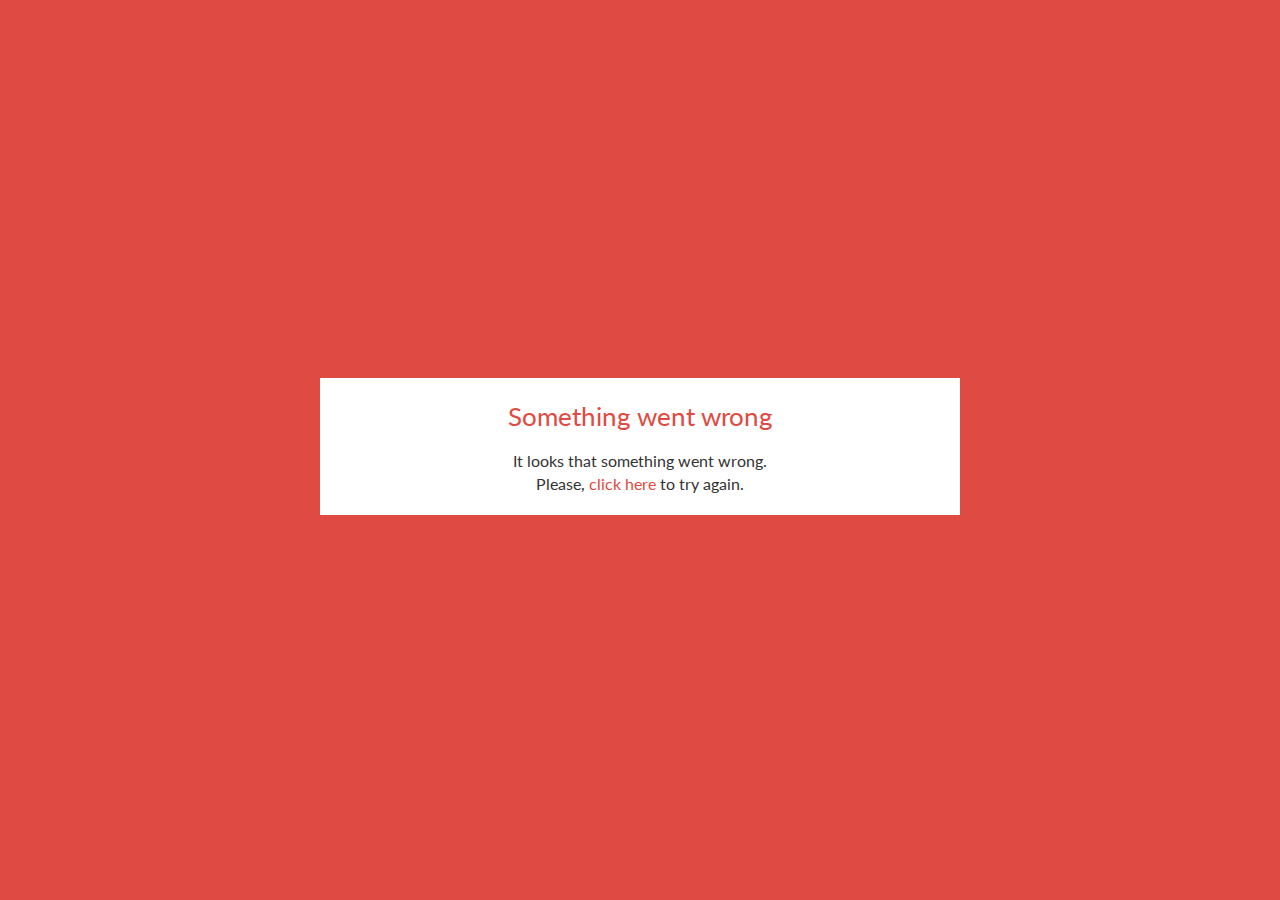
==== index.html @ 703b0e2a "-" ====
<!DOCTYPE html><html><head><meta charset="utf-8"><meta name="viewport" content="width=device-width,initial-scale=1"><title>In Love Locks</title><meta name="robots" content="noindex, nofollow"><meta name="google" content="notranslate"><link rel="stylesheet" href="http://maxcdn.bootstrapcdn.com/bootstrap/3.2.0/css/bootstrap.min.css"><link href="http://fonts.googleapis.com/css?family=Lato:400,700" rel="stylesheet" type="text/css"><link href="http://fonts.googleapis.com/css?family=Great+Vibes" rel="stylesheet" type="text/css"><link href="https://fonts.googleapis.com/css?family=Love+Ya+Like+A+Sister" rel="stylesheet" type="text/css"><link href="http://maxcdn.bootstrapcdn.com/font-awesome/4.5.0/css/font-awesome.min.css" rel="stylesheet"><link rel="stylesheet" href="/css/style.e6988e4bb7ee7b39ea58.css"><link rel="apple-touch-icon" sizes="57x57" href="/apple-touch-icon-57x57.png?v=qAAWmX69op"><link rel="apple-touch-icon" sizes="60x60" href="/apple-touch-icon-60x60.png?v=qAAWmX69op"><link rel="apple-touch-icon" sizes="72x72" href="/apple-touch-icon-72x72.png?v=qAAWmX69op"><link rel="apple-touch-icon" sizes="76x76" href="/apple-touch-icon-76x76.png?v=qAAWmX69op"><link rel="apple-touch-icon" sizes="114x114" href="/apple-touch-icon-114x114.png?v=qAAWmX69op"><link rel="apple-touch-icon" sizes="120x120" href="/apple-touch-icon-120x120.png?v=qAAWmX69op"><link rel="apple-touch-icon" sizes="144x144" href="/apple-touch-icon-144x144.png?v=qAAWmX69op"><link rel="apple-touch-icon" sizes="152x152" href="/apple-touch-icon-152x152.png?v=qAAWmX69op"><link rel="apple-touch-icon" sizes="180x180" href="/apple-touch-icon-180x180.png?v=qAAWmX69op"><link rel="icon" type="image/png" href="/favicon-32x32.png?v=qAAWmX69op" sizes="32x32"><link rel="icon" type="image/png" href="/android-chrome-192x192.png?v=qAAWmX69op" sizes="192x192"><link rel="icon" type="image/png" href="/favicon-96x96.png?v=qAAWmX69op" sizes="96x96"><link rel="icon" type="image/png" href="/favicon-16x16.png?v=qAAWmX69op" sizes="16x16"><link rel="manifest" href="/manifest.json?v=qAAWmX69op"><link rel="mask-icon" href="/safari-pinned-tab.svg?v=qAAWmX69op" color="#f04d44"><link rel="shortcut icon" href="/favicon.ico?v=qAAWmX69op"><meta name="msapplication-TileColor" content="#f04d44"><meta name="msapplication-TileImage" content="/mstile-144x144.png?v=qAAWmX69op"><meta name="theme-color" content="#f04d44"><!--[if lt IE 9]><script src="https://oss.maxcdn.com/libs/html5shiv/3.7.0/html5shiv.js"></script><script src="https://oss.maxcdn.com/libs/respond.js/1.4.2/respond.min.js"></script><script src="https://cdnjs.cloudflare.com/ajax/libs/html5-history-api/4.2.5/history.min.js"></script><![endif]--></head><body id="page-top" data-spy="scroll" data-target=".navbar-custom"><noscript><iframe src="//www.googletagmanager.com/ns.html?id=GTM-5SCTBQ" height="0" width="0" style="display:none;visibility:hidden"></iframe></noscript><script>(function(w,d,s,l,i){w[l]=w[l]||[];w[l].push({'gtm.start':new Date().getTime(),event:'gtm.js'});var f=d.getElementsByTagName(s)[0],j=d.createElement(s),dl=l!='dataLayer'?'&l='+l:'';j.async=true;j.src='//www.googletagmanager.com/gtm.js?id='+i+dl;f.parentNode.insertBefore(j,f);})(window,document,'script','dataLayer','GTM-5SCTBQ');</script><div id="preloader"><div class="spinner"><div class="rect1"></div>&nbsp;<div class="rect2"></div>&nbsp;<div class="rect3"></div>&nbsp;<div class="rect4"></div>&nbsp;<div class="rect5"></div></div></div><div id="modal"><div class="content"><div class="title"></div><div class="description"></div></div></div><div id="wrap"><div class="topbar-nav"><nav class="navbar navbar-default navbar-custom" role="navigation"><div class="container"><div class="navbar-header page-scroll"><button type="button" class="navbar-toggle collapsed" data-toggle="collapse" data-target=".navbar-main-collapse"><i class="fa fa-bars"></i></button> <a class="navbar-brand"><img id="logo" src="/img/logo.e7223279e23fd66fbdc7.png" alt="In Love Locks"></a></div><div class="collapse navbar-collapse navbar-right navbar-main-collapse"><ul class="nav navbar-nav"><li class="page-scroll"><a id="nav-buy" href="#" data-toggle="collapse" data-target=".navbar-collapse">#Buy#</a></li><li class="page-scroll dropdown"><a id="nav-about" class="dropdown-toggle" data-toggle="dropdown" href="#">#About#</a><ul class="dropdown-menu wow swing" role="menu"><li><a id="nav-contact" rel="nofollow">#Contact#</a></li><li><a id="nav-terms" rel="nofollow" target="_blank">#Terms#</a></li><li><a id="nav-privacy" rel="nofollow" target="_blank">#Privacy#</a></li></ul></li><li class="page-scroll dropdown"><a id="nav-touch" class="dropdown-toggle" data-toggle="dropdown" href="#">Get in touch</a><ul id="social-links" class="dropdown-menu wow swing" role="menu"><li class="facebook"><a rel="me" target="_blank">Facebook</a></li><li class="twitter"><a rel="me" target="_blank">Twitter</a></li><li class="googleplus"><a rel="me" target="_blank">Google+‎</a></li></ul></li><li class="page-scroll dropdown language"><a class="dropdown-toggle flag" data-toggle="dropdown" href="#"><i></i></a><ul class="dropdown-menu wow swing" role="menu"><li><a href="#">Español</a></li></ul></li></ul></div><i id="fa-check" class="fa fa-heart"></i></div></nav></div><div id="view"><div id="landscape" class="frame"><img></div><div id="pagination"><a class="prev"><i class="fa fa-arrow-left"></i></a> <a class="next"><i class="fa fa-arrow-right"></i></a></div><div id="fence" class="frame"><div id="sectors"><div id="pl-loader"></div></div></div></div></div><script src="http://ajax.googleapis.com/ajax/libs/jquery/1.11.0/jquery.min.js"></script><script src="http://maxcdn.bootstrapcdn.com/bootstrap/3.2.0/js/bootstrap.min.js"></script><script src="/js/app.8646f26e04257558856b.js"></script><script>window.prerenderReady = false;</script></body></html>
---- css/style.e6988e4bb7ee7b39ea58.css ----
@charset "UTF-8";.mfp-bg,.mfp-wrap{position:fixed;left:0;top:0}.mfp-bg,.mfp-container,.mfp-wrap{height:100%;width:100%}.mfp-container:before,.mfp-figure:after{content:''}.ch-grid:after,.group:after,.timeline>li:after{clear:both}#fence ul,.ch-grid,.dropdown-menu,.footer-tweet ul,.grid,.post-bar li,.simform ol,.timeline{list-style:none}.lg-icon,.nextq::after{font-variant:normal;speak:none}.icon,.lg-icon,.nextq::after{-webkit-font-smoothing:antialiased;-moz-osx-font-smoothing:grayscale}#buy-pay .email-content input,.mfp-arrow,.nextq{-webkit-tap-highlight-color:transparent}.animated{-webkit-animation-duration:1s;animation-duration:1s;-webkit-animation-fill-mode:both;animation-fill-mode:both}.animated.infinite{-webkit-animation-iteration-count:infinite;animation-iteration-count:infinite}.animated.hinge{-webkit-animation-duration:2s;animation-duration:2s}@-webkit-keyframes bounce{0%,100%,20%,50%,80%{-webkit-transform:translateY(0);transform:translateY(0)}40%{-webkit-transform:translateY(-30px);transform:translateY(-30px)}60%{-webkit-transform:translateY(-15px);transform:translateY(-15px)}}@keyframes bounce{0%,100%,20%,50%,80%{-webkit-transform:translateY(0);-ms-transform:translateY(0);transform:translateY(0)}40%{-webkit-transform:translateY(-30px);-ms-transform:translateY(-30px);transform:translateY(-30px)}60%{-webkit-transform:translateY(-15px);-ms-transform:translateY(-15px);transform:translateY(-15px)}}.bounce{-webkit-animation-name:bounce;animation-name:bounce}@-webkit-keyframes flash{0%,100%,50%{opacity:1}25%,75%{opacity:0}}@keyframes flash{0%,100%,50%{opacity:1}25%,75%{opacity:0}}.flash{-webkit-animation-name:flash;animation-name:flash}@-webkit-keyframes pulse{0%,100%{-webkit-transform:scale(1);transform:scale(1)}50%{-webkit-transform:scale(1.1);transform:scale(1.1)}}@keyframes pulse{0%,100%{-webkit-transform:scale(1);-ms-transform:scale(1);transform:scale(1)}50%{-webkit-transform:scale(1.1);-ms-transform:scale(1.1);transform:scale(1.1)}}.pulse{-webkit-animation-name:pulse;animation-name:pulse}@-webkit-keyframes rubberBand{0%,100%{-webkit-transform:scale(1);transform:scale(1)}30%{-webkit-transform:scaleX(1.25) scaleY(.75);transform:scaleX(1.25) scaleY(.75)}40%{-webkit-transform:scaleX(.75) scaleY(1.25);transform:scaleX(.75) scaleY(1.25)}60%{-webkit-transform:scaleX(1.15) scaleY(.85);transform:scaleX(1.15) scaleY(.85)}}@keyframes rubberBand{0%,100%{-webkit-transform:scale(1);-ms-transform:scale(1);transform:scale(1)}30%{-webkit-transform:scaleX(1.25) scaleY(.75);-ms-transform:scaleX(1.25) scaleY(.75);transform:scaleX(1.25) scaleY(.75)}40%{-webkit-transform:scaleX(.75) scaleY(1.25);-ms-transform:scaleX(.75) scaleY(1.25);transform:scaleX(.75) scaleY(1.25)}60%{-webkit-transform:scaleX(1.15) scaleY(.85);-ms-transform:scaleX(1.15) scaleY(.85);transform:scaleX(1.15) scaleY(.85)}}.rubberBand{-webkit-animation-name:rubberBand;animation-name:rubberBand}@-webkit-keyframes shake{0%,100%{-webkit-transform:translateX(0);transform:translateX(0)}10%,30%,50%,70%,90%{-webkit-transform:translateX(-10px);transform:translateX(-10px)}20%,40%,60%,80%{-webkit-transform:translateX(10px);transform:translateX(10px)}}@keyframes shake{0%,100%{-webkit-transform:translateX(0);-ms-transform:translateX(0);transform:translateX(0)}10%,30%,50%,70%,90%{-webkit-transform:translateX(-10px);-ms-transform:translateX(-10px);transform:translateX(-10px)}20%,40%,60%,80%{-webkit-transform:translateX(10px);-ms-transform:translateX(10px);transform:translateX(10px)}}.shake{-webkit-animation-name:shake;animation-name:shake}@-webkit-keyframes swing{20%{-webkit-transform:rotate(15deg);transform:rotate(15deg)}40%{-webkit-transform:rotate(-10deg);transform:rotate(-10deg)}60%{-webkit-transform:rotate(5deg);transform:rotate(5deg)}80%{-webkit-transform:rotate(-5deg);transform:rotate(-5deg)}100%{-webkit-transform:rotate(0);transform:rotate(0)}}@keyframes swing{20%{-webkit-transform:rotate(15deg);-ms-transform:rotate(15deg);transform:rotate(15deg)}40%{-webkit-transform:rotate(-10deg);-ms-transform:rotate(-10deg);transform:rotate(-10deg)}60%{-webkit-transform:rotate(5deg);-ms-transform:rotate(5deg);transform:rotate(5deg)}80%{-webkit-transform:rotate(-5deg);-ms-transform:rotate(-5deg);transform:rotate(-5deg)}100%{-webkit-transform:rotate(0);-ms-transform:rotate(0);transform:rotate(0)}}.swing{-webkit-transform-origin:top center;-ms-transform-origin:top center;transform-origin:top center;-webkit-animation-name:swing;animation-name:swing}@-webkit-keyframes tada{0%{-webkit-transform:scale(1);transform:scale(1)}10%,20%{-webkit-transform:scale(.9) rotate(-3deg);transform:scale(.9) rotate(-3deg)}30%,50%,70%,90%{-webkit-transform:scale(1.1) rotate(3deg);transform:scale(1.1) rotate(3deg)}40%,60%,80%{-webkit-transform:scale(1.1) rotate(-3deg);transform:scale(1.1) rotate(-3deg)}100%{-webkit-transform:scale(1) rotate(0);transform:scale(1) rotate(0)}}@keyframes tada{0%{-webkit-transform:scale(1);-ms-transform:scale(1);transform:scale(1)}10%,20%{-webkit-transform:scale(.9) rotate(-3deg);-ms-transform:scale(.9) rotate(-3deg);transform:scale(.9) rotate(-3deg)}30%,50%,70%,90%{-webkit-transform:scale(1.1) rotate(3deg);-ms-transform:scale(1.1) rotate(3deg);transform:scale(1.1) rotate(3deg)}40%,60%,80%{-webkit-transform:scale(1.1) rotate(-3deg);-ms-transform:scale(1.1) rotate(-3deg);transform:scale(1.1) rotate(-3deg)}100%{-webkit-transform:scale(1) rotate(0);-ms-transform:scale(1) rotate(0);transform:scale(1) rotate(0)}}.tada{-webkit-animation-name:tada;animation-name:tada}@-webkit-keyframes wobble{0%,100%{-webkit-transform:translateX(0);transform:translateX(0)}15%{-webkit-transform:translateX(-25%) rotate(-5deg);transform:translateX(-25%) rotate(-5deg)}30%{-webkit-transform:translateX(20%) rotate(3deg);transform:translateX(20%) rotate(3deg)}45%{-webkit-transform:translateX(-15%) rotate(-3deg);transform:translateX(-15%) rotate(-3deg)}60%{-webkit-transform:translateX(10%) rotate(2deg);transform:translateX(10%) rotate(2deg)}75%{-webkit-transform:translateX(-5%) rotate(-1deg);transform:translateX(-5%) rotate(-1deg)}}@keyframes wobble{0%,100%{-webkit-transform:translateX(0);-ms-transform:translateX(0);transform:translateX(0)}15%{-webkit-transform:translateX(-25%) rotate(-5deg);-ms-transform:translateX(-25%) rotate(-5deg);transform:translateX(-25%) rotate(-5deg)}30%{-webkit-transform:translateX(20%) rotate(3deg);-ms-transform:translateX(20%) rotate(3deg);transform:translateX(20%) rotate(3deg)}45%{-webkit-transform:translateX(-15%) rotate(-3deg);-ms-transform:translateX(-15%) rotate(-3deg);transform:translateX(-15%) rotate(-3deg)}60%{-webkit-transform:translateX(10%) rotate(2deg);-ms-transform:translateX(10%) rotate(2deg);transform:translateX(10%) rotate(2deg)}75%{-webkit-transform:translateX(-5%) rotate(-1deg);-ms-transform:translateX(-5%) rotate(-1deg);transform:translateX(-5%) rotate(-1deg)}}.wobble{-webkit-animation-name:wobble;animation-name:wobble}@-webkit-keyframes bounceIn{0%{opacity:0;-webkit-transform:scale(.3);transform:scale(.3)}50%{opacity:1;-webkit-transform:scale(1.05);transform:scale(1.05)}70%{-webkit-transform:scale(.9);transform:scale(.9)}100%{opacity:1;-webkit-transform:scale(1);transform:scale(1)}}@keyframes bounceIn{0%{opacity:0;-webkit-transform:scale(.3);-ms-transform:scale(.3);transform:scale(.3)}50%{opacity:1;-webkit-transform:scale(1.05);-ms-transform:scale(1.05);transform:scale(1.05)}70%{-webkit-transform:scale(.9);-ms-transform:scale(.9);transform:scale(.9)}100%{opacity:1;-webkit-transform:scale(1);-ms-transform:scale(1);transform:scale(1)}}.bounceIn{-webkit-animation-name:bounceIn;animation-name:bounceIn}@-webkit-keyframes bounceInDown{0%{opacity:0;-webkit-transform:translateY(-2000px);transform:translateY(-2000px)}60%{opacity:1;-webkit-transform:translateY(30px);transform:translateY(30px)}80%{-webkit-transform:translateY(-10px);transform:translateY(-10px)}100%{-webkit-transform:translateY(0);transform:translateY(0)}}@keyframes bounceInDown{0%{opacity:0;-webkit-transform:translateY(-2000px);-ms-transform:translateY(-2000px);transform:translateY(-2000px)}60%{opacity:1;-webkit-transform:translateY(30px);-ms-transform:translateY(30px);transform:translateY(30px)}80%{-webkit-transform:translateY(-10px);-ms-transform:translateY(-10px);transform:translateY(-10px)}100%{-webkit-transform:translateY(0);-ms-transform:translateY(0);transform:translateY(0)}}.bounceInDown{-webkit-animation-name:bounceInDown;animation-name:bounceInDown}@-webkit-keyframes bounceInLeft{0%{opacity:0;-webkit-transform:translateX(-2000px);transform:translateX(-2000px)}60%{opacity:1;-webkit-transform:translateX(30px);transform:translateX(30px)}80%{-webkit-transform:translateX(-10px);transform:translateX(-10px)}100%{-webkit-transform:translateX(0);transform:translateX(0)}}@keyframes bounceInLeft{0%{opacity:0;-webkit-transform:translateX(-2000px);-ms-transform:translateX(-2000px);transform:translateX(-2000px)}60%{opacity:1;-webkit-transform:translateX(30px);-ms-transform:translateX(30px);transform:translateX(30px)}80%{-webkit-transform:translateX(-10px);-ms-transform:translateX(-10px);transform:translateX(-10px)}100%{-webkit-transform:translateX(0);-ms-transform:translateX(0);transform:translateX(0)}}.bounceInLeft{-webkit-animation-name:bounceInLeft;animation-name:bounceInLeft}@-webkit-keyframes bounceInRight{0%{opacity:0;-webkit-transform:translateX(2000px);transform:translateX(2000px)}60%{opacity:1;-webkit-transform:translateX(-30px);transform:translateX(-30px)}80%{-webkit-transform:translateX(10px);transform:translateX(10px)}100%{-webkit-transform:translateX(0);transform:translateX(0)}}@keyframes bounceInRight{0%{opacity:0;-webkit-transform:translateX(2000px);-ms-transform:translateX(2000px);transform:translateX(2000px)}60%{opacity:1;-webkit-transform:translateX(-30px);-ms-transform:translateX(-30px);transform:translateX(-30px)}80%{-webkit-transform:translateX(10px);-ms-transform:translateX(10px);transform:translateX(10px)}100%{-webkit-transform:translateX(0);-ms-transform:translateX(0);transform:translateX(0)}}.bounceInRight{-webkit-animation-name:bounceInRight;animation-name:bounceInRight}@-webkit-keyframes bounceInUp{0%{opacity:0;-webkit-transform:translateY(2000px);transform:translateY(2000px)}60%{opacity:1;-webkit-transform:translateY(-30px);transform:translateY(-30px)}80%{-webkit-transform:translateY(10px);transform:translateY(10px)}100%{-webkit-transform:translateY(0);transform:translateY(0)}}@keyframes bounceInUp{0%{opacity:0;-webkit-transform:translateY(2000px);-ms-transform:translateY(2000px);transform:translateY(2000px)}60%{opacity:1;-webkit-transform:translateY(-30px);-ms-transform:translateY(-30px);transform:translateY(-30px)}80%{-webkit-transform:translateY(10px);-ms-transform:translateY(10px);transform:translateY(10px)}100%{-webkit-transform:translateY(0);-ms-transform:translateY(0);transform:translateY(0)}}.bounceInUp{-webkit-animation-name:bounceInUp;animation-name:bounceInUp}@-webkit-keyframes bounceOut{0%{-webkit-transform:scale(1);transform:scale(1)}25%{-webkit-transform:scale(.95);transform:scale(.95)}50%{opacity:1;-webkit-transform:scale(1.1);transform:scale(1.1)}100%{opacity:0;-webkit-transform:scale(.3);transform:scale(.3)}}@keyframes bounceOut{0%{-webkit-transform:scale(1);-ms-transform:scale(1);transform:scale(1)}25%{-webkit-transform:scale(.95);-ms-transform:scale(.95);transform:scale(.95)}50%{opacity:1;-webkit-transform:scale(1.1);-ms-transform:scale(1.1);transform:scale(1.1)}100%{opacity:0;-webkit-transform:scale(.3);-ms-transform:scale(.3);transform:scale(.3)}}.bounceOut{-webkit-animation-name:bounceOut;animation-name:bounceOut}@-webkit-keyframes bounceOutDown{0%{-webkit-transform:translateY(0);transform:translateY(0)}20%{opacity:1;-webkit-transform:translateY(-20px);transform:translateY(-20px)}100%{opacity:0;-webkit-transform:translateY(2000px);transform:translateY(2000px)}}@keyframes bounceOutDown{0%{-webkit-transform:translateY(0);-ms-transform:translateY(0);transform:translateY(0)}20%{opacity:1;-webkit-transform:translateY(-20px);-ms-transform:translateY(-20px);transform:translateY(-20px)}100%{opacity:0;-webkit-transform:translateY(2000px);-ms-transform:translateY(2000px);transform:translateY(2000px)}}.bounceOutDown{-webkit-animation-name:bounceOutDown;animation-name:bounceOutDown}@-webkit-keyframes bounceOutLeft{0%{-webkit-transform:translateX(0);transform:translateX(0)}20%{opacity:1;-webkit-transform:translateX(20px);transform:translateX(20px)}100%{opacity:0;-webkit-transform:translateX(-2000px);transform:translateX(-2000px)}}@keyframes bounceOutLeft{0%{-webkit-transform:translateX(0);-ms-transform:translateX(0);transform:translateX(0)}20%{opacity:1;-webkit-transform:translateX(20px);-ms-transform:translateX(20px);transform:translateX(20px)}100%{opacity:0;-webkit-transform:translateX(-2000px);-ms-transform:translateX(-2000px);transform:translateX(-2000px)}}.bounceOutLeft{-webkit-animation-name:bounceOutLeft;animation-name:bounceOutLeft}@-webkit-keyframes bounceOutRight{0%{-webkit-transform:translateX(0);transform:translateX(0)}20%{opacity:1;-webkit-transform:translateX(-20px);transform:translateX(-20px)}100%{opacity:0;-webkit-transform:translateX(2000px);transform:translateX(2000px)}}@keyframes bounceOutRight{0%{-webkit-transform:translateX(0);-ms-transform:translateX(0);transform:translateX(0)}20%{opacity:1;-webkit-transform:translateX(-20px);-ms-transform:translateX(-20px);transform:translateX(-20px)}100%{opacity:0;-webkit-transform:translateX(2000px);-ms-transform:translateX(2000px);transform:translateX(2000px)}}.bounceOutRight{-webkit-animation-name:bounceOutRight;animation-name:bounceOutRight}@-webkit-keyframes bounceOutUp{0%{-webkit-transform:translateY(0);transform:translateY(0)}20%{opacity:1;-webkit-transform:translateY(20px);transform:translateY(20px)}100%{opacity:0;-webkit-transform:translateY(-2000px);transform:translateY(-2000px)}}@keyframes bounceOutUp{0%{-webkit-transform:translateY(0);-ms-transform:translateY(0);transform:translateY(0)}20%{opacity:1;-webkit-transform:translateY(20px);-ms-transform:translateY(20px);transform:translateY(20px)}100%{opacity:0;-webkit-transform:translateY(-2000px);-ms-transform:translateY(-2000px);transform:translateY(-2000px)}}.bounceOutUp{-webkit-animation-name:bounceOutUp;animation-name:bounceOutUp}@-webkit-keyframes fadeIn{0%{opacity:0}100%{opacity:1}}@keyframes fadeIn{0%{opacity:0}100%{opacity:1}}.fadeIn{-webkit-animation-name:fadeIn;animation-name:fadeIn}@-webkit-keyframes fadeInDown{0%{opacity:0;-webkit-transform:translateY(-20px);transform:translateY(-20px)}100%{opacity:1;-webkit-transform:translateY(0);transform:translateY(0)}}@keyframes fadeInDown{0%{opacity:0;-webkit-transform:translateY(-20px);-ms-transform:translateY(-20px);transform:translateY(-20px)}100%{opacity:1;-webkit-transform:translateY(0);-ms-transform:translateY(0);transform:translateY(0)}}.fadeInDown{-webkit-animation-name:fadeInDown;animation-name:fadeInDown}@-webkit-keyframes fadeInDownBig{0%{opacity:0;-webkit-transform:translateY(-2000px);transform:translateY(-2000px)}100%{opacity:1;-webkit-transform:translateY(0);transform:translateY(0)}}@keyframes fadeInDownBig{0%{opacity:0;-webkit-transform:translateY(-2000px);-ms-transform:translateY(-2000px);transform:translateY(-2000px)}100%{opacity:1;-webkit-transform:translateY(0);-ms-transform:translateY(0);transform:translateY(0)}}.fadeInDownBig{-webkit-animation-name:fadeInDownBig;animation-name:fadeInDownBig}@-webkit-keyframes fadeInLeft{0%{opacity:0;-webkit-transform:translateX(-20px);transform:translateX(-20px)}100%{opacity:1;-webkit-transform:translateX(0);transform:translateX(0)}}@keyframes fadeInLeft{0%{opacity:0;-webkit-transform:translateX(-20px);-ms-transform:translateX(-20px);transform:translateX(-20px)}100%{opacity:1;-webkit-transform:translateX(0);-ms-transform:translateX(0);transform:translateX(0)}}.fadeInLeft{-webkit-animation-name:fadeInLeft;animation-name:fadeInLeft}@-webkit-keyframes fadeInLeftBig{0%{opacity:0;-webkit-transform:translateX(-2000px);transform:translateX(-2000px)}100%{opacity:1;-webkit-transform:translateX(0);transform:translateX(0)}}@keyframes fadeInLeftBig{0%{opacity:0;-webkit-transform:translateX(-2000px);-ms-transform:translateX(-2000px);transform:translateX(-2000px)}100%{opacity:1;-webkit-transform:translateX(0);-ms-transform:translateX(0);transform:translateX(0)}}.fadeInLeftBig{-webkit-animation-name:fadeInLeftBig;animation-name:fadeInLeftBig}@-webkit-keyframes fadeInRight{0%{opacity:0;-webkit-transform:translateX(20px);transform:translateX(20px)}100%{opacity:1;-webkit-transform:translateX(0);transform:translateX(0)}}@keyframes fadeInRight{0%{opacity:0;-webkit-transform:translateX(20px);-ms-transform:translateX(20px);transform:translateX(20px)}100%{opacity:1;-webkit-transform:translateX(0);-ms-transform:translateX(0);transform:translateX(0)}}.fadeInRight{-webkit-animation-name:fadeInRight;animation-name:fadeInRight}@-webkit-keyframes fadeInRightBig{0%{opacity:0;-webkit-transform:translateX(2000px);transform:translateX(2000px)}100%{opacity:1;-webkit-transform:translateX(0);transform:translateX(0)}}@keyframes fadeInRightBig{0%{opacity:0;-webkit-transform:translateX(2000px);-ms-transform:translateX(2000px);transform:translateX(2000px)}100%{opacity:1;-webkit-transform:translateX(0);-ms-transform:translateX(0);transform:translateX(0)}}.fadeInRightBig{-webkit-animation-name:fadeInRightBig;animation-name:fadeInRightBig}@-webkit-keyframes fadeInUp{0%{opacity:0;-webkit-transform:translateY(20px);transform:translateY(20px)}100%{opacity:1;-webkit-transform:translateY(0);transform:translateY(0)}}@keyframes fadeInUp{0%{opacity:0;-webkit-transform:translateY(20px);-ms-transform:translateY(20px);transform:translateY(20px)}100%{opacity:1;-webkit-transform:translateY(0);-ms-transform:translateY(0);transform:translateY(0)}}.fadeInUp{-webkit-animation-name:fadeInUp;animation-name:fadeInUp}@-webkit-keyframes fadeInUpBig{0%{opacity:0;-webkit-transform:translateY(2000px);transform:translateY(2000px)}100%{opacity:1;-webkit-transform:translateY(0);transform:translateY(0)}}@keyframes fadeInUpBig{0%{opacity:0;-webkit-transform:translateY(2000px);-ms-transform:translateY(2000px);transform:translateY(2000px)}100%{opacity:1;-webkit-transform:translateY(0);-ms-transform:translateY(0);transform:translateY(0)}}.fadeInUpBig{-webkit-animation-name:fadeInUpBig;animation-name:fadeInUpBig}@-webkit-keyframes fadeOut{0%{opacity:1}100%{opacity:0}}@keyframes fadeOut{0%{opacity:1}100%{opacity:0}}.fadeOut{-webkit-animation-name:fadeOut;animation-name:fadeOut}@-webkit-keyframes fadeOutDown{0%{opacity:1;-webkit-transform:translateY(0);transform:translateY(0)}100%{opacity:0;-webkit-transform:translateY(20px);transform:translateY(20px)}}@keyframes fadeOutDown{0%{opacity:1;-webkit-transform:translateY(0);-ms-transform:translateY(0);transform:translateY(0)}100%{opacity:0;-webkit-transform:translateY(20px);-ms-transform:translateY(20px);transform:translateY(20px)}}.fadeOutDown{-webkit-animation-name:fadeOutDown;animation-name:fadeOutDown}@-webkit-keyframes fadeOutDownBig{0%{opacity:1;-webkit-transform:translateY(0);transform:translateY(0)}100%{opacity:0;-webkit-transform:translateY(2000px);transform:translateY(2000px)}}@keyframes fadeOutDownBig{0%{opacity:1;-webkit-transform:translateY(0);-ms-transform:translateY(0);transform:translateY(0)}100%{opacity:0;-webkit-transform:translateY(2000px);-ms-transform:translateY(2000px);transform:translateY(2000px)}}.fadeOutDownBig{-webkit-animation-name:fadeOutDownBig;animation-name:fadeOutDownBig}@-webkit-keyframes fadeOutLeft{0%{opacity:1;-webkit-transform:translateX(0);transform:translateX(0)}100%{opacity:0;-webkit-transform:translateX(-20px);transform:translateX(-20px)}}@keyframes fadeOutLeft{0%{opacity:1;-webkit-transform:translateX(0);-ms-transform:translateX(0);transform:translateX(0)}100%{opacity:0;-webkit-transform:translateX(-20px);-ms-transform:translateX(-20px);transform:translateX(-20px)}}.fadeOutLeft{-webkit-animation-name:fadeOutLeft;animation-name:fadeOutLeft}@-webkit-keyframes fadeOutLeftBig{0%{opacity:1;-webkit-transform:translateX(0);transform:translateX(0)}100%{opacity:0;-webkit-transform:translateX(-2000px);transform:translateX(-2000px)}}@keyframes fadeOutLeftBig{0%{opacity:1;-webkit-transform:translateX(0);-ms-transform:translateX(0);transform:translateX(0)}100%{opacity:0;-webkit-transform:translateX(-2000px);-ms-transform:translateX(-2000px);transform:translateX(-2000px)}}.fadeOutLeftBig{-webkit-animation-name:fadeOutLeftBig;animation-name:fadeOutLeftBig}@-webkit-keyframes fadeOutRight{0%{opacity:1;-webkit-transform:translateX(0);transform:translateX(0)}100%{opacity:0;-webkit-transform:translateX(20px);transform:translateX(20px)}}@keyframes fadeOutRight{0%{opacity:1;-webkit-transform:translateX(0);-ms-transform:translateX(0);transform:translateX(0)}100%{opacity:0;-webkit-transform:translateX(20px);-ms-transform:translateX(20px);transform:translateX(20px)}}.fadeOutRight{-webkit-animation-name:fadeOutRight;animation-name:fadeOutRight}@-webkit-keyframes fadeOutRightBig{0%{opacity:1;-webkit-transform:translateX(0);transform:translateX(0)}100%{opacity:0;-webkit-transform:translateX(2000px);transform:translateX(2000px)}}@keyframes fadeOutRightBig{0%{opacity:1;-webkit-transform:translateX(0);-ms-transform:translateX(0);transform:translateX(0)}100%{opacity:0;-webkit-transform:translateX(2000px);-ms-transform:translateX(2000px);transform:translateX(2000px)}}.fadeOutRightBig{-webkit-animation-name:fadeOutRightBig;animation-name:fadeOutRightBig}@-webkit-keyframes fadeOutUp{0%{opacity:1;-webkit-transform:translateY(0);transform:translateY(0)}100%{opacity:0;-webkit-transform:translateY(-20px);transform:translateY(-20px)}}@keyframes fadeOutUp{0%{opacity:1;-webkit-transform:translateY(0);-ms-transform:translateY(0);transform:translateY(0)}100%{opacity:0;-webkit-transform:translateY(-20px);-ms-transform:translateY(-20px);transform:translateY(-20px)}}.fadeOutUp{-webkit-animation-name:fadeOutUp;animation-name:fadeOutUp}@-webkit-keyframes fadeOutUpBig{0%{opacity:1;-webkit-transform:translateY(0);transform:translateY(0)}100%{opacity:0;-webkit-transform:translateY(-2000px);transform:translateY(-2000px)}}@keyframes fadeOutUpBig{0%{opacity:1;-webkit-transform:translateY(0);-ms-transform:translateY(0);transform:translateY(0)}100%{opacity:0;-webkit-transform:translateY(-2000px);-ms-transform:translateY(-2000px);transform:translateY(-2000px)}}.fadeOutUpBig{-webkit-animation-name:fadeOutUpBig;animation-name:fadeOutUpBig}@-webkit-keyframes flip{0%{-webkit-transform:perspective(400px) translateZ(0) rotateY(-360deg) scale(1);transform:perspective(400px) translateZ(0) rotateY(-360deg) scale(1);-webkit-animation-timing-function:ease-out;animation-timing-function:ease-out}40%{-webkit-transform:perspective(400px) translateZ(150px) rotateY(-190deg) scale(1);transform:perspective(400px) translateZ(150px) rotateY(-190deg) scale(1);-webkit-animation-timing-function:ease-out;animation-timing-function:ease-out}50%{-webkit-transform:perspective(400px) translateZ(150px) rotateY(-170deg) scale(1);transform:perspective(400px) translateZ(150px) rotateY(-170deg) scale(1);-webkit-animation-timing-function:ease-in;animation-timing-function:ease-in}80%{-webkit-transform:perspective(400px) translateZ(0) rotateY(0) scale(.95);transform:perspective(400px) translateZ(0) rotateY(0) scale(.95);-webkit-animation-timing-function:ease-in;animation-timing-function:ease-in}100%{-webkit-transform:perspective(400px) translateZ(0) rotateY(0) scale(1);transform:perspective(400px) translateZ(0) rotateY(0) scale(1);-webkit-animation-timing-function:ease-in;animation-timing-function:ease-in}}@keyframes flip{0%{-webkit-transform:perspective(400px) translateZ(0) rotateY(-360deg) scale(1);-ms-transform:perspective(400px) translateZ(0) rotateY(-360deg) scale(1);transform:perspective(400px) translateZ(0) rotateY(-360deg) scale(1);-webkit-animation-timing-function:ease-out;animation-timing-function:ease-out}40%{-webkit-transform:perspective(400px) translateZ(150px) rotateY(-190deg) scale(1);-ms-transform:perspective(400px) translateZ(150px) rotateY(-190deg) scale(1);transform:perspective(400px) translateZ(150px) rotateY(-190deg) scale(1);-webkit-animation-timing-function:ease-out;animation-timing-function:ease-out}50%{-webkit-transform:perspective(400px) translateZ(150px) rotateY(-170deg) scale(1);-ms-transform:perspective(400px) translateZ(150px) rotateY(-170deg) scale(1);transform:perspective(400px) translateZ(150px) rotateY(-170deg) scale(1);-webkit-animation-timing-function:ease-in;animation-timing-function:ease-in}80%{-webkit-transform:perspective(400px) translateZ(0) rotateY(0) scale(.95);-ms-transform:perspective(400px) translateZ(0) rotateY(0) scale(.95);transform:perspective(400px) translateZ(0) rotateY(0) scale(.95);-webkit-animation-timing-function:ease-in;animation-timing-function:ease-in}100%{-webkit-transform:perspective(400px) translateZ(0) rotateY(0) scale(1);-ms-transform:perspective(400px) translateZ(0) rotateY(0) scale(1);transform:perspective(400px) translateZ(0) rotateY(0) scale(1);-webkit-animation-timing-function:ease-in;animation-timing-function:ease-in}}.animated.flip{-webkit-backface-visibility:visible;-ms-backface-visibility:visible;backface-visibility:visible;-webkit-animation-name:flip;animation-name:flip}@-webkit-keyframes flipInX{0%{-webkit-transform:perspective(400px) rotateX(90deg);transform:perspective(400px) rotateX(90deg);opacity:0}40%{-webkit-transform:perspective(400px) rotateX(-10deg);transform:perspective(400px) rotateX(-10deg)}70%{-webkit-transform:perspective(400px) rotateX(10deg);transform:perspective(400px) rotateX(10deg)}100%{-webkit-transform:perspective(400px) rotateX(0);transform:perspective(400px) rotateX(0);opacity:1}}@keyframes flipInX{0%{-webkit-transform:perspective(400px) rotateX(90deg);-ms-transform:perspective(400px) rotateX(90deg);transform:perspective(400px) rotateX(90deg);opacity:0}40%{-webkit-transform:perspective(400px) rotateX(-10deg);-ms-transform:perspective(400px) rotateX(-10deg);transform:perspective(400px) rotateX(-10deg)}70%{-webkit-transform:perspective(400px) rotateX(10deg);-ms-transform:perspective(400px) rotateX(10deg);transform:perspective(400px) rotateX(10deg)}100%{-webkit-transform:perspective(400px) rotateX(0);-ms-transform:perspective(400px) rotateX(0);transform:perspective(400px) rotateX(0);opacity:1}}.flipInX{-webkit-backface-visibility:visible!important;-ms-backface-visibility:visible!important;backface-visibility:visible!important;-webkit-animation-name:flipInX;animation-name:flipInX}.flipInY,.flipOutX{-webkit-backface-visibility:visible!important;-ms-backface-visibility:visible!important}@-webkit-keyframes flipInY{0%{-webkit-transform:perspective(400px) rotateY(90deg);transform:perspective(400px) rotateY(90deg);opacity:0}40%{-webkit-transform:perspective(400px) rotateY(-10deg);transform:perspective(400px) rotateY(-10deg)}70%{-webkit-transform:perspective(400px) rotateY(10deg);transform:perspective(400px) rotateY(10deg)}100%{-webkit-transform:perspective(400px) rotateY(0);transform:perspective(400px) rotateY(0);opacity:1}}@keyframes flipInY{0%{-webkit-transform:perspective(400px) rotateY(90deg);-ms-transform:perspective(400px) rotateY(90deg);transform:perspective(400px) rotateY(90deg);opacity:0}40%{-webkit-transform:perspective(400px) rotateY(-10deg);-ms-transform:perspective(400px) rotateY(-10deg);transform:perspective(400px) rotateY(-10deg)}70%{-webkit-transform:perspective(400px) rotateY(10deg);-ms-transform:perspective(400px) rotateY(10deg);transform:perspective(400px) rotateY(10deg)}100%{-webkit-transform:perspective(400px) rotateY(0);-ms-transform:perspective(400px) rotateY(0);transform:perspective(400px) rotateY(0);opacity:1}}.flipInY{backface-visibility:visible!important;-webkit-animation-name:flipInY;animation-name:flipInY}@-webkit-keyframes flipOutX{0%{-webkit-transform:perspective(400px) rotateX(0);transform:perspective(400px) rotateX(0);opacity:1}100%{-webkit-transform:perspective(400px) rotateX(90deg);transform:perspective(400px) rotateX(90deg);opacity:0}}@keyframes flipOutX{0%{-webkit-transform:perspective(400px) rotateX(0);-ms-transform:perspective(400px) rotateX(0);transform:perspective(400px) rotateX(0);opacity:1}100%{-webkit-transform:perspective(400px) rotateX(90deg);-ms-transform:perspective(400px) rotateX(90deg);transform:perspective(400px) rotateX(90deg);opacity:0}}.flipOutX{-webkit-animation-name:flipOutX;animation-name:flipOutX;backface-visibility:visible!important}@-webkit-keyframes flipOutY{0%{-webkit-transform:perspective(400px) rotateY(0);transform:perspective(400px) rotateY(0);opacity:1}100%{-webkit-transform:perspective(400px) rotateY(90deg);transform:perspective(400px) rotateY(90deg);opacity:0}}@keyframes flipOutY{0%{-webkit-transform:perspective(400px) rotateY(0);-ms-transform:perspective(400px) rotateY(0);transform:perspective(400px) rotateY(0);opacity:1}100%{-webkit-transform:perspective(400px) rotateY(90deg);-ms-transform:perspective(400px) rotateY(90deg);transform:perspective(400px) rotateY(90deg);opacity:0}}.flipOutY{-webkit-backface-visibility:visible!important;-ms-backface-visibility:visible!important;backface-visibility:visible!important;-webkit-animation-name:flipOutY;animation-name:flipOutY}.ch-info,.mfp-wrap{-webkit-backface-visibility:hidden}@-webkit-keyframes lightSpeedIn{0%{-webkit-transform:translateX(100%) skewX(-30deg);transform:translateX(100%) skewX(-30deg);opacity:0}60%{-webkit-transform:translateX(-20%) skewX(30deg);transform:translateX(-20%) skewX(30deg);opacity:1}80%{-webkit-transform:translateX(0) skewX(-15deg);transform:translateX(0) skewX(-15deg);opacity:1}100%{-webkit-transform:translateX(0) skewX(0);transform:translateX(0) skewX(0);opacity:1}}@keyframes lightSpeedIn{0%{-webkit-transform:translateX(100%) skewX(-30deg);-ms-transform:translateX(100%) skewX(-30deg);transform:translateX(100%) skewX(-30deg);opacity:0}60%{-webkit-transform:translateX(-20%) skewX(30deg);-ms-transform:translateX(-20%) skewX(30deg);transform:translateX(-20%) skewX(30deg);opacity:1}80%{-webkit-transform:translateX(0) skewX(-15deg);-ms-transform:translateX(0) skewX(-15deg);transform:translateX(0) skewX(-15deg);opacity:1}100%{-webkit-transform:translateX(0) skewX(0);-ms-transform:translateX(0) skewX(0);transform:translateX(0) skewX(0);opacity:1}}.lightSpeedIn{-webkit-animation-name:lightSpeedIn;animation-name:lightSpeedIn;-webkit-animation-timing-function:ease-out;animation-timing-function:ease-out}@-webkit-keyframes lightSpeedOut{0%{-webkit-transform:translateX(0) skewX(0);transform:translateX(0) skewX(0);opacity:1}100%{-webkit-transform:translateX(100%) skewX(-30deg);transform:translateX(100%) skewX(-30deg);opacity:0}}@keyframes lightSpeedOut{0%{-webkit-transform:translateX(0) skewX(0);-ms-transform:translateX(0) skewX(0);transform:translateX(0) skewX(0);opacity:1}100%{-webkit-transform:translateX(100%) skewX(-30deg);-ms-transform:translateX(100%) skewX(-30deg);transform:translateX(100%) skewX(-30deg);opacity:0}}.lightSpeedOut{-webkit-animation-name:lightSpeedOut;animation-name:lightSpeedOut;-webkit-animation-timing-function:ease-in;animation-timing-function:ease-in}@-webkit-keyframes rotateIn{0%{-webkit-transform-origin:center center;transform-origin:center center;-webkit-transform:rotate(-200deg);transform:rotate(-200deg);opacity:0}100%{-webkit-transform-origin:center center;transform-origin:center center;-webkit-transform:rotate(0);transform:rotate(0);opacity:1}}@keyframes rotateIn{0%{-webkit-transform-origin:center center;-ms-transform-origin:center center;transform-origin:center center;-webkit-transform:rotate(-200deg);-ms-transform:rotate(-200deg);transform:rotate(-200deg);opacity:0}100%{-webkit-transform-origin:center center;-ms-transform-origin:center center;transform-origin:center center;-webkit-transform:rotate(0);-ms-transform:rotate(0);transform:rotate(0);opacity:1}}.rotateIn{-webkit-animation-name:rotateIn;animation-name:rotateIn}@-webkit-keyframes rotateInDownLeft{0%{-webkit-transform-origin:left bottom;transform-origin:left bottom;-webkit-transform:rotate(-90deg);transform:rotate(-90deg);opacity:0}100%{-webkit-transform-origin:left bottom;transform-origin:left bottom;-webkit-transform:rotate(0);transform:rotate(0);opacity:1}}@keyframes rotateInDownLeft{0%{-webkit-transform-origin:left bottom;-ms-transform-origin:left bottom;transform-origin:left bottom;-webkit-transform:rotate(-90deg);-ms-transform:rotate(-90deg);transform:rotate(-90deg);opacity:0}100%{-webkit-transform-origin:left bottom;-ms-transform-origin:left bottom;transform-origin:left bottom;-webkit-transform:rotate(0);-ms-transform:rotate(0);transform:rotate(0);opacity:1}}.rotateInDownLeft{-webkit-animation-name:rotateInDownLeft;animation-name:rotateInDownLeft}@-webkit-keyframes rotateInDownRight{0%{-webkit-transform-origin:right bottom;transform-origin:right bottom;-webkit-transform:rotate(90deg);transform:rotate(90deg);opacity:0}100%{-webkit-transform-origin:right bottom;transform-origin:right bottom;-webkit-transform:rotate(0);transform:rotate(0);opacity:1}}@keyframes rotateInDownRight{0%{-webkit-transform-origin:right bottom;-ms-transform-origin:right bottom;transform-origin:right bottom;-webkit-transform:rotate(90deg);-ms-transform:rotate(90deg);transform:rotate(90deg);opacity:0}100%{-webkit-transform-origin:right bottom;-ms-transform-origin:right bottom;transform-origin:right bottom;-webkit-transform:rotate(0);-ms-transform:rotate(0);transform:rotate(0);opacity:1}}.rotateInDownRight{-webkit-animation-name:rotateInDownRight;animation-name:rotateInDownRight}@-webkit-keyframes rotateInUpLeft{0%{-webkit-transform-origin:left bottom;transform-origin:left bottom;-webkit-transform:rotate(90deg);transform:rotate(90deg);opacity:0}100%{-webkit-transform-origin:left bottom;transform-origin:left bottom;-webkit-transform:rotate(0);transform:rotate(0);opacity:1}}@keyframes rotateInUpLeft{0%{-webkit-transform-origin:left bottom;-ms-transform-origin:left bottom;transform-origin:left bottom;-webkit-transform:rotate(90deg);-ms-transform:rotate(90deg);transform:rotate(90deg);opacity:0}100%{-webkit-transform-origin:left bottom;-ms-transform-origin:left bottom;transform-origin:left bottom;-webkit-transform:rotate(0);-ms-transform:rotate(0);transform:rotate(0);opacity:1}}.rotateInUpLeft{-webkit-animation-name:rotateInUpLeft;animation-name:rotateInUpLeft}@-webkit-keyframes rotateInUpRight{0%{-webkit-transform-origin:right bottom;transform-origin:right bottom;-webkit-transform:rotate(-90deg);transform:rotate(-90deg);opacity:0}100%{-webkit-transform-origin:right bottom;transform-origin:right bottom;-webkit-transform:rotate(0);transform:rotate(0);opacity:1}}@keyframes rotateInUpRight{0%{-webkit-transform-origin:right bottom;-ms-transform-origin:right bottom;transform-origin:right bottom;-webkit-transform:rotate(-90deg);-ms-transform:rotate(-90deg);transform:rotate(-90deg);opacity:0}100%{-webkit-transform-origin:right bottom;-ms-transform-origin:right bottom;transform-origin:right bottom;-webkit-transform:rotate(0);-ms-transform:rotate(0);transform:rotate(0);opacity:1}}.rotateInUpRight{-webkit-animation-name:rotateInUpRight;animation-name:rotateInUpRight}@-webkit-keyframes rotateOut{0%{-webkit-transform-origin:center center;transform-origin:center center;-webkit-transform:rotate(0);transform:rotate(0);opacity:1}100%{-webkit-transform-origin:center center;transform-origin:center center;-webkit-transform:rotate(200deg);transform:rotate(200deg);opacity:0}}@keyframes rotateOut{0%{-webkit-transform-origin:center center;-ms-transform-origin:center center;transform-origin:center center;-webkit-transform:rotate(0);-ms-transform:rotate(0);transform:rotate(0);opacity:1}100%{-webkit-transform-origin:center center;-ms-transform-origin:center center;transform-origin:center center;-webkit-transform:rotate(200deg);-ms-transform:rotate(200deg);transform:rotate(200deg);opacity:0}}.rotateOut{-webkit-animation-name:rotateOut;animation-name:rotateOut}@-webkit-keyframes rotateOutDownLeft{0%{-webkit-transform-origin:left bottom;transform-origin:left bottom;-webkit-transform:rotate(0);transform:rotate(0);opacity:1}100%{-webkit-transform-origin:left bottom;transform-origin:left bottom;-webkit-transform:rotate(90deg);transform:rotate(90deg);opacity:0}}@keyframes rotateOutDownLeft{0%{-webkit-transform-origin:left bottom;-ms-transform-origin:left bottom;transform-origin:left bottom;-webkit-transform:rotate(0);-ms-transform:rotate(0);transform:rotate(0);opacity:1}100%{-webkit-transform-origin:left bottom;-ms-transform-origin:left bottom;transform-origin:left bottom;-webkit-transform:rotate(90deg);-ms-transform:rotate(90deg);transform:rotate(90deg);opacity:0}}.rotateOutDownLeft{-webkit-animation-name:rotateOutDownLeft;animation-name:rotateOutDownLeft}@-webkit-keyframes rotateOutDownRight{0%{-webkit-transform-origin:right bottom;transform-origin:right bottom;-webkit-transform:rotate(0);transform:rotate(0);opacity:1}100%{-webkit-transform-origin:right bottom;transform-origin:right bottom;-webkit-transform:rotate(-90deg);transform:rotate(-90deg);opacity:0}}@keyframes rotateOutDownRight{0%{-webkit-transform-origin:right bottom;-ms-transform-origin:right bottom;transform-origin:right bottom;-webkit-transform:rotate(0);-ms-transform:rotate(0);transform:rotate(0);opacity:1}100%{-webkit-transform-origin:right bottom;-ms-transform-origin:right bottom;transform-origin:right bottom;-webkit-transform:rotate(-90deg);-ms-transform:rotate(-90deg);transform:rotate(-90deg);opacity:0}}.rotateOutDownRight{-webkit-animation-name:rotateOutDownRight;animation-name:rotateOutDownRight}@-webkit-keyframes rotateOutUpLeft{0%{-webkit-transform-origin:left bottom;transform-origin:left bottom;-webkit-transform:rotate(0);transform:rotate(0);opacity:1}100%{-webkit-transform-origin:left bottom;transform-origin:left bottom;-webkit-transform:rotate(-90deg);transform:rotate(-90deg);opacity:0}}@keyframes rotateOutUpLeft{0%{-webkit-transform-origin:left bottom;-ms-transform-origin:left bottom;transform-origin:left bottom;-webkit-transform:rotate(0);-ms-transform:rotate(0);transform:rotate(0);opacity:1}100%{-webkit-transform-origin:left bottom;-ms-transform-origin:left bottom;transform-origin:left bottom;-webkit-transform:rotate(-90deg);-ms-transform:rotate(-90deg);transform:rotate(-90deg);opacity:0}}.rotateOutUpLeft{-webkit-animation-name:rotateOutUpLeft;animation-name:rotateOutUpLeft}@-webkit-keyframes rotateOutUpRight{0%{-webkit-transform-origin:right bottom;transform-origin:right bottom;-webkit-transform:rotate(0);transform:rotate(0);opacity:1}100%{-webkit-transform-origin:right bottom;transform-origin:right bottom;-webkit-transform:rotate(90deg);transform:rotate(90deg);opacity:0}}@keyframes rotateOutUpRight{0%{-webkit-transform-origin:right bottom;-ms-transform-origin:right bottom;transform-origin:right bottom;-webkit-transform:rotate(0);-ms-transform:rotate(0);transform:rotate(0);opacity:1}100%{-webkit-transform-origin:right bottom;-ms-transform-origin:right bottom;transform-origin:right bottom;-webkit-transform:rotate(90deg);-ms-transform:rotate(90deg);transform:rotate(90deg);opacity:0}}.rotateOutUpRight{-webkit-animation-name:rotateOutUpRight;animation-name:rotateOutUpRight}@-webkit-keyframes slideInDown{0%{opacity:0;-webkit-transform:translateY(-2000px);transform:translateY(-2000px)}100%{-webkit-transform:translateY(0);transform:translateY(0)}}@keyframes slideInDown{0%{opacity:0;-webkit-transform:translateY(-2000px);-ms-transform:translateY(-2000px);transform:translateY(-2000px)}100%{-webkit-transform:translateY(0);-ms-transform:translateY(0);transform:translateY(0)}}.slideInDown{-webkit-animation-name:slideInDown;animation-name:slideInDown}@-webkit-keyframes slideInLeft{0%{opacity:0;-webkit-transform:translateX(-2000px);transform:translateX(-2000px)}100%{-webkit-transform:translateX(0);transform:translateX(0)}}@keyframes slideInLeft{0%{opacity:0;-webkit-transform:translateX(-2000px);-ms-transform:translateX(-2000px);transform:translateX(-2000px)}100%{-webkit-transform:translateX(0);-ms-transform:translateX(0);transform:translateX(0)}}.slideInLeft{-webkit-animation-name:slideInLeft;animation-name:slideInLeft}@-webkit-keyframes slideInRight{0%{opacity:0;-webkit-transform:translateX(2000px);transform:translateX(2000px)}100%{-webkit-transform:translateX(0);transform:translateX(0)}}@keyframes slideInRight{0%{opacity:0;-webkit-transform:translateX(2000px);-ms-transform:translateX(2000px);transform:translateX(2000px)}100%{-webkit-transform:translateX(0);-ms-transform:translateX(0);transform:translateX(0)}}.slideInRight{-webkit-animation-name:slideInRight;animation-name:slideInRight}@-webkit-keyframes slideOutLeft{0%{-webkit-transform:translateX(0);transform:translateX(0)}100%{opacity:0;-webkit-transform:translateX(-2000px);transform:translateX(-2000px)}}@keyframes slideOutLeft{0%{-webkit-transform:translateX(0);-ms-transform:translateX(0);transform:translateX(0)}100%{opacity:0;-webkit-transform:translateX(-2000px);-ms-transform:translateX(-2000px);transform:translateX(-2000px)}}.slideOutLeft{-webkit-animation-name:slideOutLeft;animation-name:slideOutLeft}@-webkit-keyframes slideOutRight{0%{-webkit-transform:translateX(0);transform:translateX(0)}100%{opacity:0;-webkit-transform:translateX(2000px);transform:translateX(2000px)}}@keyframes slideOutRight{0%{-webkit-transform:translateX(0);-ms-transform:translateX(0);transform:translateX(0)}100%{opacity:0;-webkit-transform:translateX(2000px);-ms-transform:translateX(2000px);transform:translateX(2000px)}}.slideOutRight{-webkit-animation-name:slideOutRight;animation-name:slideOutRight}@-webkit-keyframes slideOutUp{0%{-webkit-transform:translateY(0);transform:translateY(0)}100%{opacity:0;-webkit-transform:translateY(-2000px);transform:translateY(-2000px)}}@keyframes slideOutUp{0%{-webkit-transform:translateY(0);-ms-transform:translateY(0);transform:translateY(0)}100%{opacity:0;-webkit-transform:translateY(-2000px);-ms-transform:translateY(-2000px);transform:translateY(-2000px)}}.slideOutUp{-webkit-animation-name:slideOutUp;animation-name:slideOutUp}@-webkit-keyframes slideInUp{0%{opacity:0;-webkit-transform:translateY(2000px);transform:translateY(2000px)}100%{opacity:1;-webkit-transform:translateY(0);transform:translateY(0)}}@keyframes slideInUp{0%{opacity:0;-webkit-transform:translateY(2000px);-ms-transform:translateY(2000px);transform:translateY(2000px)}100%{opacity:1;-webkit-transform:translateY(0);-ms-transform:translateY(0);transform:translateY(0)}}.slideInUp{-webkit-animation-name:slideInUp;animation-name:slideInUp}@-webkit-keyframes slideOutDown{0%{-webkit-transform:translateY(0);transform:translateY(0)}100%{opacity:0;-webkit-transform:translateY(2000px);transform:translateY(2000px)}}@keyframes slideOutDown{0%{-webkit-transform:translateY(0);-ms-transform:translateY(0);transform:translateY(0)}100%{opacity:0;-webkit-transform:translateY(2000px);-ms-transform:translateY(2000px);transform:translateY(2000px)}}.slideOutDown{-webkit-animation-name:slideOutDown;animation-name:slideOutDown}@-webkit-keyframes hinge{0%{-webkit-transform:rotate(0);transform:rotate(0);-webkit-transform-origin:top left;transform-origin:top left;-webkit-animation-timing-function:ease-in-out;animation-timing-function:ease-in-out}20%,60%{-webkit-transform:rotate(80deg);transform:rotate(80deg);-webkit-transform-origin:top left;transform-origin:top left;-webkit-animation-timing-function:ease-in-out;animation-timing-function:ease-in-out}40%{-webkit-transform:rotate(60deg);transform:rotate(60deg);-webkit-transform-origin:top left;transform-origin:top left;-webkit-animation-timing-function:ease-in-out;animation-timing-function:ease-in-out}80%{-webkit-transform:rotate(60deg) translateY(0);transform:rotate(60deg) translateY(0);-webkit-transform-origin:top left;transform-origin:top left;-webkit-animation-timing-function:ease-in-out;animation-timing-function:ease-in-out;opacity:1}100%{-webkit-transform:translateY(700px);transform:translateY(700px);opacity:0}}@keyframes hinge{0%{-webkit-transform:rotate(0);-ms-transform:rotate(0);transform:rotate(0);-webkit-transform-origin:top left;-ms-transform-origin:top left;transform-origin:top left;-webkit-animation-timing-function:ease-in-out;animation-timing-function:ease-in-out}20%,60%{-webkit-transform:rotate(80deg);-ms-transform:rotate(80deg);transform:rotate(80deg);-webkit-transform-origin:top left;-ms-transform-origin:top left;transform-origin:top left;-webkit-animation-timing-function:ease-in-out;animation-timing-function:ease-in-out}40%{-webkit-transform:rotate(60deg);-ms-transform:rotate(60deg);transform:rotate(60deg);-webkit-transform-origin:top left;-ms-transform-origin:top left;transform-origin:top left;-webkit-animation-timing-function:ease-in-out;animation-timing-function:ease-in-out}80%{-webkit-transform:rotate(60deg) translateY(0);-ms-transform:rotate(60deg) translateY(0);transform:rotate(60deg) translateY(0);-webkit-transform-origin:top left;-ms-transform-origin:top left;transform-origin:top left;-webkit-animation-timing-function:ease-in-out;animation-timing-function:ease-in-out;opacity:1}100%{-webkit-transform:translateY(700px);-ms-transform:translateY(700px);transform:translateY(700px);opacity:0}}.hinge{-webkit-animation-name:hinge;animation-name:hinge}@-webkit-keyframes rollIn{0%{opacity:0;-webkit-transform:translateX(-100%) rotate(-120deg);transform:translateX(-100%) rotate(-120deg)}100%{opacity:1;-webkit-transform:translateX(0) rotate(0);transform:translateX(0) rotate(0)}}@keyframes rollIn{0%{opacity:0;-webkit-transform:translateX(-100%) rotate(-120deg);-ms-transform:translateX(-100%) rotate(-120deg);transform:translateX(-100%) rotate(-120deg)}100%{opacity:1;-webkit-transform:translateX(0) rotate(0);-ms-transform:translateX(0) rotate(0);transform:translateX(0) rotate(0)}}.rollIn{-webkit-animation-name:rollIn;animation-name:rollIn}@-webkit-keyframes rollOut{0%{opacity:1;-webkit-transform:translateX(0) rotate(0);transform:translateX(0) rotate(0)}100%{opacity:0;-webkit-transform:translateX(100%) rotate(120deg);transform:translateX(100%) rotate(120deg)}}@keyframes rollOut{0%{opacity:1;-webkit-transform:translateX(0) rotate(0);-ms-transform:translateX(0) rotate(0);transform:translateX(0) rotate(0)}100%{opacity:0;-webkit-transform:translateX(100%) rotate(120deg);-ms-transform:translateX(100%) rotate(120deg);transform:translateX(100%) rotate(120deg)}}.rollOut{-webkit-animation-name:rollOut;animation-name:rollOut}@-webkit-keyframes zoomIn{0%{opacity:0;-webkit-transform:scale(.3);transform:scale(.3)}50%{opacity:1}}@keyframes zoomIn{0%{opacity:0;-webkit-transform:scale(.3);-ms-transform:scale(.3);transform:scale(.3)}50%{opacity:1}}.zoomIn{-webkit-animation-name:zoomIn;animation-name:zoomIn}@-webkit-keyframes zoomInDown{0%{opacity:0;-webkit-transform:scale(.1) translateY(-2000px);transform:scale(.1) translateY(-2000px);-webkit-animation-timing-function:ease-in-out;animation-timing-function:ease-in-out}60%{opacity:1;-webkit-transform:scale(.475) translateY(60px);transform:scale(.475) translateY(60px);-webkit-animation-timing-function:ease-out;animation-timing-function:ease-out}}@keyframes zoomInDown{0%{opacity:0;-webkit-transform:scale(.1) translateY(-2000px);-ms-transform:scale(.1) translateY(-2000px);transform:scale(.1) translateY(-2000px);-webkit-animation-timing-function:ease-in-out;animation-timing-function:ease-in-out}60%{opacity:1;-webkit-transform:scale(.475) translateY(60px);-ms-transform:scale(.475) translateY(60px);transform:scale(.475) translateY(60px);-webkit-animation-timing-function:ease-out;animation-timing-function:ease-out}}.zoomInDown{-webkit-animation-name:zoomInDown;animation-name:zoomInDown}@-webkit-keyframes zoomInLeft{0%{opacity:0;-webkit-transform:scale(.1) translateX(-2000px);transform:scale(.1) translateX(-2000px);-webkit-animation-timing-function:ease-in-out;animation-timing-function:ease-in-out}60%{opacity:1;-webkit-transform:scale(.475) translateX(48px);transform:scale(.475) translateX(48px);-webkit-animation-timing-function:ease-out;animation-timing-function:ease-out}}@keyframes zoomInLeft{0%{opacity:0;-webkit-transform:scale(.1) translateX(-2000px);-ms-transform:scale(.1) translateX(-2000px);transform:scale(.1) translateX(-2000px);-webkit-animation-timing-function:ease-in-out;animation-timing-function:ease-in-out}60%{opacity:1;-webkit-transform:scale(.475) translateX(48px);-ms-transform:scale(.475) translateX(48px);transform:scale(.475) translateX(48px);-webkit-animation-timing-function:ease-out;animation-timing-function:ease-out}}.zoomInLeft{-webkit-animation-name:zoomInLeft;animation-name:zoomInLeft}@-webkit-keyframes zoomInRight{0%{opacity:0;-webkit-transform:scale(.1) translateX(2000px);transform:scale(.1) translateX(2000px);-webkit-animation-timing-function:ease-in-out;animation-timing-function:ease-in-out}60%{opacity:1;-webkit-transform:scale(.475) translateX(-48px);transform:scale(.475) translateX(-48px);-webkit-animation-timing-function:ease-out;animation-timing-function:ease-out}}@keyframes zoomInRight{0%{opacity:0;-webkit-transform:scale(.1) translateX(2000px);-ms-transform:scale(.1) translateX(2000px);transform:scale(.1) translateX(2000px);-webkit-animation-timing-function:ease-in-out;animation-timing-function:ease-in-out}60%{opacity:1;-webkit-transform:scale(.475) translateX(-48px);-ms-transform:scale(.475) translateX(-48px);transform:scale(.475) translateX(-48px);-webkit-animation-timing-function:ease-out;animation-timing-function:ease-out}}.zoomInRight{-webkit-animation-name:zoomInRight;animation-name:zoomInRight}@-webkit-keyframes zoomInUp{0%{opacity:0;-webkit-transform:scale(.1) translateY(2000px);transform:scale(.1) translateY(2000px);-webkit-animation-timing-function:ease-in-out;animation-timing-function:ease-in-out}60%{opacity:1;-webkit-transform:scale(.475) translateY(-60px);transform:scale(.475) translateY(-60px);-webkit-animation-timing-function:ease-out;animation-timing-function:ease-out}}@keyframes zoomInUp{0%{opacity:0;-webkit-transform:scale(.1) translateY(2000px);-ms-transform:scale(.1) translateY(2000px);transform:scale(.1) translateY(2000px);-webkit-animation-timing-function:ease-in-out;animation-timing-function:ease-in-out}60%{opacity:1;-webkit-transform:scale(.475) translateY(-60px);-ms-transform:scale(.475) translateY(-60px);transform:scale(.475) translateY(-60px);-webkit-animation-timing-function:ease-out;animation-timing-function:ease-out}}.zoomInUp{-webkit-animation-name:zoomInUp;animation-name:zoomInUp}@-webkit-keyframes zoomOut{0%{opacity:1;-webkit-transform:scale(1);transform:scale(1)}50%{opacity:0;-webkit-transform:scale(.3);transform:scale(.3)}100%{opacity:0}}@keyframes zoomOut{0%{opacity:1;-webkit-transform:scale(1);-ms-transform:scale(1);transform:scale(1)}50%{opacity:0;-webkit-transform:scale(.3);-ms-transform:scale(.3);transform:scale(.3)}100%{opacity:0}}.zoomOut{-webkit-animation-name:zoomOut;animation-name:zoomOut}@-webkit-keyframes zoomOutDown{40%{opacity:1;-webkit-transform:scale(.475) translateY(-60px);transform:scale(.475) translateY(-60px);-webkit-animation-timing-function:linear;animation-timing-function:linear}100%{opacity:0;-webkit-transform:scale(.1) translateY(2000px);transform:scale(.1) translateY(2000px);-webkit-transform-origin:center bottom;transform-origin:center bottom}}@keyframes zoomOutDown{40%{opacity:1;-webkit-transform:scale(.475) translateY(-60px);-ms-transform:scale(.475) translateY(-60px);transform:scale(.475) translateY(-60px);-webkit-animation-timing-function:linear;animation-timing-function:linear}100%{opacity:0;-webkit-transform:scale(.1) translateY(2000px);-ms-transform:scale(.1) translateY(2000px);transform:scale(.1) translateY(2000px);-webkit-transform-origin:center bottom;-ms-transform-origin:center bottom;transform-origin:center bottom}}.zoomOutDown{-webkit-animation-name:zoomOutDown;animation-name:zoomOutDown}@-webkit-keyframes zoomOutLeft{40%{opacity:1;-webkit-transform:scale(.475) translateX(42px);transform:scale(.475) translateX(42px);-webkit-animation-timing-function:linear;animation-timing-function:linear}100%{opacity:0;-webkit-transform:scale(.1) translateX(-2000px);transform:scale(.1) translateX(-2000px);-webkit-transform-origin:left center;transform-origin:left center}}@keyframes zoomOutLeft{40%{opacity:1;-webkit-transform:scale(.475) translateX(42px);-ms-transform:scale(.475) translateX(42px);transform:scale(.475) translateX(42px);-webkit-animation-timing-function:linear;animation-timing-function:linear}100%{opacity:0;-webkit-transform:scale(.1) translateX(-2000px);-ms-transform:scale(.1) translateX(-2000px);transform:scale(.1) translateX(-2000px);-webkit-transform-origin:left center;-ms-transform-origin:left center;transform-origin:left center}}.zoomOutLeft{-webkit-animation-name:zoomOutLeft;animation-name:zoomOutLeft}@-webkit-keyframes zoomOutRight{40%{opacity:1;-webkit-transform:scale(.475) translateX(-42px);transform:scale(.475) translateX(-42px);-webkit-animation-timing-function:linear;animation-timing-function:linear}100%{opacity:0;-webkit-transform:scale(.1) translateX(2000px);transform:scale(.1) translateX(2000px);-webkit-transform-origin:right center;transform-origin:right center}}@keyframes zoomOutRight{40%{opacity:1;-webkit-transform:scale(.475) translateX(-42px);-ms-transform:scale(.475) translateX(-42px);transform:scale(.475) translateX(-42px);-webkit-animation-timing-function:linear;animation-timing-function:linear}100%{opacity:0;-webkit-transform:scale(.1) translateX(2000px);-ms-transform:scale(.1) translateX(2000px);transform:scale(.1) translateX(2000px);-webkit-transform-origin:right center;-ms-transform-origin:right center;transform-origin:right center}}.zoomOutRight{-webkit-animation-name:zoomOutRight;animation-name:zoomOutRight}@-webkit-keyframes zoomOutUp{40%{opacity:1;-webkit-transform:scale(.475) translateY(60px);transform:scale(.475) translateY(60px);-webkit-animation-timing-function:linear;animation-timing-function:linear}100%{opacity:0;-webkit-transform:scale(.1) translateY(-2000px);transform:scale(.1) translateY(-2000px);-webkit-transform-origin:center top;transform-origin:center top}}@keyframes zoomOutUp{40%{opacity:1;-webkit-transform:scale(.475) translateY(60px);-ms-transform:scale(.475) translateY(60px);transform:scale(.475) translateY(60px);-webkit-animation-timing-function:linear;animation-timing-function:linear}100%{opacity:0;-webkit-transform:scale(.1) translateY(-2000px);-ms-transform:scale(.1) translateY(-2000px);transform:scale(.1) translateY(-2000px);-webkit-transform-origin:center top;-ms-transform-origin:center top;transform-origin:center top}}.zoomOutUp{-webkit-animation-name:zoomOutUp;animation-name:zoomOutUp}.mfp-bg{z-index:1042;overflow:hidden;background:#0b0b0b;opacity:.8;filter:alpha(opacity=80)}.mfp-wrap{z-index:1043;outline:0!important}.mfp-container{text-align:center;position:absolute;left:0;top:0;padding:0 8px;-webkit-box-sizing:border-box;-moz-box-sizing:border-box;box-sizing:border-box}.lg-outer *,img.mfp-img{-webkit-box-sizing:border-box;-moz-box-sizing:border-box}.mfp-container:before{display:inline-block;height:100%;vertical-align:middle}.mfp-align-top .mfp-container:before{display:none}.mfp-content{position:relative;display:inline-block;vertical-align:middle;margin:0 auto;text-align:left;z-index:1045}.mfp-close,.mfp-preloader{text-align:center;position:absolute}.mfp-ajax-holder .mfp-content,.mfp-inline-holder .mfp-content{width:100%;cursor:auto}.mfp-ajax-cur{cursor:progress}.mfp-zoom-out-cur,.mfp-zoom-out-cur .mfp-image-holder .mfp-close{cursor:-moz-zoom-out;cursor:-webkit-zoom-out;cursor:zoom-out}.mfp-zoom{cursor:pointer;cursor:-webkit-zoom-in;cursor:-moz-zoom-in;cursor:zoom-in}.mfp-auto-cursor .mfp-content{cursor:auto}.mfp-arrow,.mfp-close,.mfp-counter,.mfp-preloader{-webkit-user-select:none;-moz-user-select:none;user-select:none}.mfp-loading.mfp-figure{display:none}.mfp-hide{display:none!important}.mfp-preloader{color:#CCC;top:50%;width:auto;margin-top:-.8em;left:8px;right:8px;z-index:1044}.mfp-preloader a{color:#CCC}.mfp-close,.mfp-preloader a:hover{color:#FFF}.mfp-s-error .mfp-content,.mfp-s-ready .mfp-preloader{display:none}button.mfp-arrow,button.mfp-close{overflow:visible;cursor:pointer;background:0 0;border:0;-webkit-appearance:none;display:block;outline:0;padding:0;z-index:1046;-webkit-box-shadow:none;box-shadow:none}button::-moz-focus-inner{padding:0;border:0}.mfp-close{width:44px;height:44px;line-height:44px;right:0;top:0;text-decoration:none;filter:alpha(opacity=65);padding:0 0 18px 10px;font-style:normal;font-size:28px;font-family:Arial,Baskerville,monospace}.mfp-close:focus,.mfp-close:hover{opacity:1;filter:alpha(opacity=100)}.mfp-close:active{top:1px}.mfp-close-btn-in .mfp-close{color:#333}.mfp-iframe-holder .mfp-close,.mfp-image-holder .mfp-close{color:#FFF;right:-6px;text-align:right;padding-right:6px;width:100%}.mfp-counter{position:absolute;top:0;right:0;color:#CCC;font-size:12px;line-height:18px;white-space:nowrap}.mfp-figure,img.mfp-img{line-height:0}.mfp-arrow{position:absolute;opacity:.65;filter:alpha(opacity=65);margin:-55px 0 0;top:50%;padding:0;width:90px;height:110px}.mfp-arrow:active{margin-top:-54px}.mfp-arrow:focus,.mfp-arrow:hover{opacity:1;filter:alpha(opacity=100)}.mfp-arrow .mfp-a,.mfp-arrow .mfp-b,.mfp-arrow:after,.mfp-arrow:before{content:'';display:block;width:0;height:0;position:absolute;left:0;top:0;margin-top:35px;margin-left:35px;border:inset transparent}.mfp-arrow .mfp-a,.mfp-arrow:after{border-top-width:13px;border-bottom-width:13px;top:8px}.mfp-arrow .mfp-b,.mfp-arrow:before{border-top-width:21px;border-bottom-width:21px;opacity:.7}.mfp-arrow-left{left:0}.mfp-arrow-left .mfp-a,.mfp-arrow-left:after{border-right:17px solid #FFF;margin-left:31px}.mfp-arrow-left .mfp-b,.mfp-arrow-left:before{margin-left:25px;border-right:27px solid #3F3F3F}.mfp-arrow-right{right:0}.mfp-arrow-right .mfp-a,.mfp-arrow-right:after{border-left:17px solid #FFF;margin-left:39px}.mfp-arrow-right .mfp-b,.mfp-arrow-right:before{border-left:27px solid #3F3F3F}.mfp-iframe-holder{padding-top:40px;padding-bottom:40px}.mfp-iframe-holder .mfp-content{line-height:0;width:100%;max-width:900px}.lg-outer .lg,.mfp-image-holder .mfp-content,img.mfp-img{max-width:100%}.mfp-iframe-holder .mfp-close{top:-40px}.mfp-iframe-scaler{width:100%;height:0;overflow:hidden;padding-top:56.25%}.mfp-iframe-scaler iframe{position:absolute;display:block;top:0;left:0;width:100%;height:100%;box-shadow:0 0 8px rgba(0,0,0,.6);background:#000}.mfp-figure:after,img.mfp-img{width:auto;height:auto;display:block}img.mfp-img{box-sizing:border-box;padding:40px 0;margin:0 auto}.mfp-figure:after{position:absolute;left:0;top:40px;bottom:40px;right:0;z-index:-1}.mfp-figure small{color:#BDBDBD;display:block;font-size:12px;line-height:14px}.mfp-figure figure{margin:0}.mfp-bottom-bar{margin-top:-36px;position:absolute;top:100%;left:0;width:100%;cursor:auto}.mfp-title{text-align:left;line-height:18px;color:#F3F3F3;word-wrap:break-word;padding-right:36px}.mfp-gallery .mfp-image-holder .mfp-figure{cursor:pointer}@media screen and (max-width:800px) and (orientation:landscape),screen and (max-height:300px){.mfp-img-mobile .mfp-image-holder{padding-left:0;padding-right:0}.mfp-img-mobile img.mfp-img{padding:0}.mfp-img-mobile .mfp-figure:after{top:0;bottom:0}.mfp-img-mobile .mfp-figure small{display:inline;margin-left:5px}.mfp-img-mobile .mfp-bottom-bar{background:rgba(0,0,0,.6);bottom:0;margin:0;top:auto;padding:3px 5px;position:fixed;-webkit-box-sizing:border-box;-moz-box-sizing:border-box;box-sizing:border-box}.mfp-img-mobile .mfp-bottom-bar:empty{padding:0}.mfp-img-mobile .mfp-counter{right:5px;top:3px}.mfp-img-mobile .mfp-close{top:0;right:0;width:35px;height:35px;line-height:35px;background:rgba(0,0,0,.6);position:fixed;text-align:center;padding:0}}.lg-actions .lg-next,.lg-actions .lg-prev,.lg-sub-html,.lg-toolbar{background-color:rgba(0,0,0,.45);z-index:1080}@media all and (max-width:900px){.mfp-arrow{-webkit-transform:scale(.75);transform:scale(.75)}.mfp-arrow-left{-webkit-transform-origin:0;transform-origin:0}.mfp-arrow-right{-webkit-transform-origin:100%;transform-origin:100%}.mfp-container{padding-left:6px;padding-right:6px}}.mfp-ie7 .mfp-img{padding:0}.mfp-ie7 .mfp-bottom-bar{width:600px;left:50%;margin-left:-300px;margin-top:5px;padding-bottom:5px}.mfp-ie7 .mfp-container{padding:0}.mfp-ie7 .mfp-content{padding-top:44px}.mfp-ie7 .mfp-close{top:0;right:0;padding-top:0}@font-face{font-family:lg;src:url(../fonts/lg.625de2c29c147193dafa.eot?n1z373);src:url(../fonts/lg.625de2c29c147193dafa.eot?#iefixn1z373) format("embedded-opentype"),url(../fonts/lg.9b04a73562a3c5292bcc.woff?n1z373) format("woff"),url(../fonts/lg.4e2e7c5176692e8b6a02.ttf?n1z373) format("truetype"),url(../fonts/lg.96a0a0319d4d5541d97d.svg?n1z373#lg) format("svg");font-weight:400;font-style:normal}.lg-icon{font-family:lg;font-style:normal;font-weight:400;text-transform:none;line-height:1}.lg-sub-html h4,.toast-title{font-weight:700}.lg-actions .lg-next,.lg-actions .lg-prev{border-radius:2px;color:#999;cursor:pointer;display:block;font-size:22px;margin-top:-10px;padding:8px 10px 9px;position:absolute;top:50%}.lg-actions .lg-next.disabled,.lg-actions .lg-prev.disabled{pointer-events:none;opacity:.5}.lg-actions .lg-next:hover,.lg-actions .lg-prev:hover{color:#FFF}.lg-actions .lg-next{right:20px}.lg-actions .lg-next:before{content:"\e095"}.lg-actions .lg-prev{left:20px}.lg-actions .lg-prev:after{content:"\e094"}@-webkit-keyframes lg-right-end{0%,100%{left:0}50%{left:-30px}}@-moz-keyframes lg-right-end{0%,100%{left:0}50%{left:-30px}}@-ms-keyframes lg-right-end{0%,100%{left:0}50%{left:-30px}}@keyframes lg-right-end{0%,100%{left:0}50%{left:-30px}}@-webkit-keyframes lg-left-end{0%,100%{left:0}50%{left:30px}}@-moz-keyframes lg-left-end{0%,100%{left:0}50%{left:30px}}@-ms-keyframes lg-left-end{0%,100%{left:0}50%{left:30px}}@keyframes lg-left-end{0%,100%{left:0}50%{left:30px}}.lg-outer.lg-right-end .lg-object{-webkit-animation:lg-right-end .3s;-o-animation:lg-right-end .3s;animation:lg-right-end .3s;position:relative}.lg-outer.lg-left-end .lg-object{-webkit-animation:lg-left-end .3s;-o-animation:lg-left-end .3s;animation:lg-left-end .3s;position:relative}.lg-toolbar{left:0;position:absolute;top:0;width:100%}.lg-toolbar .lg-icon{color:#999;cursor:pointer;float:right;font-size:24px;height:47px;line-height:27px;padding:10px 0;text-align:center;width:50px;text-decoration:none!important;outline:0}.playvid a:hover,.toast-message a:hover,a,a:active,a:hover,a:visited{text-decoration:none}.lg-toolbar .lg-icon:hover{color:#FFF}.lg-toolbar .lg-close:after{content:"\e070"}.lg-toolbar .lg-download:after{content:"\e0f2"}.lg-sub-html{bottom:0;color:#EEE;font-size:16px;left:0;padding:10px 40px;position:fixed;right:0;text-align:center}.lg-sub-html h4{margin:0;font-size:13px}.lg-sub-html p{font-size:12px;margin:5px 0 0}#lg-counter{color:#999;display:inline-block;font-size:16px;padding-left:20px;padding-top:12px;vertical-align:middle}.lg-next,.lg-prev,.lg-toolbar{opacity:1;-webkit-transition:-webkit-transform .35s cubic-bezier(0,0,.25,1) 0s,opacity .35s cubic-bezier(0,0,.25,1) 0s;-moz-transition:-moz-transform .35s cubic-bezier(0,0,.25,1) 0s,opacity .35s cubic-bezier(0,0,.25,1) 0s;-o-transition:-o-transform .35s cubic-bezier(0,0,.25,1) 0s,opacity .35s cubic-bezier(0,0,.25,1) 0s;transition:transform .35s cubic-bezier(0,0,.25,1) 0s,opacity .35s cubic-bezier(0,0,.25,1) 0s}.lg-hide-items .lg-prev{opacity:0;-webkit-transform:translate3d(-10px,0,0);transform:translate3d(-10px,0,0)}.lg-hide-items .lg-next{opacity:0;-webkit-transform:translate3d(10px,0,0);transform:translate3d(10px,0,0)}.lg-hide-items .lg-toolbar{opacity:0;-webkit-transform:translate3d(0,-10px,0);transform:translate3d(0,-10px,0)}body:not(.lg-from-hash) .lg-outer.lg-start-zoom .lg-object{-webkit-transform:scale3d(.5,.5,.5);transform:scale3d(.5,.5,.5);opacity:0;-webkit-transition:-webkit-transform 250ms ease 0s,opacity 250ms!important;-moz-transition:-moz-transform 250ms ease 0s,opacity 250ms!important;-o-transition:-o-transform 250ms ease 0s,opacity 250ms!important;transition:transform 250ms ease 0s,opacity 250ms!important;-webkit-transform-origin:50% 50%;-moz-transform-origin:50% 50%;-ms-transform-origin:50% 50%;transform-origin:50% 50%}body:not(.lg-from-hash) .lg-outer.lg-start-zoom .lg-item.lg-complete .lg-object{-webkit-transform:scale3d(1,1,1);transform:scale3d(1,1,1);opacity:1}.lg-outer .lg-thumb-outer{background-color:#0D0A0A;bottom:0;position:absolute;width:100%;z-index:1080;max-height:350px;-webkit-transform:translate3d(0,100%,0);transform:translate3d(0,100%,0);-webkit-transition:-webkit-transform .25s cubic-bezier(0,0,.25,1) 0s;-moz-transition:-moz-transform .25s cubic-bezier(0,0,.25,1) 0s;-o-transition:-o-transform .25s cubic-bezier(0,0,.25,1) 0s;transition:transform .25s cubic-bezier(0,0,.25,1) 0s}.lg-outer .lg-thumb-outer.lg-grab .lg-thumb-item{cursor:-webkit-grab;cursor:-moz-grab;cursor:-o-grab;cursor:-ms-grab;cursor:grab}.lg-outer .lg-thumb-outer.lg-grabbing .lg-thumb-item{cursor:move;cursor:-webkit-grabbing;cursor:-moz-grabbing;cursor:-o-grabbing;cursor:-ms-grabbing;cursor:grabbing}.lg-outer .lg-thumb-outer.lg-dragging .lg-thumb{-webkit-transition-duration:0s!important;transition-duration:0s!important}.lg-outer.lg-thumb-open .lg-thumb-outer{-webkit-transform:translate3d(0,0,0);transform:translate3d(0,0,0)}.lg-outer .lg-thumb{padding:10px 0;height:100%;margin-bottom:-5px}.lg-outer .lg-thumb-item{cursor:pointer;float:left;overflow:hidden;height:100%;border:2px solid #FFF;border-radius:4px;margin-bottom:5px}@media (min-width:1025px){.lg-outer .lg-thumb-item{-webkit-transition:border-color .25s ease;-o-transition:border-color .25s ease;transition:border-color .25s ease}}.lg-outer .lg-thumb-item.active,.lg-outer .lg-thumb-item:hover{border-color:#a90707}.lg-outer .lg-thumb-item img{width:100%;height:100%}.lg-outer.lg-has-thumb .lg-item{padding-bottom:120px}.lg-outer.lg-can-toggle .lg-item{padding-bottom:0}.lg-outer.lg-pull-caption-up .lg-sub-html{-webkit-transition:bottom .25s ease;-o-transition:bottom .25s ease;transition:bottom .25s ease}.lg-outer.lg-pull-caption-up.lg-thumb-open .lg-sub-html{bottom:100px}.lg-outer .lg-toogle-thumb{background-color:#0D0A0A;border-radius:2px 2px 0 0;color:#999;cursor:pointer;font-size:24px;height:39px;line-height:27px;padding:5px 0;position:absolute;right:20px;text-align:center;top:-39px;width:50px}.lg-outer .lg-toogle-thumb:after{content:"\e1ff"}.lg-outer .lg-toogle-thumb:hover{color:#FFF}.lg-outer .lg-video-cont{display:inline-block;vertical-align:middle;max-width:1140px;max-height:100%;width:100%;padding:0 5px}.lg-outer .lg-video{width:100%;height:0;padding-bottom:56.25%;overflow:hidden;position:relative}.lg-outer .lg-video .lg-object{display:inline-block;position:absolute;top:0;left:0;width:100%!important;height:100%!important}.lg-outer .lg-video .lg-video-play{width:84px;height:59px;position:absolute;left:50%;top:50%;margin-left:-42px;margin-top:-30px;z-index:1080;cursor:pointer}.lg-outer .lg-has-vimeo .lg-video-play{background:url(../img/vimeo-play.png) no-repeat}.lg-outer .lg-has-vimeo:hover .lg-video-play{background:url(../img/vimeo-play.png) 0 -58px no-repeat}.lg-outer .lg-has-html5 .lg-video-play{background:url(../img/video-play.png) no-repeat;height:64px;margin-left:-32px;margin-top:-32px;width:64px;opacity:.8}.lg-outer .lg-has-html5:hover .lg-video-play{opacity:1}.lg-outer .lg-has-youtube .lg-video-play{background:url(../img/youtube-play.png) no-repeat}.lg-outer .lg-has-youtube:hover .lg-video-play{background:url(../img/youtube-play.png) 0 -60px no-repeat}.lg-outer .lg-video-object{width:100%!important;height:100%!important;position:absolute;top:0;left:0}.lg-outer .lg-has-video .lg-video-object{visibility:hidden}.lg-outer .lg-has-video.lg-video-palying .lg-object,.lg-outer .lg-has-video.lg-video-palying .lg-video-play{display:none}.lg-outer .lg-has-video.lg-video-palying .lg-video-object{visibility:visible}.lg-progress-bar{background-color:#333;height:5px;left:0;position:absolute;top:0;width:100%;z-index:1080;opacity:0;-webkit-transition:opacity 80ms ease 0s;-moz-transition:opacity 80ms ease 0s;-o-transition:opacity 80ms ease 0s;transition:opacity 80ms ease 0s}.lg-progress-bar .lg-progress{background-color:#a90707;height:5px;width:0}.lg-progress-bar.lg-start .lg-progress{width:100%}.lg-show-autoplay .lg-progress-bar{opacity:1}.lg-autoplay-button:after{content:"\e01d"}.lg-show-autoplay .lg-autoplay-button:after{content:"\e01a"}.lg-outer.lg-css3.lg-zoom-dragging .lg-item.lg-complete.lg-zoomable .lg-image,.lg-outer.lg-css3.lg-zoom-dragging .lg-item.lg-complete.lg-zoomable .lg-img-wrap{-webkit-transition-duration:0s;transition-duration:0s}.lg-outer .lg-item.lg-complete.lg-zoomable .lg-img-wrap{-webkit-transition:-webkit-transform .3s ease 0s;-moz-transition:-moz-transform .3s ease 0s;-o-transition:-o-transform .3s ease 0s;transition:transform .3s ease 0s;-webkit-transform:translate3d(0,0,0);transform:translate3d(0,0,0)}.lg-outer .lg-item.lg-complete.lg-zoomable .lg-image{-webkit-transform:scale3d(1,1,1);transform:scale3d(1,1,1);-webkit-transition:-webkit-transform .3s ease 0s,opacity .15s!important;-moz-transition:-moz-transform .3s ease 0s,opacity .15s!important;-o-transition:-o-transform .3s ease 0s,opacity .15s!important;transition:transform .3s ease 0s,opacity .15s!important;-webkit-transform-origin:0 0;-moz-transform-origin:0 0;-ms-transform-origin:0 0;transform-origin:0 0}#lg-zoom-in:after{content:"\e311"}#lg-zoom-out{opacity:.5;pointer-events:none}#lg-zoom-out:after{content:"\e312"}.lg-zoomed #lg-zoom-out{opacity:1;pointer-events:auto}.lg-outer .lg-pager-outer{bottom:60px;left:0;position:absolute;right:0;text-align:center;z-index:1080;height:10px}.lg-outer .lg-pager-outer.lg-pager-hover .lg-pager-cont{overflow:visible}.lg-outer .lg-pager-cont{cursor:pointer;display:inline-block;overflow:hidden;position:relative;vertical-align:top;margin:0 5px}.lg-outer .lg-pager-cont:hover .lg-pager-thumb-cont{opacity:1;-webkit-transform:translate3d(0,0,0);transform:translate3d(0,0,0)}.lg-outer .lg-pager-cont.lg-pager-active .lg-pager{box-shadow:0 0 0 2px #fff inset}.lg-outer .lg-pager-thumb-cont{background-color:#fff;color:#FFF;bottom:100%;height:83px;left:0;margin-bottom:20px;margin-left:-60px;opacity:0;padding:5px;position:absolute;width:120px;border-radius:3px;-webkit-transition:opacity .15s ease 0s,-webkit-transform .15s ease 0s;-moz-transition:opacity .15s ease 0s,-moz-transform .15s ease 0s;-o-transition:opacity .15s ease 0s,-o-transform .15s ease 0s;transition:opacity .15s ease 0s,transform .15s ease 0s;-webkit-transform:translate3d(0,5px,0);transform:translate3d(0,5px,0)}.lg-outer .lg-pager-thumb-cont img{width:100%;height:100%}.lg-outer .lg-pager{background-color:rgba(255,255,255,.5);border-radius:50%;box-shadow:0 0 0 8px rgba(255,255,255,.7) inset;display:block;height:12px;-webkit-transition:box-shadow .3s ease 0s;-o-transition:box-shadow .3s ease 0s;transition:box-shadow .3s ease 0s;width:12px}.lg-outer .lg-pager:focus,.lg-outer .lg-pager:hover{box-shadow:0 0 0 8px #fff inset}.lg-outer .lg-caret{border-left:10px solid transparent;border-right:10px solid transparent;border-top:10px dashed;bottom:-10px;display:inline-block;height:0;left:50%;margin-left:-5px;position:absolute;vertical-align:middle;width:0}.lg-outer,.lg-outer .lg,.lg-outer .lg-inner{width:100%;height:100%}.lg-fullscreen:after{content:"\e20c"}.lg-fullscreen-on .lg-fullscreen:after{content:"\e20d"}.group:after,.group:before{display:table;content:"";line-height:0}.lg-outer{position:fixed;top:0;left:0;opacity:0;-webkit-transition:opacity .15s ease 0s;-o-transition:opacity .15s ease 0s;transition:opacity .15s ease 0s}.lg-outer *{box-sizing:border-box}.lg-outer.lg-visible{opacity:1}.lg-outer.lg-css3 .lg-item.lg-current,.lg-outer.lg-css3 .lg-item.lg-next-slide,.lg-outer.lg-css3 .lg-item.lg-prev-slide{-webkit-transition-duration:inherit!important;transition-duration:inherit!important;-webkit-transition-timing-function:inherit!important;transition-timing-function:inherit!important}.lg-outer.lg-css3.lg-dragging .lg-item.lg-current,.lg-outer.lg-css3.lg-dragging .lg-item.lg-next-slide,.lg-outer.lg-css3.lg-dragging .lg-item.lg-prev-slide{-webkit-transition-duration:0s!important;transition-duration:0s!important;opacity:1}.lg-outer.lg-grab img.lg-object{cursor:-webkit-grab;cursor:-moz-grab;cursor:-o-grab;cursor:-ms-grab;cursor:grab}.lg-outer.lg-grabbing img.lg-object{cursor:move;cursor:-webkit-grabbing;cursor:-moz-grabbing;cursor:-o-grabbing;cursor:-ms-grabbing;cursor:grabbing}.lg-outer .lg{position:relative;overflow:hidden;margin-left:auto;margin-right:auto;max-height:100%}.lg-outer .lg-inner{position:absolute;left:0;top:0;white-space:nowrap}.lg-outer .lg-item{background:url(../img/loading.bbdac9cda255c54bfd80.gif) center center no-repeat;display:none!important}.lg-outer.lg-css .lg-current,.lg-outer.lg-css3 .lg-current,.lg-outer.lg-css3 .lg-next-slide,.lg-outer.lg-css3 .lg-prev-slide{display:inline-block!important}.lg-outer .lg-img-wrap,.lg-outer .lg-item{display:inline-block;text-align:center;position:absolute;width:100%;height:100%}.lg-outer .lg-img-wrap:before,.lg-outer .lg-item:before{content:"";display:inline-block;height:50%;width:1px;margin-right:-1px}.lg-outer .lg-img-wrap{top:0;bottom:0;left:0;right:0;padding:0 5px}.lg-outer .lg-item.lg-complete{background-image:none}.lg-outer .lg-item.lg-current{z-index:1060}.lg-outer .lg-image{display:inline-block;vertical-align:middle;max-width:100%;max-height:100%;width:auto!important;height:auto!important}.lg-outer.lg-show-after-load .lg-item .lg-object,.lg-outer.lg-show-after-load .lg-item .lg-video-play{opacity:0;-webkit-transition:opacity .15s ease 0s;-o-transition:opacity .15s ease 0s;transition:opacity .15s ease 0s}.lg-outer.lg-show-after-load .lg-item.lg-complete .lg-object,.lg-outer.lg-show-after-load .lg-item.lg-complete .lg-video-play{opacity:1}.lg-outer .lg-empty-html{display:none}.lg-backdrop{position:fixed;top:0;left:0;right:0;bottom:0;z-index:1040;background-color:#000;opacity:0;-webkit-transition:opacity .15s ease 0s;-o-transition:opacity .15s ease 0s;transition:opacity .15s ease 0s}.lg-backdrop.in{opacity:1}.lg-css3.lg-no-trans .lg-current,.lg-css3.lg-no-trans .lg-next-slide,.lg-css3.lg-no-trans .lg-prev-slide{-webkit-transition:none 0s ease 0s!important;-moz-transition:none 0s ease 0s!important;-o-transition:none 0s ease 0s!important;transition:none 0s ease 0s!important}.lg-css3.lg-use-css3 .lg-item{will-change:transform,opacity}.lg-css3.lg-use-left .lg-item{will-change:left,opacity}.lg-css3.lg-fade .lg-item{opacity:0}.lg-css3.lg-fade .lg-item.lg-current{opacity:1}.lg-css3.lg-fade .lg-item.lg-current,.lg-css3.lg-fade .lg-item.lg-next-slide,.lg-css3.lg-fade .lg-item.lg-prev-slide{-webkit-transition:opacity .1s ease 0s;-moz-transition:opacity .1s ease 0s;-o-transition:opacity .1s ease 0s;transition:opacity .1s ease 0s}.lg-css3.lg-slide.lg-use-css3 .lg-item{opacity:0}.lg-css3.lg-slide.lg-use-css3 .lg-item.lg-prev-slide{-webkit-transform:translate3d(-100%,0,0);transform:translate3d(-100%,0,0)}.lg-css3.lg-slide.lg-use-css3 .lg-item.lg-next-slide{-webkit-transform:translate3d(100%,0,0);transform:translate3d(100%,0,0)}.lg-css3.lg-slide.lg-use-css3 .lg-item.lg-current{-webkit-transform:translate3d(0,0,0);transform:translate3d(0,0,0);opacity:1}.lg-css3.lg-slide.lg-use-css3 .lg-item.lg-current,.lg-css3.lg-slide.lg-use-css3 .lg-item.lg-next-slide,.lg-css3.lg-slide.lg-use-css3 .lg-item.lg-prev-slide{-webkit-transition:-webkit-transform 1s cubic-bezier(0,0,.25,1) 0s,opacity .1s ease 0s;-moz-transition:-moz-transform 1s cubic-bezier(0,0,.25,1) 0s,opacity .1s ease 0s;-o-transition:-o-transform 1s cubic-bezier(0,0,.25,1) 0s,opacity .1s ease 0s;transition:transform 1s cubic-bezier(0,0,.25,1) 0s,opacity .1s ease 0s}.lg-css3.lg-slide.lg-use-left .lg-item{opacity:0;position:absolute;left:0}.lg-css3.lg-slide.lg-use-left .lg-item.lg-prev-slide{left:-100%}.lg-css3.lg-slide.lg-use-left .lg-item.lg-next-slide{left:100%}.lg-css3.lg-slide.lg-use-left .lg-item.lg-current{left:0;opacity:1}.lg-css3.lg-slide.lg-use-left .lg-item.lg-current,.lg-css3.lg-slide.lg-use-left .lg-item.lg-next-slide,.lg-css3.lg-slide.lg-use-left .lg-item.lg-prev-slide{-webkit-transition:left 1s cubic-bezier(0,0,.25,1) 0s,opacity .1s ease 0s;-moz-transition:left 1s cubic-bezier(0,0,.25,1) 0s,opacity .1s ease 0s;-o-transition:left 1s cubic-bezier(0,0,.25,1) 0s,opacity .1s ease 0s;transition:left 1s cubic-bezier(0,0,.25,1) 0s,opacity .1s ease 0s}.navbar-default .navbar-nav>li>a,.timeline>li>.timeline-badge{-webkit-transition:.4s;-moz-transition:.4s;-ms-transition:.4s}.toast-message{-ms-word-wrap:break-word;word-wrap:break-word}.toast-message a,.toast-message label{color:#fff}.toast-message a:hover{color:#ccc}.toast-close-button{position:relative;right:-.3em;top:-.3em;float:right;font-size:20px;font-weight:700;color:#fff;-webkit-text-shadow:0 1px 0 #fff;text-shadow:0 1px 0 #fff;opacity:.8;-ms-filter:progid:DXImageTransform.Microsoft.Alpha(Opacity=80);filter:alpha(opacity=80)}.toast-top-center,.toast-top-full-width{top:0;right:0;width:100%}.toast-close-button:focus,.toast-close-button:hover{color:#000;text-decoration:none;cursor:pointer;opacity:.4;-ms-filter:progid:DXImageTransform.Microsoft.Alpha(Opacity=40);filter:alpha(opacity=40)}button.toast-close-button{padding:0;cursor:pointer;background:0 0;border:0;-webkit-appearance:none}.toast-bottom-center{bottom:0;right:0;width:100%}.toast-bottom-full-width{bottom:0;right:0;width:100%}.toast-top-left{top:12px;left:12px}.toast-top-right{top:12px;right:12px}.toast-bottom-right{right:12px;bottom:12px}.toast-bottom-left{bottom:12px;left:12px}#toast-container{position:fixed;z-index:999999;pointer-events:none}#toast-container *{-moz-box-sizing:border-box;-webkit-box-sizing:border-box;box-sizing:border-box}#toast-container>div{position:relative;pointer-events:auto;overflow:hidden;margin:0 0 6px;padding:15px 15px 15px 50px;width:300px;-moz-border-radius:3px;-webkit-border-radius:3px;border-radius:3px;background-position:15px center;background-repeat:no-repeat;-moz-box-shadow:0 0 12px #999;-webkit-box-shadow:0 0 12px #999;box-shadow:0 0 12px #999;color:#fff;opacity:.8;-ms-filter:progid:DXImageTransform.Microsoft.Alpha(Opacity=80);filter:alpha(opacity=80)}a,h2 span{color:#df4a43}#toast-container>:hover{-moz-box-shadow:0 0 12px #000;-webkit-box-shadow:0 0 12px #000;box-shadow:0 0 12px #000;opacity:1;-ms-filter:progid:DXImageTransform.Microsoft.Alpha(Opacity=100);filter:alpha(opacity=100);cursor:pointer}#toast-container>.toast-info{background-image:url([data-uri])!important}#toast-container>.toast-error{background-image:url([data-uri])!important}#toast-container>.toast-success{background-image:url([data-uri])!important}#toast-container>.toast-warning{background-image:url([data-uri])!important}#toast-container.toast-bottom-center>div,#toast-container.toast-top-center>div{width:300px;margin-left:auto;margin-right:auto}#toast-container.toast-bottom-full-width>div,#toast-container.toast-top-full-width>div{width:96%;margin-left:auto;margin-right:auto}.toast{background-color:#030303}.toast-success{background-color:#51a351}.toast-error{background-color:#bd362f}.toast-info{background-color:#2f96b4}.toast-warning{background-color:#f89406}.toast-progress{position:absolute;left:0;bottom:0;height:4px;background-color:#000;opacity:.4;-ms-filter:progid:DXImageTransform.Microsoft.Alpha(Opacity=40);filter:alpha(opacity=40)}@media all and (max-width:240px){#toast-container>div{padding:8px 8px 8px 50px;width:11em}#toast-container .toast-close-button{right:-.2em;top:-.2em}}@media all and (min-width:241px) and (max-width:480px){#toast-container>div{padding:8px 8px 8px 50px;width:18em}#toast-container .toast-close-button{right:-.2em;top:-.2em}}@media all and (min-width:481px) and (max-width:768px){#toast-container>div{padding:15px 15px 15px 50px;width:25em}}body,html{height:100%;font-family:Lato,sans-serif}section{padding-top:30px}.separator{margin-top:100px;height:56px;background:url(../images/sep.png) center center no-repeat}.overlay,.overlay2{position:absolute;width:100%;height:100%}::selection{background:#df4a43;color:#FFF}::-moz-selection{background:#df4a43;color:#FFF}h1,h2,h3,h4{color:#FFF}h2 span{font-weight:bolder}p{color:#687177}.padtop100{padding-top:100px}.padtop75{padding-top:75px}.padtop50{padding-top:50px}.padding{padding:50px 0}.overlay{background:url(../images/overlay.png)}.overlay2{background:url(../images/overlay2.png);z-index:1}.white{background:#FFF}.grey{background:#f5f4f4}.color{background:#df4a43}.dark{background:#283a44}.pattern{background:url(../images/pattern.png) center center #df4a43}.container-fluid{padding:0;overflow:hidden}.tooltip.bottom>.tooltip-inner,.tooltip.top>.tooltip-inner{background-color:#283a44}.tooltip.top>.tooltip-arrow{border-top-color:#283a44}.tooltip.bottom>.tooltip-arrow{border-bottom-color:#283a44}.zeropadding{padding:0!important}.form-control:focus,.uneditable-input:focus,input[type=text]:focus,input[type=password]:focus,input[type=datetime]:focus,input[type=datetime-local]:focus,input[type=date]:focus,input[type=month]:focus,input[type=time]:focus,input[type=week]:focus,input[type=number]:focus,input[type=email]:focus,input[type=url]:focus,input[type=search]:focus,input[type=tel]:focus,input[type=color]:focus,textarea:focus{border-color:rgba(239,106,138,.8);-webkit-border-color:rgba(239,106,138,.8);box-shadow:none;outline:0}a:focus,a:hover{color:#ed615a}#preloader{position:fixed;top:0;left:0;right:0;bottom:0;background-color:#df4a43;z-index:2000}.spinner{position:absolute;left:50%;top:50%;width:50px;height:30px;text-align:center;font-size:10px;margin-left:-25px}.spinner>div{background-color:#fff;height:100%;width:6px;display:inline-block;-webkit-animation:stretchdelay 1.2s infinite ease-in-out;animation:stretchdelay 1.2s infinite ease-in-out}.spinner .rect2{-webkit-animation-delay:-1.1s;animation-delay:-1.1s}.spinner .rect3{-webkit-animation-delay:-1s;animation-delay:-1s}.spinner .rect4{-webkit-animation-delay:-.9s;animation-delay:-.9s}.spinner .rect5{-webkit-animation-delay:-.8s;animation-delay:-.8s}@-webkit-keyframes stretchdelay{0%,100%,40%{-webkit-transform:scaleY(.4)}20%{-webkit-transform:scaleY(1)}}@keyframes stretchdelay{0%,100%,40%{transform:scaleY(.4);-webkit-transform:scaleY(.4)}20%{transform:scaleY(1);-webkit-transform:scaleY(1)}}.topbar-nav{width:100%;background:#fff;position:absolute;z-index:1000}.navbar-brand{margin-top:-3px}.navbar-default{background-color:#FFF;border:none;margin-bottom:0}.navbar-default .navbar-nav>li>a{text-transform:uppercase;color:#606163;font-size:14px;-o-transition:.4s;transition:.4s}.navbar-default .nav>li.active a,.navbar-default .nav>li.active>a:focus,.navbar-default .nav>li.active>a:hover,.navbar-default .nav>li>a:hover{color:#df4a43}.navbar-toggle{position:relative;float:right;padding:9px 10px;margin-top:10px;margin-right:15px;margin-bottom:12px;background-color:transparent;background-image:none;border:none;border-radius:4px;color:#283a44;font-size:25px}#geo,.carousel-img,.carousel-inner,.messages,.ui-widget-header{position:absolute}.ch-info,.ch-item{border-radius:50%}.navbar-default .navbar-toggle:focus,.navbar-default .navbar-toggle:hover{background:0 0;color:#df4a43}#geo{height:100%;width:100%;opacity:.5;z-index:1}#time div{padding:20px;font-size:30px;display:inline-block}#time span{display:block;text-align:center;font-size:20px}.messages{height:100%;width:100%;z-index:3;text-align:center;top:20%;color:#FFF}.messages h1{font-size:8em;font-family:'Great Vibes',cursive}.heart{color:#ed615a;font-size:100px}.heading i,.heading span{color:#df4a43}.carousel-fade .carousel-inner .item{opacity:0;transition-property:opacity}.carousel-fade .carousel-inner .active{opacity:1}.carousel-fade .carousel-inner .active.left,.carousel-fade .carousel-inner .active.right{left:0;opacity:0;z-index:1}.carousel-fade .carousel-inner .next.left,.carousel-fade .carousel-inner .prev.right{opacity:1}.carousel-fade .carousel-control{z-index:2}.active,.carousel,.item{height:calc(100% + 80px);height:-moz-calc(100% + 80px);height:-webkit-calc(100% + 80px);height:-o-calc(100% + 80px)}.carousel-inner{height:100%;background:#000}.carousel-img,.fill{height:100%;background-size:cover;width:100%}.carousel-img{background-color:#000;background-position:center center}.fill{background-position:center}.carousel-caption{left:20%;right:20%;text-align:-webkit-center;top:50%}.heading p,.underline,.underline2{text-align:center}.carousel-caption h1{font-size:30px;font-weight:700;text-transform:uppercase}.carousel-caption h2{font-size:16px;text-transform:uppercase}.carousel-caption img{margin:0 auto}.ui-widget-header{width:100%;height:5px;background-color:#df4a43;z-index:100}.carousel-indicators{bottom:100px}.bigtitle{font-size:36px}.heading{margin:15px}.heading h2{font-size:48px}.heading i{font-size:12px}.heading p{padding:40px 0 50px;margin:0 auto;width:70%;font-size:16px}.underline2:after,.underline:after{content:"";height:3px;width:100px;left:0;right:0;bottom:0}.heading h3{font-family:Lato,sans-serif;color:#283a44}.underline,.underline2,.wedding h2{font-family:'Great Vibes',cursive}.underline{color:#283a44;border-bottom:1px solid #efefef;padding-bottom:35px;position:relative}.underline:after{position:absolute;background:#df4a43;margin:0 auto}.underline2{color:#FFF;padding-bottom:15px;margin-top:40px;position:relative;font-size:48px}.underline2:after{position:absolute;background:#FFF;margin:0 auto}#aboutthem{padding-top:0!important}.and{position:absolute;left:50%;right:50%;margin-top:100px;font-size:70px;margin-left:-22px;color:#df4a43;z-index:2;font-family:Lato,sans-serif}.ch-info h3,.ch-info p{margin:0 30px;color:#fff}.man{text-align:right}.woman{text-align:left}.man .ch-item{background-image:url(../images/man.jpg);background-size:300px 300px}.woman .ch-item{background-image:url(../images/woman.jpg);background-size:300px 300px}.ch-grid{padding:20px;display:block;width:100%}.ch-grid:after,.ch-item:before{content:'';display:table}.ch-grid li,.common,.favlist-name,.post-bar li,.timeline>li>.timeline-panel:after{display:inline-block}.ch-grid li{width:300px;height:300px}.ch-item{width:100%;height:100%;position:relative;cursor:default;box-shadow:inset 0 0 0 16px rgba(255,255,255,.6),0 1px 2px rgba(0,0,0,.1);-webkit-transition:all .4s ease-in-out;-moz-transition:all .4s ease-in-out;-o-transition:all .4s ease-in-out;-ms-transition:all .4s ease-in-out;transition:all .4s ease-in-out}.ch-info{position:absolute;background:rgba(239,106,138,.8);width:inherit;height:inherit;opacity:0;text-align:center;-webkit-transition:all .4s ease-in-out;-moz-transition:all .4s ease-in-out;-o-transition:all .4s ease-in-out;-ms-transition:all .4s ease-in-out;transition:all .4s ease-in-out;-webkit-transform:scale(0);-moz-transform:scale(0);-o-transform:scale(0);-ms-transform:scale(0);transform:scale(0)}.ch-info h3{text-transform:uppercase;letter-spacing:2px;font-size:22px;padding:45px 0 0;height:140px;text-shadow:0 0 1px #fff,0 1px 2px rgba(0,0,0,.3)}.ch-info p{padding:10px 5px;font-style:italic;font-size:12px;border-top:1px solid rgba(255,255,255,.5);opacity:0;-webkit-transition:all 1s ease-in-out .4s;-moz-transition:all 1s ease-in-out .4s;-o-transition:all 1s ease-in-out .4s;-ms-transition:all 1s ease-in-out .4s;transition:all 1s ease-in-out .4s}.ch-item:hover{box-shadow:inset 0 0 0 1px rgba(255,255,255,.1),0 1px 2px rgba(0,0,0,.1)}.ch-item:hover .ch-info{-webkit-transform:scale(1);-moz-transform:scale(1);-o-transform:scale(1);-ms-transform:scale(1);transform:scale(1);opacity:1}.ch-item:hover .ch-info p{opacity:1}.timeline{padding:20px 0;position:relative}.timeline:before{top:0;bottom:0;position:absolute;content:" ";width:3px;background-color:#eee;left:50%;margin-left:-1.5px}.timeline>li{margin-bottom:30px;position:relative}.timeline>li:after,.timeline>li:before{content:" ";display:table}.timeline>li>.timeline-panel{width:45%;float:left;border:1px solid #d4d4d4;border-radius:2px;padding:20px;position:relative;-webkit-box-shadow:0 1px 6px rgba(0,0,0,.175);box-shadow:0 1px 6px rgba(0,0,0,.175)}.blog,.blog-post-media{-moz-box-shadow:0 8px 15px rgba(0,0,0,.1);-webkit-box-shadow:0 8px 15px rgba(0,0,0,.1)}.timeline>li>.timeline-panel:before{position:absolute;top:36px;right:-15px;display:inline-block;border-top:15px solid transparent;border-left:15px solid #ccc;border-right:0 solid #ccc;border-bottom:15px solid transparent;content:" "}.timeline>li>.timeline-panel:after{position:absolute;top:37px;right:-14px;border-top:14px solid transparent;border-left:14px solid #fff;border-right:0 solid #fff;border-bottom:14px solid transparent;content:" "}.timeline>li>.timeline-badge{color:#fff;width:70px;height:70px;line-height:70px;font-size:1.4em;text-align:center;position:absolute;top:16px;left:50%;margin-left:-35px;background-color:#df4a43;z-index:2;-o-transition:.4s;transition:.4s;border:2px solid #df4a43;cursor:pointer;border-radius:50%}.timeline>li>.timeline-badge:hover{background:#FFF;color:#df4a43}.timeline>li>.timeline-badge i{line-height:75px;font-size:28px}.timeline>li.timeline-inverted>.timeline-panel{float:right}.timeline>li.timeline-inverted>.timeline-panel:before{border-left-width:0;border-right-width:15px;left:-15px;right:auto}.timeline>li.timeline-inverted>.timeline-panel:after{border-left-width:0;border-right-width:14px;left:-14px;right:auto}.timeline-title{margin-top:0;color:#df4a43}.timeline-body>p,.timeline-body>ul{margin-bottom:0}.timeline-body>p+p{margin-top:5px}.negative25{margin-top:-25px}.negative50{margin-top:-50px}.negative75{margin-top:-75px}.negative100{margin-top:-100px}.family-member{margin:10px}.family-member img{border-radius:180px}.family-member h4{padding:10px;color:#ed615a;margin:0;text-align:center}.family-member h5{color:#283a44;margin:0;text-align:center}.man-family h3,.man-family p,.woman-family h3,.woman-family p{margin-bottom:30px;text-align:center}.man-family h3,.woman-family h3{color:#df4a43;margin-top:100px}.fun-facts{margin-bottom:20px;color:#949da2}.fun-facts .ico{float:left;width:21.40350877192982%}.fun-facts .text{float:left;margin-left:6.666666666666667%;width:71.92982456140351%}.fun-facts span{width:120px;height:120px;border:2px solid #df4a43;border-radius:120px;background:#FFF;line-height:120px;text-align:center;color:#df4a43;font-size:50px;-webkit-transition:.4s;-moz-transition:.4s;-o-transition:.4s;-ms-transition:.4s;transition:.4s}.fun-facts span:hover{background:#df4a43;color:#FFF;cursor:pointer}.fun-facts h4{padding:15px 0;text-transform:none;color:#687177;line-height:0;font-size:16px;font-weight:700}.counting h5,.favlist-name,.tweet_text{text-transform:uppercase}.counting{text-align:center}.counts{font-size:30px;color:#df4a43}.counting h5{color:#687177}#moments{padding-top:0}.playvid a{color:#FFF;font-size:90px;padding:5px;line-height:350px}.playvid a:hover{color:#df4a43}.bigmoments .owl-carousel .owl-wrapper,.owl-carousel .owl-item{padding:0}.event{margin:30px;width:320px;background:#df4a43;color:#FFF;text-align:center;padding:20px}.alternative{background:#ed615a!important}.event i{font-size:42px;padding:10px 0}.event p{color:#FFF;padding:10px 0}.favlist{text-align:center}.favlist img{max-width:320px}.favlist-title{width:100%;text-align:center}.favlist-name{width:150px;background:#df4a43;color:#FFF;padding:10px;font-size:22px}.timeline-left{float:left;text-align:right;margin-left:70px;margin-top:18px;width:40%}.timeline-right{float:right;text-align:left;margin-right:70px;margin-top:18px;width:40%}.social-icons li,.social-icons li a{float:left!important;padding:0!important}.timeline-badge{color:#fff;width:50px;height:50px;line-height:45px;font-size:1.4em;text-align:center;position:absolute;top:16px;left:50%;margin-left:-25px;background-color:#df4a43;z-index:2;border-radius:50%}.blog h4,.commonfav .owl-theme .owl-controls .owl-page span{background:#FFF}.commonfav h3{margin-top:50px}.common{width:300px;margin:30px 0 20px}.common-icon{font-size:42px!important;color:#ed615a}.common h4{color:#FFF;text-align:center;line-height:0}#blogs{margin:20px}.blog{width:31%;margin:1%;box-shadow:0 8px 15px rgba(0,0,0,.1)}.date,.year{position:absolute;margin-left:10px;width:50px;text-align:center;color:#FFF;font-weight:700;top:0}.date{background:#df4a43;height:50px;padding:7px}.year{margin-top:50px;background:#283a44;padding:2px}.blog h4{margin:0;color:#df4a43;padding:20px}.blog p,.blog>.stats{margin:0;color:#687177;background:#FFF}.blog p{padding:0 20px}.blog>.stats{padding:20px;font-size:12px}.blog a{color:#df4a43}.blog a:hover{color:#ed615a}.post{padding-left:0}.post-text{padding:20px 0}.post-side{padding-left:0}.post-bar ul{margin-left:-40px}.post-bar li{color:#999;font-size:12px}.tags{line-height:30px}.tags>.btn-normal a{font-size:12px;margin:5px 5px 5px 0;padding:7px;line-height:15px}#blog-load,#load{padding:30px 0}.blog-close-content,.close-content{display:none;height:50px;line-height:50px;position:relative;font-size:36px;color:#df4a43;text-align:right;margin-right:20px;margin-bottom:-145px;margin-top:100px;cursor:pointer;z-index:50}.footer-tweet ul,.footer2,.form-horizontal{text-align:center}#ajax-content,#blog-ajax-content{margin:15px}.blog-extra-content .carousel,.extra-content .carousel{padding:0;margin-bottom:10px}.blog-extra-content,.extra-content{padding:70px 15px 120px}.blog-extra-content h4,.extra-content h4{color:#df4a43}.contact{padding-bottom:50px}.form-control{height:50px;box-shadow:none;border-color:#dfdfdf;border-radius:0;margin-bottom:15px}.footer{padding-top:50px;background:#FFF}.footer1{margin-top:50px}.footer1,.footer1 p{color:#FFF}.footer-tweet{margin:40px 0}.footer-tweet .owl-theme .owl-controls .owl-page span{background-color:#FFF}.footer-tweet ul{padding:0 20px;font-size:20px;width:70%;margin:0 auto}.tweet_text,.tweet_text a{font-size:16px;color:#FFF}.tweet_time a{color:#FFF;font-size:14px}.footer2{padding:18px 15px 0;color:#949da2;border-bottom:4px #df4a43 solid}.footer2 p{padding-top:10px}.footer2 img{padding:10px}.footer2 .social-icons ul{display:inline-block}.footer2>div>.social-icons{height:30px}.footer .socia-icons{margin:0 0 0 -40px!important;height:60px}.family-parallax,.favourites-parallax,.video-parallax{height:350px;text-align:center}.favourites-parallax{background:url(../images/parallax-favourites-bg.jpg) 50% no-repeat fixed;background-size:cover}.family-parallax{background:url(../images/parallax-family-bg.jpg) 50% no-repeat fixed;background-size:cover}.common-parallax{height:450px;text-align:center;background:url(../images/parallax-common-bg.jpg) 50% no-repeat fixed;background-size:cover}.contact-parallax{height:350px;text-align:center;background:url(../images/parallax-contact-bg.jpg) 50% no-repeat fixed;background-size:cover}video#bgvideo{position:fixed;left:0;bottom:0;min-width:100%;min-height:400px;z-index:-1000;background:url(../images/vidbg.jpg) center no-repeat;background-size:cover;overflow:hidden}.grid figure,.grid li{position:relative;margin:0}.social-icons{padding:0!important;list-style-type:none!important;text-align:center}.social-icons li{margin-right:2px!important;margin-bottom:2px!important;display:inline!important;width:auto!important}.social-icons li a{-moz-transition:all .3s ease 0s;display:block!important;margin:0!important;width:40px!important;height:40px!important;text-indent:-9999px!important;background-color:transparent}.social-icons li a:hover{background-position:0 -40px!important}.social-icons li.aim a{background:url(../images/icons/aim.png) no-repeat}.social-icons li.aim a:hover{background-color:#e95a00}.social-icons li.apple a{background:url(../images/icons/apple.png) no-repeat}.social-icons li.apple a:hover{background-color:#606060}.social-icons li.behance a{background:url(../images/icons/behance.png) no-repeat}.social-icons li.behance a:hover{background-color:#18a3fe}.social-icons li.blogger a{background:url(../images/icons/blogger.png) no-repeat}.social-icons li.blogger a:hover{background-color:#fb913f}.social-icons li.cargo a{background:url(../images/icons/cargo.png) no-repeat}. .social-icons li.delicious a{background:url(../images/icons/delicious.png) no-repeat}.social-icons li.facebook a{background:url(../images/icons/facebook.png) no-repeat}.social-icons li.facebook a:hover{background-color:#3b5998}.social-icons li.flickr a{background:url(../images/icons/flickr.png) no-repeat}.social-icons li.flickr a:hover{background-color:#f1628b}.social-icons li.google a{background:url(../images/icons/google.png) no-repeat}.social-icons li.google a:hover{background-color:#dd4b39}.social-icons li.googleplus a{background:url(../images/icons/googleplus.png) no-repeat}.social-icons li.googleplus a:hover{background-color:#d94a39}.social-icons li.html5 a{background:url(../images/icons/html5.png) no-repeat}.social-icons li.html5 a:hover{background-color:#f3642c}.social-icons li.linkedin a{background:url(../images/icons/linkedin.png) no-repeat}.social-icons li.linkedin a:hover{background-color:#71b2d0}.social-icons li.orkut a{background:url(../images/icons/orkut.png) no-repeat}.social-icons li.orkut a:hover{background-color:#ed2590}.social-icons li.paypal a{background:url(../images/icons/paypal.png) no-repeat}.social-icons li.paypal a:hover{background-color:#32689a}.social-icons li.picasa a{background:url(../images/icons/picasa.png) no-repeat}.social-icons li.picasa a:hover{background-color:#444}.social-icons li.pinterest a{background:url(../images/icons/pinterest.png) no-repeat}.social-icons li.pinterest a:hover{background-color:#cb2027}.social-icons li.rss a{background:url(../images/icons/rss.png) no-repeat}.social-icons li.rss a:hover{background-color:#fe9900}.social-icons li.skype a{background:url(../images/icons/skype.png) no-repeat}.social-icons li.skype a:hover{background-color:#18b7f1}.social-icons li.tumblr a{background:url(../images/icons/tumblr.png) no-repeat}.social-icons li.tumblr a:hover{background-color:#3a5976}.social-icons li.twitter a{background:url(../images/icons/twitter.png) no-repeat}.social-icons li.twitter a:hover{background-color:#48c4d2}.social-icons li.vimeo a{background:url(../images/icons/vimeo.png) no-repeat}.social-icons li.vimeo a:hover{background-color:#62a0ad}.social-icons li.wordpress a{background:url(../images/icons/wordpress.png) no-repeat}.social-icons li.wordpress a:hover{background-color:#464646}.social-icons li.yelp a{background:url(../images/icons/yelp.png) no-repeat}.social-icons li.yelp a:hover{background-color:#c41200}.social-icons li.youtube a{background:url(../images/icons/youtube.png) no-repeat}.social-icons li.youtube a:hover{background-color:#f45750}.grid{padding:0;max-width:1300px;margin:0 auto;text-align:center}.grid li{padding:0;text-align:left}.grid figure img{max-width:100%;display:block;position:relative;cursor:pointer}.grid figcaption{position:absolute;top:0;left:0;padding:10px;background:#df4a43;color:#FFF}.grid figcaption h4{margin:0;padding:5px 0;color:#fff}.btn-normal a,.btn-special a{padding:10px 20px;text-transform:uppercase;font-weight:400;text-shadow:0 0 1px rgba(255,255,255,.3);font-size:1.35em;display:inline-block;text-decoration:none;outline:0}.cs-style-3 figure{overflow:hidden}.cs-style-3 figure img{-webkit-transition:-webkit-transform .8s ease-out;-moz-transition:-moz-transform .8s ease-out;transition:transform .8s ease-out}.cs-style-3 figure.cs-hover img,.no-touch .cs-style-3 figure:hover img{-webkit-transform:scale(1.2) rotate(5deg);-moz-transform:scale(1.2) rotate(5deg);-ms-transform:scale(1.2) rotate(5deg);transform:scale(1.2) rotate(5deg)}.cs-style-3 figcaption{height:40%;width:100%;top:auto;bottom:0;opacity:0;-webkit-transform:translateY(100%);-moz-transform:translateY(100%);-ms-transform:translateY(100%);transform:translateY(100%);-webkit-transition:-webkit-transform .4s,opacity .1s .3s;-moz-transition:-moz-transform .4s,opacity .1s .3s;transition:transform .4s,opacity .1s .3s}.cs-style-3 figure a,.cs-style-3 figure a:hover{top:0;position:absolute;right:0;line-height:100%;color:#fff;width:100%;height:100%;text-align:center}.cs-style-3 figure.cs-hover figcaption,.no-touch .cs-style-3 figure:hover figcaption{opacity:1;-webkit-transform:translateY(0);-moz-transform:translateY(0);-ms-transform:translateY(0);transform:translateY(0);-webkit-transition:-webkit-transform .4s,opacity .1s;-moz-transition:-moz-transform .4s,opacity .1s;transition:transform .4s,opacity .1s}.cs-style-3 figure a{opacity:0;-webkit-transition:all .5s ease-in-out;-moz-transition:all .5s ease-in-out;-o-transition:all .5s ease-in-out;transition:all .5s ease-in-out}.cs-style-3 figure a:hover{opacity:1;-webkit-transition:all .5s ease-in-out;-moz-transition:all .5s ease-in-out;-o-transition:all .5s ease-in-out;transition:all .5s ease-in-out}.cs-style-3 figure a span{position:absolute;top:30%;right:0;width:100%;height:100%;text-align:center;line-height:100%;color:#fff}.pulsing{animation-name:pulsing;-webkit-animation-name:pulsing;animation-duration:1s;-webkit-animation-duration:1s;animation-iteration-count:infinite;-webkit-animation-iteration-count:infinite}@-webkit-keyframes pulsing{0%,100%{-webkit-transform:scale(1);transform:scale(1)}50%{-webkit-transform:scale(1.1);transform:scale(1.1)}}@keyframes pulsing{0%,100%{-webkit-transform:scale(1);-ms-transform:scale(1);transform:scale(1)}50%{-webkit-transform:scale(1.1);-ms-transform:scale(1.1);transform:scale(1.1)}}.btn-special a{position:relative;margin:15px 25px;color:#fff;letter-spacing:1px}.btn-special a::after,.btn-special a::before{position:absolute;top:0;left:0;width:100%;height:100%;border:3px solid #df4a43;content:'';-webkit-transition:-webkit-transform .3s,opacity .3s;-moz-transition:-moz-transform .3s,opacity .3s;transition:transform .3s,opacity .3s}.btn-special a::after{border-color:#fff;opacity:0;-webkit-transform:translateY(-7px) translateX(6px);-moz-transform:translateY(-7px) translateX(6px);transform:translateY(-7px) translateX(6px)}.btn-special a:focus::before,.btn-special a:hover::before{opacity:0;-webkit-transform:translateY(5px) translateX(-5px);-moz-transform:translateY(5px) translateX(-5px);transform:translateY(5px) translateX(-5px)}.btn-special a:focus::after,.btn-special a:hover::after{opacity:1;-webkit-transform:translateY(0) translateX(0);-moz-transform:translateY(0) translateX(0);transform:translateY(0) translateX(0)}.btn-normal a{position:relative;margin:15px 0;color:#df4a43;letter-spacing:1px}.btn-normal a::after,.btn-normal a::before{position:absolute;top:0;left:0;width:100%;height:100%;border:3px solid #df4a43;content:'';-webkit-transition:-webkit-transform .3s,opacity .3s;-moz-transition:-moz-transform .3s,opacity .3s;transition:transform .3s,opacity .3s}.btn-normal a::after{border-color:#687177;opacity:0;-webkit-transform:translateY(-7px) translateX(6px);-moz-transform:translateY(-7px) translateX(6px);transform:translateY(-7px) translateX(6px)}.btn-normal a:focus::before,.btn-normal a:hover::before{opacity:0;-webkit-transform:translateY(5px) translateX(-5px);-moz-transform:translateY(5px) translateX(-5px);transform:translateY(5px) translateX(-5px)}.btn-normal a:focus::after,.btn-normal a:hover::after{opacity:1;-webkit-transform:translateY(0) translateX(0);-moz-transform:translateY(0) translateX(0);transform:translateY(0) translateX(0)}.btn-normal a:hover{color:#687177}.icon{display:inline-block;font-size:inherit;text-rendering:auto}@media screen and (max-width:768px){.navbar-nav>li>a{padding-top:10px;padding-bottom:10px;height:60px;line-height:40px}.dropdown-menu>li>a{height:30px}}@media screen and (min-width:768px){ul.nav li.dropdown:hover>ul.dropdown-menu{display:block}.open>.dropdown-menu{display:none}.navbar-nav>li>a{padding-top:15px;padding-bottom:15px;height:75px;line-height:45px}}@media screen and (min-width:768px) and (max-width:1023px){.man,.woman{text-align:center}.navbar-collapse{padding-right:0}.navbar-nav{margin:16px 0 12px 12px}.nav>li>a{padding:10px 7px}.navbar-brand{padding:15px 0}.navbar>.container .navbar-brand,.navbar>.container-fluid .navbar-brand{margin-left:0}.woman{margin-top:30px}.and{margin-top:-50px}.timeline>li>.timeline-panel{width:42%}.man-family h3,.woman-family h3{margin-top:50px}.event{width:100%;margin:20px 0}.timeline-left,.timeline-right{width:240px}.common-parallax h2{padding-top:30px}}@media screen and (min-width:0px) and (max-width:599px){#time div,.messages h4{padding:10px}.carousel-inner::after,.carousel-inner::before,.ch-info p{display:none}.man,.woman{text-align:center}.messages{top:5%}.messages h1{font-size:4em}.heart{font-size:40px}#time div,.grid figcaption h3{font-size:20px}.ch-grid li{width:230px;height:230px}.man .ch-item,.woman .ch-item{background-size:230px 230px}.timeline>li>.timeline-panel:after,.timeline>li>.timeline-panel:before{position:absolute;display:inline-block;content:" ";right:50%}.woman{margin-top:30px}.and{margin-top:-50px}.timeline>li>.timeline-panel{width:100%;background:#FFF;margin:100px 0 20px}.negative100,.negative25,.negative50,.negative75{margin-top:0}.timeline>li>.timeline-panel:before{top:-15px;margin-right:-15px;border-top:0 solid #ccc;border-left:15px solid transparent;border-right:15px solid transparent;border-bottom:15px solid #ccc}.timeline>li.timeline-inverted>.timeline-panel:before{border-left-width:15px;border-right-width:15px;left:initial;right:50%}.timeline>li>.timeline-panel:after{top:-14px;margin-right:-14px;border-top:0 solid #fff;border-left:14px solid transparent;border-right:14px solid transparent;border-bottom:14px solid #fff}.timeline>li.timeline-inverted>.timeline-panel:after{border-left-width:14px;border-right-width:14px;left:initial;right:50%}.event{width:100%;margin:20px 0}.common-parallax h2{padding-top:30px;font-size:45px}.favlist-name{width:140px}.timeline-left,.timeline-right{float:none;text-align:center;width:100%}.favlist img{max-width:280px}.timeline-left{margin-left:0;margin-top:100px}.timeline-right{margin-right:0;margin-top:0}.favlist .timeline:before{display:none}}.blog-categories li,.blog-post h2,.post-comments h3,.recent-posts li,.sidebar h3{border-bottom:1px solid #efefef;text-transform:uppercase}@media screen and (min-width:600px) and (max-width:767px){.man,.woman{text-align:center}.woman{margin-top:30px}.and{margin-top:-50px}.timeline>li>.timeline-panel{width:42%}.man-family h3,.woman-family h3{margin-top:50px}.event{width:100%;margin:20px 0}.timeline-left,.timeline-right{width:240px;margin-left:0;margin-right:0}.common-parallax h2{padding-top:30px}}@media screen and (min-width:0px) and (max-width:1024px){.counts{display:inherit}.heading p{width:90%}#cd-vertical-nav{display:none}}@media screen and (max-width:480px){.blog{width:100%}}@media screen and (min-width:481px) and (max-width:768px){.blog{width:48%}}.blog-post h2:after,.post-comments h3:after,.sidebar h3:after{content:"";height:3px;width:100px;background:#df4a43;left:0;bottom:0}.sidebar{padding-left:50px}.post-comments h3,.sidebar h3{color:#283a44;padding-bottom:20px;position:relative;margin-bottom:15px}.post-comments h3:after,.sidebar h3:after{position:absolute;margin:0 auto}.blog-post{margin-bottom:80px}.blog-post h2{color:#283a44;padding-bottom:13px;position:relative;margin-bottom:15px}.blog-post h2:after{position:absolute;margin:0 auto}.blog-search{margin-bottom:40px}.blog-search form{margin-top:44px}.blog-categories ul,.recent-posts ul{margin-left:-40px}.blog-categories li,.recent-posts li{list-style:none;padding:15px 0}.blog-categories li:last-child,.recent-posts li:last-child{border-bottom:none}.blog-categories li a,.recent-posts li a{color:#687177}.blog-categories li a:hover,.recent-posts li a:hover{color:#283a44}.blog-tags li{background:#df4a43;color:#fff;padding:4px 8px;margin:3px;-moz-transition:all .3s ease;-webkit-transition:all .3s ease;-o-transition:all .3s ease;transition:all .3s ease}.blog-tags li:hover{background:#ed615a}.blog-tags li a{color:#fff}.blog-post ul{margin-left:-40px}.blog-post li{display:inline-block;color:#687177;font-weight:700;font-size:12px}.blog-post li:last-child:after,.post-comments li:after{display:none}.blog-post li:after{content:'|';margin:0 8px;font-weight:700}.blog-post-media{box-shadow:0 8px 15px rgba(0,0,0,.1)}.blog-post-media .btn-normal a{font-size:inherit;margin-left:20px;margin-bottom:20px}.media-overlay{position:absolute;width:60px;height:60px;background:#df4a43;text-align:center;line-height:60px;font-size:25px;color:#FFF;margin:10px;z-index:1}.blog-post p{line-height:30px;padding:20px 20px 0}.embed-container{position:relative;padding-bottom:56.25%;overflow:hidden;max-width:100%;height:auto}.embed-container embed,.embed-container iframe,.embed-container object{position:absolute;top:0;left:0;width:100%;height:100%}.pagination ul>li>a,.pagination ul>li>span{float:left;padding:8px 12px;font-weight:700;font-size:14px;text-decoration:none;background-color:transparent;border:2px solid #df4a43;margin-right:5px;-moz-transition:all .3s ease;-webkit-transition:all .3s ease;-o-transition:all .3s ease;transition:all .3s ease}.avatar img,.post-author img{border-radius:180px;float:left}.pagination ul>.active>a,.pagination ul>.active>span,.pagination ul>li>a:focus,.pagination ul>li>a:hover{background-color:#df4a43;color:#fff}.post-author{background:url(../images/pattern.png) center center #fff}.post-author img{width:100px;margin:20px}.post-author .author-details{margin:20px;padding-top:5px}.post-author .author-details h4{color:#df4a43}.post-comments{margin:80px 0}.post-comments li{width:100%;padding:20px 0;border-bottom:1px dotted #ccc}.avatar img{width:80px;margin:20px 20px 0}.post-comments-info{margin:40px}.post-comments-info span{color:#949da2;font-weight:400;line-height:12px}.post-comments-info h5{color:#283a44;margin-bottom:0;font-weight:700}.post-comments-action,.post-comments-comment{margin-left:25px;font-size:14px;font-weight:400}.comments-child,.comments-child li:before{padding-left:100px}.post-comments h4{color:#283a44;font-weight:700;text-transform:uppercase;margin:25px 0}.post-comments .col-md-12,.post-comments .col-md-4{padding:0}.post-comments-padding{padding:0 5px!important}.post-comments .btn-normal{text-align:left}.bestfriends,.dropdown-menu,.error-page,.venue,.wedding{text-align:center}.error-page span{font-size:250px;line-height:0;color:#687177}.error-page h2{color:#687177;font-size:80px}.error-page h4{color:#687177;line-height:25px}.navbar-nav{margin:0}.navbar-default .navbar-nav>.open>a,.navbar-default .navbar-nav>.open>a:focus,.navbar-default .navbar-nav>.open>a:hover{color:#df4a43;background-color:transparent}.dropdown-menu{position:absolute;top:100%;left:50%;z-index:1000;display:none;float:left;min-width:160px;padding:0;margin:2px 0 0 -80px;font-size:14px;background-color:#df4a43;-webkit-background-clip:padding-box;background-clip:padding-box;border:none;border-radius:0;-webkit-box-shadow:none;box-shadow:none;visibility:visible!important}.dropdown-menu:before{content:"";width:0;height:0;border-style:solid;border-width:0 5px 5px;border-color:transparent transparent #ef6a89;position:absolute;z-index:10;top:-5px;left:50%;margin-left:-5px}.wedding div,.wedding h2,.wedding h4{z-index:2;position:relative}.navbar-collapse.in{overflow:hidden}.navbar-right .dropdown-menu{right:50%;left:50%}.dropdown-menu>li>a{display:block;padding:10px 20px;clear:both;text-transform:uppercase;line-height:1.42857143;color:#fff!important;white-space:nowrap;background-color:#df4a43!important}.bestfriends,.bestfriends .social-icons{display:inline-block}.dropdown-menu>li>a:focus,.dropdown-menu>li>a:hover{color:#fff;text-decoration:none;background-color:#ed615a!important}.selected a{color:#df4a43!important}.wedding{background:url(../images/wedding-1.jpg) top center no-repeat;background-size:cover;padding:170px 0 0;height:100%}.wedding h2{font-size:6em}.wedding .time{color:#FFF}.bestfriends{width:250px;margin:1%;-moz-box-shadow:0 8px 15px rgba(0,0,0,.1);-webkit-box-shadow:0 8px 15px rgba(0,0,0,.1);box-shadow:0 8px 15px rgba(0,0,0,.1)}.bestfriends h4{background:#FFF;margin:0;color:#df4a43;padding:20px 20px 0}.bestfriends h5{color:#687177}.day-details h4,.venue h4{color:#df4a43;text-transform:uppercase}.venue{-moz-box-shadow:0 8px 10px rgba(0,0,0,.1);-webkit-box-shadow:0 8px 10px rgba(0,0,0,.1);box-shadow:0 8px 10px rgba(0,0,0,.1);padding-bottom:30px;margin-bottom:20px}.day-details{-moz-box-shadow:0 0 10px rgba(0,0,0,.1);-webkit-box-shadow:0 0 10px rgba(0,0,0,.1);box-shadow:0 0 10px rgba(0,0,0,.1);padding:17px 20px;margin-bottom:21px}.day-details:hover{background:#df4a43}.day-details:hover a,.day-details:hover h4,.day-details:hover p{color:#fff}#map{height:450px;margin:70px 15px 40px}#map h3{color:#df4a43}#owl-gifts .owl-pagination{margin-top:50px}#rsvp{margin-bottom:100px}.simform{position:relative;margin:0 auto;max-width:860px;width:100%;text-align:left;font-size:2.5em;font-family:Lato,sans-serif;color:#687177}#fence ul li,#sectors td,.final-message,.nextq,.questions li>span,.share li a,.simform .number span{text-align:center}.simform .submit{display:none}.simform ol{margin:0;padding:0;position:relative;-webkit-transition:height .4s;transition:height .4s}.simform ol:before{content:'';background-color:rgba(0,0,0,.08);position:absolute;left:0;bottom:0;width:100%;height:2.35em}.nextq,.questions input{background:0 0;display:block;border:none}.questions li{z-index:100;position:relative;visibility:hidden;height:0;-webkit-transition:visibility 0s .4s,height 0s .4s;transition:visibility 0s .4s,height 0s .4s}.no-js .questions li,.questions li.current{visibility:visible;height:auto;-webkit-transition:none;transition:none}.questions li>span{display:block;overflow:hidden;font-size:.8em}.questions li>span label{display:block;-webkit-transition:-webkit-transform .4s;transition:transform .4s;-webkit-transform:translateY(-100%);transform:translateY(-100%)}.no-js .questions li>span label,.questions li.current>span label{-webkit-transition:none;transition:none;-webkit-transform:translateY(0);transform:translateY(0)}.show-next .questions li.current>span label{-webkit-animation:moveUpFromDown .4s both;animation:moveUpFromDown .4s both}@-webkit-keyframes moveUpFromDown{from{-webkit-transform:translateY(100%)}to{-webkit-transform:translateY(0)}}@keyframes moveUpFromDown{from{-webkit-transform:translateY(100%);transform:translateY(100%)}to{-webkit-transform:translateY(0);transform:translateY(0)}}.questions input{margin:.3em 0 0;padding:.5em 1em .5em .7em;width:calc(100% - 2em);font-size:1em;line-height:1;opacity:0;-webkit-transition:opacity .3s;transition:opacity .3s}.no-js .questions input,.questions .current input{opacity:1}.questions input:focus,.simform button:focus{outline:0}.nextq{position:absolute;right:0;bottom:.2em;padding:0;width:2em;height:2em;opacity:0;z-index:100;cursor:pointer;-webkit-transition:-webkit-transform .3s,opacity .3s;transition:transform .3s,opacity .3s;-webkit-transform:translateX(-20%);transform:translateX(-20%);pointer-events:none}.nextq:hover{color:rgba(0,0,0,.5)}.nextq::after{position:absolute;top:0;left:0;width:100%;height:100%;content:"\f061";text-transform:none;font-weight:400;font-style:normal;font-family:FontAwesome;line-height:2}.nextq.show{opacity:1;-webkit-transform:translateX(0);transform:translateX(0);pointer-events:auto}.simform .progress{width:0;height:.15em;background:rgba(239,106,138,1);-webkit-transition:width .4s ease-in-out;transition:width .4s ease-in-out}.simform .progress::before{position:absolute;top:auto;width:100%;height:inherit;background:rgba(0,0,0,.05);content:''}.simform .number{position:absolute;right:0;overflow:hidden;margin:.4em 0;width:3em;font-weight:700;font-size:.4em}.simform .number:after{position:absolute;left:50%;content:'/';opacity:.4;-webkit-transform:translateX(-50%);transform:translateX(-50%)}.simform .number span{float:right;width:40%}.simform .number .number-current{float:left}.simform .number-next{position:absolute;left:0}.simform.show-next .number-current{-webkit-transition:-webkit-transform .4s;transition:transform .4s;-webkit-transform:translateY(-100%);transform:translateY(-100%)}.simform.show-next .number-next{-webkit-animation:moveUpFromDown .4s both;animation:moveUpFromDown .4s both}.simform .error-message,.simform .final-message{position:absolute;visibility:hidden;opacity:0;-webkit-transition:opacity .4s;transition:opacity .4s}.simform .error-message{padding:.4em 3.5em 0 0;width:100%;color:rgba(0,0,0,.7);font-style:italic;font-size:.4em}.final-message{top:50%;left:0;padding:.5em;width:100%;-webkit-transform:translateY(-50%);transform:translateY(-50%)}.error-message.show,.final-message.show{visibility:visible;opacity:1}.final-message.show{-webkit-transition-delay:.5s;transition-delay:.5s}.simform-inner.hide{visibility:hidden;opacity:0;-webkit-transition:opacity .3s,visibility 0s .3s;transition:opacity .3s,visibility 0s .3s}.no-js .simform{font-size:1.75em}.no-js .questions li{padding:0 0 2em}.no-js .simform .submit{display:block;float:right;padding:10px 20px;border:none;background:rgba(0,0,0,.3);color:rgba(0,0,0,.4)}#fa-check,.no-js .simform .controls{display:none}input[type=text]::-ms-clear{display:none}@media screen and (max-width:44.75em){.simform{font-size:1.8em}}@media screen and (max-width:33.5625em){.simform{font-size:1.2em}}#logo{width:232px;height:50px}.meter{height:20px;position:relative;background:rgba(13,10,10,.7);-moz-border-radius:25px;-webkit-border-radius:25px;border-radius:25px;padding:10px;box-sizing:content-box}.meter>span{display:block;height:100%;-moz-border-radius-topright:8px;-moz-border-radius-bottomright:8px;-moz-border-radius-topleft:20px;-moz-border-radius-bottomleft:20px;background-color:#df4a43;-webkit-box-shadow:inset 0 2px 9px rgba(255,255,255,.3),inset 0 -2px 6px rgba(0,0,0,.4);-moz-box-shadow:inset 0 2px 9px rgba(255,255,255,.3),inset 0 -2px 6px rgba(0,0,0,.4);box-shadow:inset 0 2px 9px rgba(255,255,255,.3),inset 0 -2px 6px rgba(0,0,0,.4);position:relative;overflow:hidden;-webkit-border-radius:20px 8px 8px 20px;border-radius:20px 8px 8px 20px}#fence,#landscape,#view{position:absolute}.animate>span>span,.meter>span:after{content:"";position:absolute;top:0;left:0;bottom:0;right:0;background-image:-webkit-gradient(linear,0 0,100% 100%,color-stop(.25,rgba(255,255,255,.2)),color-stop(.25,transparent),color-stop(.5,transparent),color-stop(.5,rgba(255,255,255,.2)),color-stop(.75,rgba(255,255,255,.2)),color-stop(.75,transparent),to(transparent));background-image:-moz-linear-gradient(-45deg,rgba(255,255,255,.2) 25%,transparent 25%,transparent 50%,rgba(255,255,255,.2) 50%,rgba(255,255,255,.2) 75%,transparent 75%,transparent);z-index:1;-webkit-background-size:50px 50px;-moz-background-size:50px 50px;background-size:50px 50px;-webkit-animation:move 1s linear infinite;-moz-animation:move 1s linear infinite;-moz-border-radius-topright:8px;-moz-border-radius-bottomright:8px;-moz-border-radius-topleft:20px;-moz-border-radius-bottomleft:20px;overflow:hidden;-webkit-border-radius:20px 8px 8px 20px;border-radius:20px 8px 8px 20px}#fence ul li,#sectors table,#wrap{position:relative}#buy-price,#pop-top-bar{z-index:3000;width:100%}#buy-preview,.lg-outer{z-index:2500}.animate>span:after{display:none}@-webkit-keyframes move{0%{background-position:0 0}100%{background-position:50px 50px}}@-moz-keyframes move{0%{background-position:0 0}100%{background-position:50px 50px}}#view{width:100%;height:100%}#fence{bottom:0;left:0;width:100%;height:297px;overflow:hidden}#fence ul{margin:0;padding:0;height:100%;font-size:50px}#fence ul li{float:left;width:40px;height:100%;padding:0;background:#333;color:#ddd;cursor:pointer}#fence ul li.active{color:#fff;background:#a03232}#sectors{display:block;height:297px;background-repeat:repeat;background-position:300px 0;box-sizing:border-box;border-top:5px #222 solid;border-left:5px #222 solid;border-right:5px #222 solid;padding-top:12px}#sectors table{float:left;display:block;width:280px;height:280px;box-sizing:border-box}#sectors td{width:40px;height:40px;padding:2px;vertical-align:top;box-sizing:border-box}#sectors a{width:36px;height:36px;display:block}#sectors a.medium{width:76px;height:76px}#sectors a.big{width:116px;height:116px}#landscape,#wrap{width:100%;height:100%}#landscape{bottom:0;left:0;overflow:hidden}#landscape img{min-width:100%;height:100%}#wrap{min-height:372px}.topbar-nav,.topbar-nav .navbar{background-color:transparent}.topbar-nav{box-shadow:none}.navbar-collapse{background-color:rgba(255,255,255,.9);padding-bottom:10px}.navbar-brand{padding:15px 0 15px 15px}@media screen and (min-width:768px) and (max-width:1023px){.nav>li>a{padding-top:15px;padding-bottom:15px}}@media screen and (min-width:768px){#pagination{width:100%;position:absolute;bottom:310px;left:0;right:0;z-index:900}#pagination .next,#pagination .prev{background-color:rgba(0,0,0,.45);border-radius:2px;color:#999;cursor:pointer;display:block;font-size:22px;padding:8px 10px 9px}#pagination .next:hover,#pagination .prev:hover{color:#fff}#pagination .prev{float:left;margin-left:10px}#pagination .next{float:right;margin-right:10px}.navbar-collapse{background-color:transparent}.navbar-default .navbar-nav>li>a{color:#fff;opacity:.8;filter:alpha(opacity=80);-ms-filter:"progid:DXImageTransform.Microsoft.Alpha(Opacity=80)"}.navbar-default .navbar-nav>li>a:focus,.navbar-default .navbar-nav>li>a:hover{color:#fff}.navbar-default .nav>li.active a,.navbar-default .nav>li.active>a:focus,.navbar-default .nav>li.active>a:hover,.navbar-default .nav>li>a:hover{color:#fff;background:0 0;text-decoration:underline}.navbar-default .navbar-nav>.open>a,.navbar-default .navbar-nav>.open>a:focus,.navbar-default .navbar-nav>.open>a:hover{color:#fff;background-color:transparent}#buy-done .content,#buy-pay .content,#buy-processing .meter,#buy-share .content,#modal .content,#page .content{width:50%}#buy-preview:before{content:"";display:inline-block;height:50%;width:1px;margin-right:-1px}#buy-preview img{height:500px}#buy-preview .content{width:500px}}#buy-checkout button.disabled,#buy-price,#pop-bottom-bar,#pop-top-bar,#pop-top-bar .back.disabled,#pop-top-bar .next.disabled{cursor:default}@media screen and (max-width:767px){#pagination a,.navbar-default .navbar-toggle{padding:19px 25px 21px;margin:0;border-radius:0}.navbar-default .navbar-toggle,.navbar-default .navbar-toggle:focus,.navbar-default .navbar-toggle:hover{background-color:rgba(255,255,255,.9)}#pagination a,.navbar-default .navbar-toggle.collapsed,.navbar-default .navbar-toggle.collapsed:focus,.navbar-default .navbar-toggle.collapsed:hover{background-color:transparent}#pagination a i,.navbar-default .navbar-toggle.collapsed i{color:#fff;opacity:.8;filter:alpha(opacity=80);-ms-filter:"progid:DXImageTransform.Microsoft.Alpha(Opacity=80)"}#pagination a:hover i,.navbar-default .navbar-toggle i,.navbar-default .navbar-toggle:hover i{opacity:1;color:#df4a43;filter:alpha(opacity=100);-ms-filter:"progid:DXImageTransform.Microsoft.Alpha(Opacity=100)"}#pagination a:focus i,.navbar-default .navbar-toggle.collapsed:focus i{color:#fff}#pagination{position:absolute;top:0;right:71px;z-index:1000}#pagination a{float:left;background-image:none;border:none;font-size:25px;padding-left:8px;padding-right:8px}#buy-done .content,#buy-pay .content,#buy-processing .meter,#buy-share .content,#modal .content,#page .content{width:90%}#buy-preview img{width:100%}#buy-preview .content{width:100%;max-width:500px;margin-top:-55px}#buy-preview.final:before{content:"";display:inline-block;height:50%;width:1px;margin-right:-1px}#buy-preview.final .content{margin-top:0}#toast-container.toast-top-center>div{width:245px}}.share .title,.share li a{float:left;color:#fff;line-height:40px}@media screen and (max-width:393px){#pagination{right:51px}.navbar-default .navbar-toggle{padding:19px 15px 21px}.navbar-brand{padding:15px 0}}.mfp-figure:after{box-shadow:none;background:0 0}.mfp-fade.mfp-bg{opacity:0;-webkit-transition:all .15s ease-out;-moz-transition:all .15s ease-out;transition:all .15s ease-out}.mfp-fade.mfp-bg.mfp-ready{opacity:.6}.mfp-fade.mfp-bg.mfp-removing{opacity:0}#pop-top-bar .back.disabled:hover,.mfp-close{opacity:.8}#pop-bottom-bar{position:fixed;bottom:0;left:0;width:100%;height:60px;background-color:rgba(13,10,10,.7);z-index:2000}#pop-bottom-bar .content{width:350px;margin:auto}#pop-bottom-bar .share{float:left;padding:0;margin-top:10px}.share .title{font-size:16px;margin-right:10px}.share li,.share ul{float:left;margin:0;padding:0;list-style-type:none}.share li a{display:block;width:40px;height:40px;background-color:transparent;font-size:25px;margin-right:5px}#buy-price,#pl-loader,#pop-top-bar #buy-aux,.lg-backdrop,.lg-toolbar,.sector-loader{display:none}.share li.facebook a{background-color:#3e5b98}.share li.whatsapp a{background-color:#34af23}.share li.email a{background-color:#578ad6}#pop-bottom-bar .like{float:right;margin-top:20px}#buy-share .share li a{width:70px;height:70px;font-size:46px;line-height:70px}#buy-price{position:fixed;top:65px;left:0;height:50px}#buy-price .wrap{max-width:700px;margin:auto;position:relative}#buy-price .payment{position:absolute;top:0;right:0;padding:0 25px;color:#000;text-shadow:none;font-size:23px;text-transform:uppercase;background-color:rgba(223,74,67,.9)}#buy-price .price{float:left;line-height:50px}#buy-price .decimals{font-size:14px;line-height:1}#buy-price .promo{float:left;margin-left:20px;font-size:14px;line-height:50px}#buy-price .promo a{margin-left:5px;color:#000;font-size:23px}#pop-top-bar #buy-content,#pop-top-bar button{font-size:22px;line-height:65px;text-transform:uppercase;color:#fff}#buy-price .promo a:hover{color:#fff}#pop-top-bar{position:fixed;top:0;left:0;height:65px;background-color:rgba(13,10,10,.7)}#pop-top-bar .wrap{max-width:700px;margin:auto;position:relative}#pop-top-bar.buy-step-6{background-color:rgba(13,10,10,.9)}#pop-top-bar #buy-content{height:65px;padding-left:68px;padding-right:133px}#pop-top-bar button{position:absolute;top:0;background-color:transparent;padding:0 25px;text-shadow:none;border-style:none;outline:0},#pop-top-bar button:hover{color:#fff}#pop-top-bar input{color:#000;width:100%;font-size:25px;height:59px;background-color:rgba(255,255,255,.9);border-style:none;margin-top:3px;padding-left:15px;padding-right:15px;line-height:25px}#pop-top-bar .back,#pop-top-bar .close{left:0;opacity:.8}#buy-checkout button,#pop-top-bar .next{right:0;color:#df4a43}#buy-checkout button.disabled,#pop-top-bar .next.disabled{color:#fff;cursor:default}@media screen and (min-width:768px){#pop-top-bar .back:hover,#pop-top-bar .close:hover{opacity:1}#pop-top-bar .next:hover{color:#fff}}.sector-loader{position:absolute;width:64px;height:50px;top:100px}#pl-loader{position:absolute;width:32px;height:25px;z-index:100;margin:7px 4px 8px;background-image:url([data-uri])}.lg-outer .lg-thumb-outer,.lg-outer .lg-toogle-thumb{background-color:rgba(13,10,10,.7)}#fullscreen-back,#page,#top-bar-back{z-index:2000;width:100%;position:fixed;top:0;overflow:hidden;left:0}#fullscreen-back,#page{height:100%;background-color:#0b0b0b;opacity:.6}#top-bar-back{height:76px}#buy-done,#buy-pay,#buy-share{display:none;position:fixed;top:0;left:0;width:100%;height:100%;overflow:hidden;z-index:2500;text-align:center}#buy-done:before,#buy-pay:before,#buy-share:before{content:"";display:inline-block;width:1px;margin-right:-1px;height:50%}#buy-done .content,#buy-pay .content,#buy-share .content{vertical-align:middle;display:inline-block;background-color:#fff;padding:20px}#buy-pay .tos-content{font-size:16px;color:#6e787f;padding:25px 15px 0;text-align:left;line-height:16px}#buy-pay .tos-content .text{margin-top:8px}#buy-pay .tos-content input{width:25px;height:25px;margin-right:5px;float:left}#buy-pay .email-content{border-bottom:solid 1px #dee2e5;padding:0 0 9px;overflow:hidden}#buy-pay .email-content input{width:100%;height:30px;float:left;font-size:16px;font-family:Arial;color:#000;font-weight:200;margin:15px 0 0;padding:0 14px;outline:0;border:none}#buy-processing:before,#modal:before,#page:before{content:"";margin-right:-1px}#buy-pay .email-content input::-webkit-input-placeholder{color:#6f7980}#buy-pay .email-content input:-moz-placeholder{color:#6f7980;opacity:1}#buy-pay .email-content input::-moz-placeholder{color:#6f7980;opacity:1}#buy-pay .email-content input:-ms-input-placeholder{color:#6f7980}#buy-pay .email-content input:placeholder-shown{color:#6f7980}#buy-preview{display:none;position:fixed;top:0;left:0;width:100%;height:100%;overflow:hidden;text-align:center}#buy-preview .content{vertical-align:middle;display:inline-block;position:relative;font-family:Helvetica,Arial;font-size:61px;color:#fff}#buy-preview .center,#buy-preview .my-date,#buy-preview .my-name1,#buy-preview .my-name2{position:absolute;text-shadow:0 1px 0 rgba(255,255,255,.2);word-wrap:break-word;line-height:.85;white-space:pre-wrap;font-family:'Love Ya Like A Sister',Arial}#buy-preview .my-name1{text-align:left}#buy-preview .my-name2{text-align:right}#buy-preview .center{left:0}#buy-preview .center .my-date{position:static;text-align:center;white-space:nowrap}#buy-processing,#modal,#page{position:fixed;top:0;left:0;overflow:hidden;z-index:2500;text-align:center}#buy-step-binder{display:none}#fence .buy-place{background-color:rgba(255,255,255,.6);-webkit-transition:background-color .2s ease-in-out;-moz-transition:background-color .2s ease-in-out;-o-transition:background-color .2s ease-in-out;-ms-transition:background-color .2s ease-in-out;transition:background-color .2s ease-in-out}#fence .buy-place.selected{background-color:rgba(223,74,67,.6)}#buyingPadlock{position:absolute;display:none;z-index:100}#buy-processing{display:none;width:100%;height:100%}#buy-processing:before{display:inline-block;width:1px;height:50%}#buy-processing .loading{vertical-align:middle;display:inline-block;width:64px;height:50px}#buy-processing .content{margin-top:-100px}#buy-processing .meter{display:inline-block}#modal,#page{width:100%;height:100%}#modal:before,#page:before{display:inline-block;width:1px;height:50%}#modal .content,#page .content{vertical-align:middle;display:inline-block;background-color:#fff;padding:20px}#modal .title,#page h1{font-size:26px;color:#df4a43;margin-bottom:15px}#modal .description,#page h2{font-size:16px}#page{background-color:rgba(0,0,0,.3);opacity:1}#page h1{margin-top:0}#page h2{text-align:justify;color:#333;line-height:1.4}#page button{float:right;font-size:20px;margin-top:30px;padding:4px 18px}#page .logo{width:300px;height:65px;background-image:url(../img/logo_dark.a89b54cba993b846122f.png);margin:auto}#buy-done .title,#buy-share .title{font-size:21px;color:#000;margin-bottom:15px;text-align:left}#buy-done .title{color:#458a45}#buy-done button{font-size:20px}.topbar-nav .language .flag{padding-top:17px;opacity:.6;filter:alpha(opacity=60);-ms-filter:"progid:DXImageTransform.Microsoft.Alpha(Opacity=60)"}.topbar-nav .language .flag i{width:16px;height:11px;margin:15px 0;padding:0;background-image:url([data-uri]);display:block}.topbar-nav .language .flag.es i{background-position:0 11px}.sector-loader{background-image:url([data-uri])}#toast-container .btn{background-color:#f5f5f5;color:#333}#toast-container.toast-top-center>div{opacity:1;filter:alpha(opacity=100);-ms-filter:"progid:DXImageTransform.Microsoft.Alpha(Opacity=100)"}
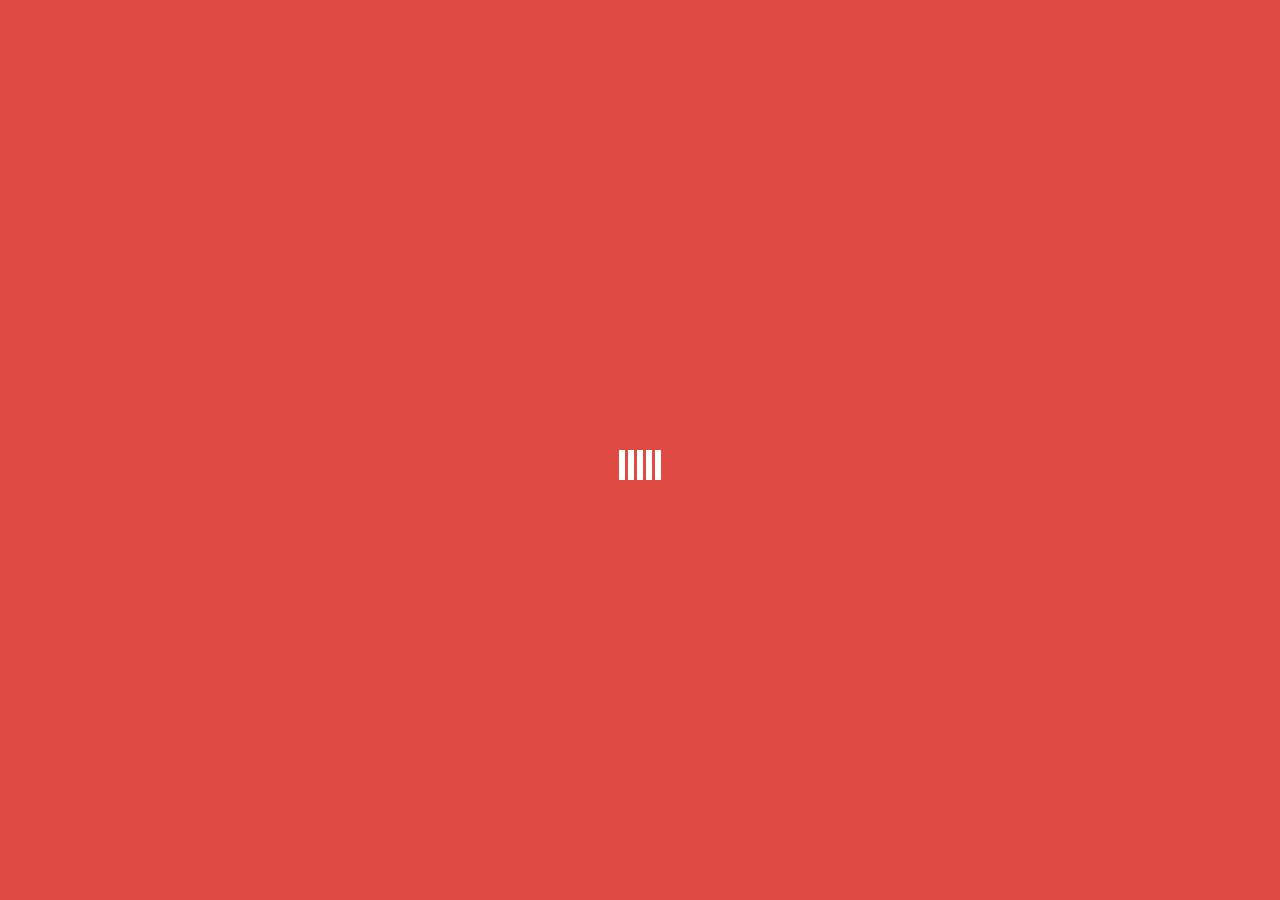
==== commit 4614c215: "-" ====
--- a/index.html
+++ b/index.html
@@ -1 +1 @@
-<!DOCTYPE html><html><head><meta charset="utf-8"><meta name="viewport" content="width=device-width,initial-scale=1"><title>In Love Locks</title><meta name="robots" content="noindex, nofollow"><meta name="google" content="notranslate"><link rel="stylesheet" href="http://maxcdn.bootstrapcdn.com/bootstrap/3.2.0/css/bootstrap.min.css"><link href="http://fonts.googleapis.com/css?family=Lato:400,700" rel="stylesheet" type="text/css"><link href="http://fonts.googleapis.com/css?family=Great+Vibes" rel="stylesheet" type="text/css"><link href="https://fonts.googleapis.com/css?family=Love+Ya+Like+A+Sister" rel="stylesheet" type="text/css"><link href="http://maxcdn.bootstrapcdn.com/font-awesome/4.5.0/css/font-awesome.min.css" rel="stylesheet"><link rel="stylesheet" href="/css/style.e6988e4bb7ee7b39ea58.css"><link rel="apple-touch-icon" sizes="57x57" href="/apple-touch-icon-57x57.png?v=qAAWmX69op"><link rel="apple-touch-icon" sizes="60x60" href="/apple-touch-icon-60x60.png?v=qAAWmX69op"><link rel="apple-touch-icon" sizes="72x72" href="/apple-touch-icon-72x72.png?v=qAAWmX69op"><link rel="apple-touch-icon" sizes="76x76" href="/apple-touch-icon-76x76.png?v=qAAWmX69op"><link rel="apple-touch-icon" sizes="114x114" href="/apple-touch-icon-114x114.png?v=qAAWmX69op"><link rel="apple-touch-icon" sizes="120x120" href="/apple-touch-icon-120x120.png?v=qAAWmX69op"><link rel="apple-touch-icon" sizes="144x144" href="/apple-touch-icon-144x144.png?v=qAAWmX69op"><link rel="apple-touch-icon" sizes="152x152" href="/apple-touch-icon-152x152.png?v=qAAWmX69op"><link rel="apple-touch-icon" sizes="180x180" href="/apple-touch-icon-180x180.png?v=qAAWmX69op"><link rel="icon" type="image/png" href="/favicon-32x32.png?v=qAAWmX69op" sizes="32x32"><link rel="icon" type="image/png" href="/android-chrome-192x192.png?v=qAAWmX69op" sizes="192x192"><link rel="icon" type="image/png" href="/favicon-96x96.png?v=qAAWmX69op" sizes="96x96"><link rel="icon" type="image/png" href="/favicon-16x16.png?v=qAAWmX69op" sizes="16x16"><link rel="manifest" href="/manifest.json?v=qAAWmX69op"><link rel="mask-icon" href="/safari-pinned-tab.svg?v=qAAWmX69op" color="#f04d44"><link rel="shortcut icon" href="/favicon.ico?v=qAAWmX69op"><meta name="msapplication-TileColor" content="#f04d44"><meta name="msapplication-TileImage" content="/mstile-144x144.png?v=qAAWmX69op"><meta name="theme-color" content="#f04d44"><!--[if lt IE 9]><script src="https://oss.maxcdn.com/libs/html5shiv/3.7.0/html5shiv.js"></script><script src="https://oss.maxcdn.com/libs/respond.js/1.4.2/respond.min.js"></script><script src="https://cdnjs.cloudflare.com/ajax/libs/html5-history-api/4.2.5/history.min.js"></script><![endif]--></head><body id="page-top" data-spy="scroll" data-target=".navbar-custom"><noscript><iframe src="//www.googletagmanager.com/ns.html?id=GTM-5SCTBQ" height="0" width="0" style="display:none;visibility:hidden"></iframe></noscript><script>(function(w,d,s,l,i){w[l]=w[l]||[];w[l].push({'gtm.start':new Date().getTime(),event:'gtm.js'});var f=d.getElementsByTagName(s)[0],j=d.createElement(s),dl=l!='dataLayer'?'&l='+l:'';j.async=true;j.src='//www.googletagmanager.com/gtm.js?id='+i+dl;f.parentNode.insertBefore(j,f);})(window,document,'script','dataLayer','GTM-5SCTBQ');</script><div id="preloader"><div class="spinner"><div class="rect1"></div>&nbsp;<div class="rect2"></div>&nbsp;<div class="rect3"></div>&nbsp;<div class="rect4"></div>&nbsp;<div class="rect5"></div></div></div><div id="modal"><div class="content"><div class="title"></div><div class="description"></div></div></div><div id="wrap"><div class="topbar-nav"><nav class="navbar navbar-default navbar-custom" role="navigation"><div class="container"><div class="navbar-header page-scroll"><button type="button" class="navbar-toggle collapsed" data-toggle="collapse" data-target=".navbar-main-collapse"><i class="fa fa-bars"></i></button> <a class="navbar-brand"><img id="logo" src="/img/logo.e7223279e23fd66fbdc7.png" alt="In Love Locks"></a></div><div class="collapse navbar-collapse navbar-right navbar-main-collapse"><ul class="nav navbar-nav"><li class="page-scroll"><a id="nav-buy" href="#" data-toggle="collapse" data-target=".navbar-collapse">#Buy#</a></li><li class="page-scroll dropdown"><a id="nav-about" class="dropdown-toggle" data-toggle="dropdown" href="#">#About#</a><ul class="dropdown-menu wow swing" role="menu"><li><a id="nav-contact" rel="nofollow">#Contact#</a></li><li><a id="nav-terms" rel="nofollow" target="_blank">#Terms#</a></li><li><a id="nav-privacy" rel="nofollow" target="_blank">#Privacy#</a></li></ul></li><li class="page-scroll dropdown"><a id="nav-touch" class="dropdown-toggle" data-toggle="dropdown" href="#">Get in touch</a><ul id="social-links" class="dropdown-menu wow swing" role="menu"><li class="facebook"><a rel="me" target="_blank">Facebook</a></li><li class="twitter"><a rel="me" target="_blank">Twitter</a></li><li class="googleplus"><a rel="me" target="_blank">Google+‎</a></li></ul></li><li class="page-scroll dropdown language"><a class="dropdown-toggle flag" data-toggle="dropdown" href="#"><i></i></a><ul class="dropdown-menu wow swing" role="menu"><li><a href="#">Español</a></li></ul></li></ul></div><i id="fa-check" class="fa fa-heart"></i></div></nav></div><div id="view"><div id="landscape" class="frame"><img></div><div id="pagination"><a class="prev"><i class="fa fa-arrow-left"></i></a> <a class="next"><i class="fa fa-arrow-right"></i></a></div><div id="fence" class="frame"><div id="sectors"><div id="pl-loader"></div></div></div></div></div><script src="http://ajax.googleapis.com/ajax/libs/jquery/1.11.0/jquery.min.js"></script><script src="http://maxcdn.bootstrapcdn.com/bootstrap/3.2.0/js/bootstrap.min.js"></script><script src="/js/app.8646f26e04257558856b.js"></script><script>window.prerenderReady = false;</script></body></html>+<!DOCTYPE html><html><head><meta charset="utf-8"><meta name="viewport" content="width=device-width,initial-scale=1"><title>In Love Locks</title><meta name="robots" content="noindex, nofollow"><meta name="google" content="notranslate"><link rel="stylesheet" href="http://maxcdn.bootstrapcdn.com/bootstrap/3.2.0/css/bootstrap.min.css"><link href="http://fonts.googleapis.com/css?family=Lato:400,700" rel="stylesheet" type="text/css"><link href="http://fonts.googleapis.com/css?family=Great+Vibes" rel="stylesheet" type="text/css"><link href="https://fonts.googleapis.com/css?family=Love+Ya+Like+A+Sister" rel="stylesheet" type="text/css"><link href="http://maxcdn.bootstrapcdn.com/font-awesome/4.5.0/css/font-awesome.min.css" rel="stylesheet"><link rel="stylesheet" href="/css/style.f76557112b3c41a84bbd.css"><link rel="apple-touch-icon" sizes="57x57" href="/apple-touch-icon-57x57.png?v=qAAWmX69op"><link rel="apple-touch-icon" sizes="60x60" href="/apple-touch-icon-60x60.png?v=qAAWmX69op"><link rel="apple-touch-icon" sizes="72x72" href="/apple-touch-icon-72x72.png?v=qAAWmX69op"><link rel="apple-touch-icon" sizes="76x76" href="/apple-touch-icon-76x76.png?v=qAAWmX69op"><link rel="apple-touch-icon" sizes="114x114" href="/apple-touch-icon-114x114.png?v=qAAWmX69op"><link rel="apple-touch-icon" sizes="120x120" href="/apple-touch-icon-120x120.png?v=qAAWmX69op"><link rel="apple-touch-icon" sizes="144x144" href="/apple-touch-icon-144x144.png?v=qAAWmX69op"><link rel="apple-touch-icon" sizes="152x152" href="/apple-touch-icon-152x152.png?v=qAAWmX69op"><link rel="apple-touch-icon" sizes="180x180" href="/apple-touch-icon-180x180.png?v=qAAWmX69op"><link rel="icon" type="image/png" href="/favicon-32x32.png?v=qAAWmX69op" sizes="32x32"><link rel="icon" type="image/png" href="/android-chrome-192x192.png?v=qAAWmX69op" sizes="192x192"><link rel="icon" type="image/png" href="/favicon-96x96.png?v=qAAWmX69op" sizes="96x96"><link rel="icon" type="image/png" href="/favicon-16x16.png?v=qAAWmX69op" sizes="16x16"><link rel="manifest" href="/manifest.json?v=qAAWmX69op"><link rel="mask-icon" href="/safari-pinned-tab.svg?v=qAAWmX69op" color="#f04d44"><link rel="shortcut icon" href="/favicon.ico?v=qAAWmX69op"><meta name="msapplication-TileColor" content="#f04d44"><meta name="msapplication-TileImage" content="/mstile-144x144.png?v=qAAWmX69op"><meta name="theme-color" content="#f04d44"><!--[if lt IE 9]><script src="https://oss.maxcdn.com/libs/html5shiv/3.7.0/html5shiv.js"></script><script src="https://oss.maxcdn.com/libs/respond.js/1.4.2/respond.min.js"></script><script src="https://cdnjs.cloudflare.com/ajax/libs/html5-history-api/4.2.5/history.min.js"></script><![endif]--></head><body id="page-top" data-spy="scroll" data-target=".navbar-custom"><noscript><iframe src="//www.googletagmanager.com/ns.html?id=GTM-5SCTBQ" height="0" width="0" style="display:none;visibility:hidden"></iframe></noscript><script>(function(w,d,s,l,i){if(/ Prerender /.test(navigator.userAgent)){return;}w[l]=w[l]||[];w[l].push({'gtm.start':new Date().getTime(),event:'gtm.js'});var f=d.getElementsByTagName(s)[0],j=d.createElement(s),dl=l!='dataLayer'?'&l='+l:'';j.async=true;j.src='//www.googletagmanager.com/gtm.js?id='+i+dl;f.parentNode.insertBefore(j,f);})(window,document,'script','dataLayer','GTM-5SCTBQ');</script><div id="preloader"><div class="spinner"><div class="rect1"></div>&nbsp;<div class="rect2"></div>&nbsp;<div class="rect3"></div>&nbsp;<div class="rect4"></div>&nbsp;<div class="rect5"></div></div></div><div id="modal"><div class="content"><div class="title"></div><div class="description"></div></div></div><div id="wrap"><div class="topbar-nav"><nav class="navbar navbar-default navbar-custom" role="navigation"><div class="container"><div class="navbar-header page-scroll"><button type="button" id="topbar-nav-button" class="navbar-toggle collapsed" data-toggle="collapse" data-target=".navbar-main-collapse"><i class="fa fa-bars"></i></button> <a class="navbar-brand"><img id="logo" src="/img/logo.e7223279e23fd66fbdc7.png" alt="In Love Locks"></a></div><div class="collapse navbar-collapse navbar-right navbar-main-collapse"><ul class="nav navbar-nav"><li class="page-scroll dropdown"><a id="nav-about" class="dropdown-toggle" data-toggle="dropdown" href="#">#About#</a><ul class="dropdown-menu" role="menu"><li><a id="nav-contact" rel="nofollow">#Contact#</a></li><li><a id="nav-terms" rel="nofollow" target="_blank">#Terms#</a></li><li><a id="nav-privacy" rel="nofollow" target="_blank">#Privacy#</a></li></ul></li><li class="page-scroll dropdown"><a id="nav-touch" class="dropdown-toggle" data-toggle="dropdown" href="#">Get in touch</a><ul id="social-links" class="dropdown-menu" role="menu"><li class="facebook"><a rel="me" target="_blank">Facebook</a></li><li class="twitter"><a rel="me" target="_blank">Twitter</a></li><li class="googleplus"><a rel="me" target="_blank">Google+‎</a></li></ul></li><li class="page-scroll dropdown language"><a class="dropdown-toggle flag" data-toggle="dropdown" href="#"><i></i></a><ul class="dropdown-menu" role="menu"><li><a href="#">Español</a></li></ul></li></ul></div><a id="nav-buy" href="#" rel="nofollow">#Buy#</a></div></nav></div><div id="view"><div id="landscape" class="frame"><img></div><div id="pagination"><a class="prev"><i class="fa fa-arrow-left"></i></a> <a class="next"><i class="fa fa-arrow-right"></i></a></div><div id="fence" class="frame"><div id="sectors"><div id="pl-loader"></div></div></div></div></div><script src="http://ajax.googleapis.com/ajax/libs/jquery/1.11.0/jquery.min.js"></script><script src="http://maxcdn.bootstrapcdn.com/bootstrap/3.2.0/js/bootstrap.min.js"></script><script src="http://cdn.ravenjs.com/2.2.1/raven.min.js"></script><script>Raven.config('https://647ef4090cb04cc4a775fc4bee1b4aa6@app.getsentry.com/71320', { release: '9e055e3ee671c174b7ce727c5382c2efe57fea21' }).install();</script><script src="/js/app.638cf7fa3806ab5c3152.js"></script><script>window.prerenderReady = false;</script></body></html>--- a/css/style.f76557112b3c41a84bbd.css
+++ b/css/style.f76557112b3c41a84bbd.css
@@ -0,0 +1 @@
+@charset "UTF-8";.mfp-bg,.mfp-wrap{position:fixed;left:0;top:0}.mfp-bg,.mfp-container,.mfp-wrap{height:100%;width:100%}.mfp-container:before,.mfp-figure:after{content:''}#fence ul,.ch-grid,.dropdown-menu,.footer-tweet ul,.grid,.post-bar li,.simform ol,.timeline{list-style:none}.lg-icon,.nextq::after{font-variant:normal;speak:none}.icon,.lg-icon,.nextq::after{-webkit-font-smoothing:antialiased;-moz-osx-font-smoothing:grayscale}#buy-share .text2,.ch-grid:after,.dropdown-menu>li>a,.group:after,.timeline>li:after{clear:both}.mfp-arrow,.nextq{-webkit-tap-highlight-color:transparent}.animated{-webkit-animation-duration:1s;animation-duration:1s;-webkit-animation-fill-mode:both;animation-fill-mode:both}.animated.infinite{-webkit-animation-iteration-count:infinite;animation-iteration-count:infinite}.animated.hinge{-webkit-animation-duration:2s;animation-duration:2s}@-webkit-keyframes bounce{0%,100%,20%,50%,80%{-webkit-transform:translateY(0);transform:translateY(0)}40%{-webkit-transform:translateY(-30px);transform:translateY(-30px)}60%{-webkit-transform:translateY(-15px);transform:translateY(-15px)}}@keyframes bounce{0%,100%,20%,50%,80%{-webkit-transform:translateY(0);-ms-transform:translateY(0);transform:translateY(0)}40%{-webkit-transform:translateY(-30px);-ms-transform:translateY(-30px);transform:translateY(-30px)}60%{-webkit-transform:translateY(-15px);-ms-transform:translateY(-15px);transform:translateY(-15px)}}.bounce{-webkit-animation-name:bounce;animation-name:bounce}@-webkit-keyframes flash{0%,100%,50%{opacity:1}25%,75%{opacity:0}}@keyframes flash{0%,100%,50%{opacity:1}25%,75%{opacity:0}}.flash{-webkit-animation-name:flash;animation-name:flash}@-webkit-keyframes pulse{0%,100%{-webkit-transform:scale(1);transform:scale(1)}50%{-webkit-transform:scale(1.1);transform:scale(1.1)}}@keyframes pulse{0%,100%{-webkit-transform:scale(1);-ms-transform:scale(1);transform:scale(1)}50%{-webkit-transform:scale(1.1);-ms-transform:scale(1.1);transform:scale(1.1)}}.pulse{-webkit-animation-name:pulse;animation-name:pulse}@-webkit-keyframes rubberBand{0%,100%{-webkit-transform:scale(1);transform:scale(1)}30%{-webkit-transform:scaleX(1.25) scaleY(.75);transform:scaleX(1.25) scaleY(.75)}40%{-webkit-transform:scaleX(.75) scaleY(1.25);transform:scaleX(.75) scaleY(1.25)}60%{-webkit-transform:scaleX(1.15) scaleY(.85);transform:scaleX(1.15) scaleY(.85)}}@keyframes rubberBand{0%,100%{-webkit-transform:scale(1);-ms-transform:scale(1);transform:scale(1)}30%{-webkit-transform:scaleX(1.25) scaleY(.75);-ms-transform:scaleX(1.25) scaleY(.75);transform:scaleX(1.25) scaleY(.75)}40%{-webkit-transform:scaleX(.75) scaleY(1.25);-ms-transform:scaleX(.75) scaleY(1.25);transform:scaleX(.75) scaleY(1.25)}60%{-webkit-transform:scaleX(1.15) scaleY(.85);-ms-transform:scaleX(1.15) scaleY(.85);transform:scaleX(1.15) scaleY(.85)}}.rubberBand{-webkit-animation-name:rubberBand;animation-name:rubberBand}@-webkit-keyframes shake{0%,100%{-webkit-transform:translateX(0);transform:translateX(0)}10%,30%,50%,70%,90%{-webkit-transform:translateX(-10px);transform:translateX(-10px)}20%,40%,60%,80%{-webkit-transform:translateX(10px);transform:translateX(10px)}}@keyframes shake{0%,100%{-webkit-transform:translateX(0);-ms-transform:translateX(0);transform:translateX(0)}10%,30%,50%,70%,90%{-webkit-transform:translateX(-10px);-ms-transform:translateX(-10px);transform:translateX(-10px)}20%,40%,60%,80%{-webkit-transform:translateX(10px);-ms-transform:translateX(10px);transform:translateX(10px)}}.shake{-webkit-animation-name:shake;animation-name:shake}@-webkit-keyframes swing{20%{-webkit-transform:rotate(15deg);transform:rotate(15deg)}40%{-webkit-transform:rotate(-10deg);transform:rotate(-10deg)}60%{-webkit-transform:rotate(5deg);transform:rotate(5deg)}80%{-webkit-transform:rotate(-5deg);transform:rotate(-5deg)}100%{-webkit-transform:rotate(0);transform:rotate(0)}}@keyframes swing{20%{-webkit-transform:rotate(15deg);-ms-transform:rotate(15deg);transform:rotate(15deg)}40%{-webkit-transform:rotate(-10deg);-ms-transform:rotate(-10deg);transform:rotate(-10deg)}60%{-webkit-transform:rotate(5deg);-ms-transform:rotate(5deg);transform:rotate(5deg)}80%{-webkit-transform:rotate(-5deg);-ms-transform:rotate(-5deg);transform:rotate(-5deg)}100%{-webkit-transform:rotate(0);-ms-transform:rotate(0);transform:rotate(0)}}.swing{-webkit-transform-origin:top center;-ms-transform-origin:top center;transform-origin:top center;-webkit-animation-name:swing;animation-name:swing}@-webkit-keyframes tada{0%{-webkit-transform:scale(1);transform:scale(1)}10%,20%{-webkit-transform:scale(.9) rotate(-3deg);transform:scale(.9) rotate(-3deg)}30%,50%,70%,90%{-webkit-transform:scale(1.1) rotate(3deg);transform:scale(1.1) rotate(3deg)}40%,60%,80%{-webkit-transform:scale(1.1) rotate(-3deg);transform:scale(1.1) rotate(-3deg)}100%{-webkit-transform:scale(1) rotate(0);transform:scale(1) rotate(0)}}@keyframes tada{0%{-webkit-transform:scale(1);-ms-transform:scale(1);transform:scale(1)}10%,20%{-webkit-transform:scale(.9) rotate(-3deg);-ms-transform:scale(.9) rotate(-3deg);transform:scale(.9) rotate(-3deg)}30%,50%,70%,90%{-webkit-transform:scale(1.1) rotate(3deg);-ms-transform:scale(1.1) rotate(3deg);transform:scale(1.1) rotate(3deg)}40%,60%,80%{-webkit-transform:scale(1.1) rotate(-3deg);-ms-transform:scale(1.1) rotate(-3deg);transform:scale(1.1) rotate(-3deg)}100%{-webkit-transform:scale(1) rotate(0);-ms-transform:scale(1) rotate(0);transform:scale(1) rotate(0)}}.tada{-webkit-animation-name:tada;animation-name:tada}@-webkit-keyframes wobble{0%,100%{-webkit-transform:translateX(0);transform:translateX(0)}15%{-webkit-transform:translateX(-25%) rotate(-5deg);transform:translateX(-25%) rotate(-5deg)}30%{-webkit-transform:translateX(20%) rotate(3deg);transform:translateX(20%) rotate(3deg)}45%{-webkit-transform:translateX(-15%) rotate(-3deg);transform:translateX(-15%) rotate(-3deg)}60%{-webkit-transform:translateX(10%) rotate(2deg);transform:translateX(10%) rotate(2deg)}75%{-webkit-transform:translateX(-5%) rotate(-1deg);transform:translateX(-5%) rotate(-1deg)}}@keyframes wobble{0%,100%{-webkit-transform:translateX(0);-ms-transform:translateX(0);transform:translateX(0)}15%{-webkit-transform:translateX(-25%) rotate(-5deg);-ms-transform:translateX(-25%) rotate(-5deg);transform:translateX(-25%) rotate(-5deg)}30%{-webkit-transform:translateX(20%) rotate(3deg);-ms-transform:translateX(20%) rotate(3deg);transform:translateX(20%) rotate(3deg)}45%{-webkit-transform:translateX(-15%) rotate(-3deg);-ms-transform:translateX(-15%) rotate(-3deg);transform:translateX(-15%) rotate(-3deg)}60%{-webkit-transform:translateX(10%) rotate(2deg);-ms-transform:translateX(10%) rotate(2deg);transform:translateX(10%) rotate(2deg)}75%{-webkit-transform:translateX(-5%) rotate(-1deg);-ms-transform:translateX(-5%) rotate(-1deg);transform:translateX(-5%) rotate(-1deg)}}.wobble{-webkit-animation-name:wobble;animation-name:wobble}@-webkit-keyframes bounceIn{0%{opacity:0;-webkit-transform:scale(.3);transform:scale(.3)}50%{opacity:1;-webkit-transform:scale(1.05);transform:scale(1.05)}70%{-webkit-transform:scale(.9);transform:scale(.9)}100%{opacity:1;-webkit-transform:scale(1);transform:scale(1)}}@keyframes bounceIn{0%{opacity:0;-webkit-transform:scale(.3);-ms-transform:scale(.3);transform:scale(.3)}50%{opacity:1;-webkit-transform:scale(1.05);-ms-transform:scale(1.05);transform:scale(1.05)}70%{-webkit-transform:scale(.9);-ms-transform:scale(.9);transform:scale(.9)}100%{opacity:1;-webkit-transform:scale(1);-ms-transform:scale(1);transform:scale(1)}}.bounceIn{-webkit-animation-name:bounceIn;animation-name:bounceIn}@-webkit-keyframes bounceInDown{0%{opacity:0;-webkit-transform:translateY(-2000px);transform:translateY(-2000px)}60%{opacity:1;-webkit-transform:translateY(30px);transform:translateY(30px)}80%{-webkit-transform:translateY(-10px);transform:translateY(-10px)}100%{-webkit-transform:translateY(0);transform:translateY(0)}}@keyframes bounceInDown{0%{opacity:0;-webkit-transform:translateY(-2000px);-ms-transform:translateY(-2000px);transform:translateY(-2000px)}60%{opacity:1;-webkit-transform:translateY(30px);-ms-transform:translateY(30px);transform:translateY(30px)}80%{-webkit-transform:translateY(-10px);-ms-transform:translateY(-10px);transform:translateY(-10px)}100%{-webkit-transform:translateY(0);-ms-transform:translateY(0);transform:translateY(0)}}.bounceInDown{-webkit-animation-name:bounceInDown;animation-name:bounceInDown}@-webkit-keyframes bounceInLeft{0%{opacity:0;-webkit-transform:translateX(-2000px);transform:translateX(-2000px)}60%{opacity:1;-webkit-transform:translateX(30px);transform:translateX(30px)}80%{-webkit-transform:translateX(-10px);transform:translateX(-10px)}100%{-webkit-transform:translateX(0);transform:translateX(0)}}@keyframes bounceInLeft{0%{opacity:0;-webkit-transform:translateX(-2000px);-ms-transform:translateX(-2000px);transform:translateX(-2000px)}60%{opacity:1;-webkit-transform:translateX(30px);-ms-transform:translateX(30px);transform:translateX(30px)}80%{-webkit-transform:translateX(-10px);-ms-transform:translateX(-10px);transform:translateX(-10px)}100%{-webkit-transform:translateX(0);-ms-transform:translateX(0);transform:translateX(0)}}.bounceInLeft{-webkit-animation-name:bounceInLeft;animation-name:bounceInLeft}@-webkit-keyframes bounceInRight{0%{opacity:0;-webkit-transform:translateX(2000px);transform:translateX(2000px)}60%{opacity:1;-webkit-transform:translateX(-30px);transform:translateX(-30px)}80%{-webkit-transform:translateX(10px);transform:translateX(10px)}100%{-webkit-transform:translateX(0);transform:translateX(0)}}@keyframes bounceInRight{0%{opacity:0;-webkit-transform:translateX(2000px);-ms-transform:translateX(2000px);transform:translateX(2000px)}60%{opacity:1;-webkit-transform:translateX(-30px);-ms-transform:translateX(-30px);transform:translateX(-30px)}80%{-webkit-transform:translateX(10px);-ms-transform:translateX(10px);transform:translateX(10px)}100%{-webkit-transform:translateX(0);-ms-transform:translateX(0);transform:translateX(0)}}.bounceInRight{-webkit-animation-name:bounceInRight;animation-name:bounceInRight}@-webkit-keyframes bounceInUp{0%{opacity:0;-webkit-transform:translateY(2000px);transform:translateY(2000px)}60%{opacity:1;-webkit-transform:translateY(-30px);transform:translateY(-30px)}80%{-webkit-transform:translateY(10px);transform:translateY(10px)}100%{-webkit-transform:translateY(0);transform:translateY(0)}}@keyframes bounceInUp{0%{opacity:0;-webkit-transform:translateY(2000px);-ms-transform:translateY(2000px);transform:translateY(2000px)}60%{opacity:1;-webkit-transform:translateY(-30px);-ms-transform:translateY(-30px);transform:translateY(-30px)}80%{-webkit-transform:translateY(10px);-ms-transform:translateY(10px);transform:translateY(10px)}100%{-webkit-transform:translateY(0);-ms-transform:translateY(0);transform:translateY(0)}}.bounceInUp{-webkit-animation-name:bounceInUp;animation-name:bounceInUp}@-webkit-keyframes bounceOut{0%{-webkit-transform:scale(1);transform:scale(1)}25%{-webkit-transform:scale(.95);transform:scale(.95)}50%{opacity:1;-webkit-transform:scale(1.1);transform:scale(1.1)}100%{opacity:0;-webkit-transform:scale(.3);transform:scale(.3)}}@keyframes bounceOut{0%{-webkit-transform:scale(1);-ms-transform:scale(1);transform:scale(1)}25%{-webkit-transform:scale(.95);-ms-transform:scale(.95);transform:scale(.95)}50%{opacity:1;-webkit-transform:scale(1.1);-ms-transform:scale(1.1);transform:scale(1.1)}100%{opacity:0;-webkit-transform:scale(.3);-ms-transform:scale(.3);transform:scale(.3)}}.bounceOut{-webkit-animation-name:bounceOut;animation-name:bounceOut}@-webkit-keyframes bounceOutDown{0%{-webkit-transform:translateY(0);transform:translateY(0)}20%{opacity:1;-webkit-transform:translateY(-20px);transform:translateY(-20px)}100%{opacity:0;-webkit-transform:translateY(2000px);transform:translateY(2000px)}}@keyframes bounceOutDown{0%{-webkit-transform:translateY(0);-ms-transform:translateY(0);transform:translateY(0)}20%{opacity:1;-webkit-transform:translateY(-20px);-ms-transform:translateY(-20px);transform:translateY(-20px)}100%{opacity:0;-webkit-transform:translateY(2000px);-ms-transform:translateY(2000px);transform:translateY(2000px)}}.bounceOutDown{-webkit-animation-name:bounceOutDown;animation-name:bounceOutDown}@-webkit-keyframes bounceOutLeft{0%{-webkit-transform:translateX(0);transform:translateX(0)}20%{opacity:1;-webkit-transform:translateX(20px);transform:translateX(20px)}100%{opacity:0;-webkit-transform:translateX(-2000px);transform:translateX(-2000px)}}@keyframes bounceOutLeft{0%{-webkit-transform:translateX(0);-ms-transform:translateX(0);transform:translateX(0)}20%{opacity:1;-webkit-transform:translateX(20px);-ms-transform:translateX(20px);transform:translateX(20px)}100%{opacity:0;-webkit-transform:translateX(-2000px);-ms-transform:translateX(-2000px);transform:translateX(-2000px)}}.bounceOutLeft{-webkit-animation-name:bounceOutLeft;animation-name:bounceOutLeft}@-webkit-keyframes bounceOutRight{0%{-webkit-transform:translateX(0);transform:translateX(0)}20%{opacity:1;-webkit-transform:translateX(-20px);transform:translateX(-20px)}100%{opacity:0;-webkit-transform:translateX(2000px);transform:translateX(2000px)}}@keyframes bounceOutRight{0%{-webkit-transform:translateX(0);-ms-transform:translateX(0);transform:translateX(0)}20%{opacity:1;-webkit-transform:translateX(-20px);-ms-transform:translateX(-20px);transform:translateX(-20px)}100%{opacity:0;-webkit-transform:translateX(2000px);-ms-transform:translateX(2000px);transform:translateX(2000px)}}.bounceOutRight{-webkit-animation-name:bounceOutRight;animation-name:bounceOutRight}@-webkit-keyframes bounceOutUp{0%{-webkit-transform:translateY(0);transform:translateY(0)}20%{opacity:1;-webkit-transform:translateY(20px);transform:translateY(20px)}100%{opacity:0;-webkit-transform:translateY(-2000px);transform:translateY(-2000px)}}@keyframes bounceOutUp{0%{-webkit-transform:translateY(0);-ms-transform:translateY(0);transform:translateY(0)}20%{opacity:1;-webkit-transform:translateY(20px);-ms-transform:translateY(20px);transform:translateY(20px)}100%{opacity:0;-webkit-transform:translateY(-2000px);-ms-transform:translateY(-2000px);transform:translateY(-2000px)}}.bounceOutUp{-webkit-animation-name:bounceOutUp;animation-name:bounceOutUp}@-webkit-keyframes fadeIn{0%{opacity:0}100%{opacity:1}}@keyframes fadeIn{0%{opacity:0}100%{opacity:1}}.fadeIn{-webkit-animation-name:fadeIn;animation-name:fadeIn}@-webkit-keyframes fadeInDown{0%{opacity:0;-webkit-transform:translateY(-20px);transform:translateY(-20px)}100%{opacity:1;-webkit-transform:translateY(0);transform:translateY(0)}}@keyframes fadeInDown{0%{opacity:0;-webkit-transform:translateY(-20px);-ms-transform:translateY(-20px);transform:translateY(-20px)}100%{opacity:1;-webkit-transform:translateY(0);-ms-transform:translateY(0);transform:translateY(0)}}.fadeInDown{-webkit-animation-name:fadeInDown;animation-name:fadeInDown}@-webkit-keyframes fadeInDownBig{0%{opacity:0;-webkit-transform:translateY(-2000px);transform:translateY(-2000px)}100%{opacity:1;-webkit-transform:translateY(0);transform:translateY(0)}}@keyframes fadeInDownBig{0%{opacity:0;-webkit-transform:translateY(-2000px);-ms-transform:translateY(-2000px);transform:translateY(-2000px)}100%{opacity:1;-webkit-transform:translateY(0);-ms-transform:translateY(0);transform:translateY(0)}}.fadeInDownBig{-webkit-animation-name:fadeInDownBig;animation-name:fadeInDownBig}@-webkit-keyframes fadeInLeft{0%{opacity:0;-webkit-transform:translateX(-20px);transform:translateX(-20px)}100%{opacity:1;-webkit-transform:translateX(0);transform:translateX(0)}}@keyframes fadeInLeft{0%{opacity:0;-webkit-transform:translateX(-20px);-ms-transform:translateX(-20px);transform:translateX(-20px)}100%{opacity:1;-webkit-transform:translateX(0);-ms-transform:translateX(0);transform:translateX(0)}}.fadeInLeft{-webkit-animation-name:fadeInLeft;animation-name:fadeInLeft}@-webkit-keyframes fadeInLeftBig{0%{opacity:0;-webkit-transform:translateX(-2000px);transform:translateX(-2000px)}100%{opacity:1;-webkit-transform:translateX(0);transform:translateX(0)}}@keyframes fadeInLeftBig{0%{opacity:0;-webkit-transform:translateX(-2000px);-ms-transform:translateX(-2000px);transform:translateX(-2000px)}100%{opacity:1;-webkit-transform:translateX(0);-ms-transform:translateX(0);transform:translateX(0)}}.fadeInLeftBig{-webkit-animation-name:fadeInLeftBig;animation-name:fadeInLeftBig}@-webkit-keyframes fadeInRight{0%{opacity:0;-webkit-transform:translateX(20px);transform:translateX(20px)}100%{opacity:1;-webkit-transform:translateX(0);transform:translateX(0)}}@keyframes fadeInRight{0%{opacity:0;-webkit-transform:translateX(20px);-ms-transform:translateX(20px);transform:translateX(20px)}100%{opacity:1;-webkit-transform:translateX(0);-ms-transform:translateX(0);transform:translateX(0)}}.fadeInRight{-webkit-animation-name:fadeInRight;animation-name:fadeInRight}@-webkit-keyframes fadeInRightBig{0%{opacity:0;-webkit-transform:translateX(2000px);transform:translateX(2000px)}100%{opacity:1;-webkit-transform:translateX(0);transform:translateX(0)}}@keyframes fadeInRightBig{0%{opacity:0;-webkit-transform:translateX(2000px);-ms-transform:translateX(2000px);transform:translateX(2000px)}100%{opacity:1;-webkit-transform:translateX(0);-ms-transform:translateX(0);transform:translateX(0)}}.fadeInRightBig{-webkit-animation-name:fadeInRightBig;animation-name:fadeInRightBig}@-webkit-keyframes fadeInUp{0%{opacity:0;-webkit-transform:translateY(20px);transform:translateY(20px)}100%{opacity:1;-webkit-transform:translateY(0);transform:translateY(0)}}@keyframes fadeInUp{0%{opacity:0;-webkit-transform:translateY(20px);-ms-transform:translateY(20px);transform:translateY(20px)}100%{opacity:1;-webkit-transform:translateY(0);-ms-transform:translateY(0);transform:translateY(0)}}.fadeInUp{-webkit-animation-name:fadeInUp;animation-name:fadeInUp}@-webkit-keyframes fadeInUpBig{0%{opacity:0;-webkit-transform:translateY(2000px);transform:translateY(2000px)}100%{opacity:1;-webkit-transform:translateY(0);transform:translateY(0)}}@keyframes fadeInUpBig{0%{opacity:0;-webkit-transform:translateY(2000px);-ms-transform:translateY(2000px);transform:translateY(2000px)}100%{opacity:1;-webkit-transform:translateY(0);-ms-transform:translateY(0);transform:translateY(0)}}.fadeInUpBig{-webkit-animation-name:fadeInUpBig;animation-name:fadeInUpBig}@-webkit-keyframes fadeOut{0%{opacity:1}100%{opacity:0}}@keyframes fadeOut{0%{opacity:1}100%{opacity:0}}.fadeOut{-webkit-animation-name:fadeOut;animation-name:fadeOut}@-webkit-keyframes fadeOutDown{0%{opacity:1;-webkit-transform:translateY(0);transform:translateY(0)}100%{opacity:0;-webkit-transform:translateY(20px);transform:translateY(20px)}}@keyframes fadeOutDown{0%{opacity:1;-webkit-transform:translateY(0);-ms-transform:translateY(0);transform:translateY(0)}100%{opacity:0;-webkit-transform:translateY(20px);-ms-transform:translateY(20px);transform:translateY(20px)}}.fadeOutDown{-webkit-animation-name:fadeOutDown;animation-name:fadeOutDown}@-webkit-keyframes fadeOutDownBig{0%{opacity:1;-webkit-transform:translateY(0);transform:translateY(0)}100%{opacity:0;-webkit-transform:translateY(2000px);transform:translateY(2000px)}}@keyframes fadeOutDownBig{0%{opacity:1;-webkit-transform:translateY(0);-ms-transform:translateY(0);transform:translateY(0)}100%{opacity:0;-webkit-transform:translateY(2000px);-ms-transform:translateY(2000px);transform:translateY(2000px)}}.fadeOutDownBig{-webkit-animation-name:fadeOutDownBig;animation-name:fadeOutDownBig}@-webkit-keyframes fadeOutLeft{0%{opacity:1;-webkit-transform:translateX(0);transform:translateX(0)}100%{opacity:0;-webkit-transform:translateX(-20px);transform:translateX(-20px)}}@keyframes fadeOutLeft{0%{opacity:1;-webkit-transform:translateX(0);-ms-transform:translateX(0);transform:translateX(0)}100%{opacity:0;-webkit-transform:translateX(-20px);-ms-transform:translateX(-20px);transform:translateX(-20px)}}.fadeOutLeft{-webkit-animation-name:fadeOutLeft;animation-name:fadeOutLeft}@-webkit-keyframes fadeOutLeftBig{0%{opacity:1;-webkit-transform:translateX(0);transform:translateX(0)}100%{opacity:0;-webkit-transform:translateX(-2000px);transform:translateX(-2000px)}}@keyframes fadeOutLeftBig{0%{opacity:1;-webkit-transform:translateX(0);-ms-transform:translateX(0);transform:translateX(0)}100%{opacity:0;-webkit-transform:translateX(-2000px);-ms-transform:translateX(-2000px);transform:translateX(-2000px)}}.fadeOutLeftBig{-webkit-animation-name:fadeOutLeftBig;animation-name:fadeOutLeftBig}@-webkit-keyframes fadeOutRight{0%{opacity:1;-webkit-transform:translateX(0);transform:translateX(0)}100%{opacity:0;-webkit-transform:translateX(20px);transform:translateX(20px)}}@keyframes fadeOutRight{0%{opacity:1;-webkit-transform:translateX(0);-ms-transform:translateX(0);transform:translateX(0)}100%{opacity:0;-webkit-transform:translateX(20px);-ms-transform:translateX(20px);transform:translateX(20px)}}.fadeOutRight{-webkit-animation-name:fadeOutRight;animation-name:fadeOutRight}@-webkit-keyframes fadeOutRightBig{0%{opacity:1;-webkit-transform:translateX(0);transform:translateX(0)}100%{opacity:0;-webkit-transform:translateX(2000px);transform:translateX(2000px)}}@keyframes fadeOutRightBig{0%{opacity:1;-webkit-transform:translateX(0);-ms-transform:translateX(0);transform:translateX(0)}100%{opacity:0;-webkit-transform:translateX(2000px);-ms-transform:translateX(2000px);transform:translateX(2000px)}}.fadeOutRightBig{-webkit-animation-name:fadeOutRightBig;animation-name:fadeOutRightBig}@-webkit-keyframes fadeOutUp{0%{opacity:1;-webkit-transform:translateY(0);transform:translateY(0)}100%{opacity:0;-webkit-transform:translateY(-20px);transform:translateY(-20px)}}@keyframes fadeOutUp{0%{opacity:1;-webkit-transform:translateY(0);-ms-transform:translateY(0);transform:translateY(0)}100%{opacity:0;-webkit-transform:translateY(-20px);-ms-transform:translateY(-20px);transform:translateY(-20px)}}.fadeOutUp{-webkit-animation-name:fadeOutUp;animation-name:fadeOutUp}@-webkit-keyframes fadeOutUpBig{0%{opacity:1;-webkit-transform:translateY(0);transform:translateY(0)}100%{opacity:0;-webkit-transform:translateY(-2000px);transform:translateY(-2000px)}}@keyframes fadeOutUpBig{0%{opacity:1;-webkit-transform:translateY(0);-ms-transform:translateY(0);transform:translateY(0)}100%{opacity:0;-webkit-transform:translateY(-2000px);-ms-transform:translateY(-2000px);transform:translateY(-2000px)}}.fadeOutUpBig{-webkit-animation-name:fadeOutUpBig;animation-name:fadeOutUpBig}@-webkit-keyframes flip{0%{-webkit-transform:perspective(400px) translateZ(0) rotateY(-360deg) scale(1);transform:perspective(400px) translateZ(0) rotateY(-360deg) scale(1);-webkit-animation-timing-function:ease-out;animation-timing-function:ease-out}40%{-webkit-transform:perspective(400px) translateZ(150px) rotateY(-190deg) scale(1);transform:perspective(400px) translateZ(150px) rotateY(-190deg) scale(1);-webkit-animation-timing-function:ease-out;animation-timing-function:ease-out}50%{-webkit-transform:perspective(400px) translateZ(150px) rotateY(-170deg) scale(1);transform:perspective(400px) translateZ(150px) rotateY(-170deg) scale(1);-webkit-animation-timing-function:ease-in;animation-timing-function:ease-in}80%{-webkit-transform:perspective(400px) translateZ(0) rotateY(0) scale(.95);transform:perspective(400px) translateZ(0) rotateY(0) scale(.95);-webkit-animation-timing-function:ease-in;animation-timing-function:ease-in}100%{-webkit-transform:perspective(400px) translateZ(0) rotateY(0) scale(1);transform:perspective(400px) translateZ(0) rotateY(0) scale(1);-webkit-animation-timing-function:ease-in;animation-timing-function:ease-in}}@keyframes flip{0%{-webkit-transform:perspective(400px) translateZ(0) rotateY(-360deg) scale(1);-ms-transform:perspective(400px) translateZ(0) rotateY(-360deg) scale(1);transform:perspective(400px) translateZ(0) rotateY(-360deg) scale(1);-webkit-animation-timing-function:ease-out;animation-timing-function:ease-out}40%{-webkit-transform:perspective(400px) translateZ(150px) rotateY(-190deg) scale(1);-ms-transform:perspective(400px) translateZ(150px) rotateY(-190deg) scale(1);transform:perspective(400px) translateZ(150px) rotateY(-190deg) scale(1);-webkit-animation-timing-function:ease-out;animation-timing-function:ease-out}50%{-webkit-transform:perspective(400px) translateZ(150px) rotateY(-170deg) scale(1);-ms-transform:perspective(400px) translateZ(150px) rotateY(-170deg) scale(1);transform:perspective(400px) translateZ(150px) rotateY(-170deg) scale(1);-webkit-animation-timing-function:ease-in;animation-timing-function:ease-in}80%{-webkit-transform:perspective(400px) translateZ(0) rotateY(0) scale(.95);-ms-transform:perspective(400px) translateZ(0) rotateY(0) scale(.95);transform:perspective(400px) translateZ(0) rotateY(0) scale(.95);-webkit-animation-timing-function:ease-in;animation-timing-function:ease-in}100%{-webkit-transform:perspective(400px) translateZ(0) rotateY(0) scale(1);-ms-transform:perspective(400px) translateZ(0) rotateY(0) scale(1);transform:perspective(400px) translateZ(0) rotateY(0) scale(1);-webkit-animation-timing-function:ease-in;animation-timing-function:ease-in}}.animated.flip{-webkit-backface-visibility:visible;-ms-backface-visibility:visible;backface-visibility:visible;-webkit-animation-name:flip;animation-name:flip}@-webkit-keyframes flipInX{0%{-webkit-transform:perspective(400px) rotateX(90deg);transform:perspective(400px) rotateX(90deg);opacity:0}40%{-webkit-transform:perspective(400px) rotateX(-10deg);transform:perspective(400px) rotateX(-10deg)}70%{-webkit-transform:perspective(400px) rotateX(10deg);transform:perspective(400px) rotateX(10deg)}100%{-webkit-transform:perspective(400px) rotateX(0);transform:perspective(400px) rotateX(0);opacity:1}}@keyframes flipInX{0%{-webkit-transform:perspective(400px) rotateX(90deg);-ms-transform:perspective(400px) rotateX(90deg);transform:perspective(400px) rotateX(90deg);opacity:0}40%{-webkit-transform:perspective(400px) rotateX(-10deg);-ms-transform:perspective(400px) rotateX(-10deg);transform:perspective(400px) rotateX(-10deg)}70%{-webkit-transform:perspective(400px) rotateX(10deg);-ms-transform:perspective(400px) rotateX(10deg);transform:perspective(400px) rotateX(10deg)}100%{-webkit-transform:perspective(400px) rotateX(0);-ms-transform:perspective(400px) rotateX(0);transform:perspective(400px) rotateX(0);opacity:1}}.flipInX{-webkit-backface-visibility:visible!important;-ms-backface-visibility:visible!important;backface-visibility:visible!important;-webkit-animation-name:flipInX;animation-name:flipInX}.flipInY,.flipOutX{-webkit-backface-visibility:visible!important;-ms-backface-visibility:visible!important}@-webkit-keyframes flipInY{0%{-webkit-transform:perspective(400px) rotateY(90deg);transform:perspective(400px) rotateY(90deg);opacity:0}40%{-webkit-transform:perspective(400px) rotateY(-10deg);transform:perspective(400px) rotateY(-10deg)}70%{-webkit-transform:perspective(400px) rotateY(10deg);transform:perspective(400px) rotateY(10deg)}100%{-webkit-transform:perspective(400px) rotateY(0);transform:perspective(400px) rotateY(0);opacity:1}}@keyframes flipInY{0%{-webkit-transform:perspective(400px) rotateY(90deg);-ms-transform:perspective(400px) rotateY(90deg);transform:perspective(400px) rotateY(90deg);opacity:0}40%{-webkit-transform:perspective(400px) rotateY(-10deg);-ms-transform:perspective(400px) rotateY(-10deg);transform:perspective(400px) rotateY(-10deg)}70%{-webkit-transform:perspective(400px) rotateY(10deg);-ms-transform:perspective(400px) rotateY(10deg);transform:perspective(400px) rotateY(10deg)}100%{-webkit-transform:perspective(400px) rotateY(0);-ms-transform:perspective(400px) rotateY(0);transform:perspective(400px) rotateY(0);opacity:1}}.flipInY{backface-visibility:visible!important;-webkit-animation-name:flipInY;animation-name:flipInY}@-webkit-keyframes flipOutX{0%{-webkit-transform:perspective(400px) rotateX(0);transform:perspective(400px) rotateX(0);opacity:1}100%{-webkit-transform:perspective(400px) rotateX(90deg);transform:perspective(400px) rotateX(90deg);opacity:0}}@keyframes flipOutX{0%{-webkit-transform:perspective(400px) rotateX(0);-ms-transform:perspective(400px) rotateX(0);transform:perspective(400px) rotateX(0);opacity:1}100%{-webkit-transform:perspective(400px) rotateX(90deg);-ms-transform:perspective(400px) rotateX(90deg);transform:perspective(400px) rotateX(90deg);opacity:0}}.flipOutX{-webkit-animation-name:flipOutX;animation-name:flipOutX;backface-visibility:visible!important}@-webkit-keyframes flipOutY{0%{-webkit-transform:perspective(400px) rotateY(0);transform:perspective(400px) rotateY(0);opacity:1}100%{-webkit-transform:perspective(400px) rotateY(90deg);transform:perspective(400px) rotateY(90deg);opacity:0}}@keyframes flipOutY{0%{-webkit-transform:perspective(400px) rotateY(0);-ms-transform:perspective(400px) rotateY(0);transform:perspective(400px) rotateY(0);opacity:1}100%{-webkit-transform:perspective(400px) rotateY(90deg);-ms-transform:perspective(400px) rotateY(90deg);transform:perspective(400px) rotateY(90deg);opacity:0}}.flipOutY{-webkit-backface-visibility:visible!important;-ms-backface-visibility:visible!important;backface-visibility:visible!important;-webkit-animation-name:flipOutY;animation-name:flipOutY}.ch-info,.mfp-wrap{-webkit-backface-visibility:hidden}@-webkit-keyframes lightSpeedIn{0%{-webkit-transform:translateX(100%) skewX(-30deg);transform:translateX(100%) skewX(-30deg);opacity:0}60%{-webkit-transform:translateX(-20%) skewX(30deg);transform:translateX(-20%) skewX(30deg);opacity:1}80%{-webkit-transform:translateX(0) skewX(-15deg);transform:translateX(0) skewX(-15deg);opacity:1}100%{-webkit-transform:translateX(0) skewX(0);transform:translateX(0) skewX(0);opacity:1}}@keyframes lightSpeedIn{0%{-webkit-transform:translateX(100%) skewX(-30deg);-ms-transform:translateX(100%) skewX(-30deg);transform:translateX(100%) skewX(-30deg);opacity:0}60%{-webkit-transform:translateX(-20%) skewX(30deg);-ms-transform:translateX(-20%) skewX(30deg);transform:translateX(-20%) skewX(30deg);opacity:1}80%{-webkit-transform:translateX(0) skewX(-15deg);-ms-transform:translateX(0) skewX(-15deg);transform:translateX(0) skewX(-15deg);opacity:1}100%{-webkit-transform:translateX(0) skewX(0);-ms-transform:translateX(0) skewX(0);transform:translateX(0) skewX(0);opacity:1}}.lightSpeedIn{-webkit-animation-name:lightSpeedIn;animation-name:lightSpeedIn;-webkit-animation-timing-function:ease-out;animation-timing-function:ease-out}@-webkit-keyframes lightSpeedOut{0%{-webkit-transform:translateX(0) skewX(0);transform:translateX(0) skewX(0);opacity:1}100%{-webkit-transform:translateX(100%) skewX(-30deg);transform:translateX(100%) skewX(-30deg);opacity:0}}@keyframes lightSpeedOut{0%{-webkit-transform:translateX(0) skewX(0);-ms-transform:translateX(0) skewX(0);transform:translateX(0) skewX(0);opacity:1}100%{-webkit-transform:translateX(100%) skewX(-30deg);-ms-transform:translateX(100%) skewX(-30deg);transform:translateX(100%) skewX(-30deg);opacity:0}}.lightSpeedOut{-webkit-animation-name:lightSpeedOut;animation-name:lightSpeedOut;-webkit-animation-timing-function:ease-in;animation-timing-function:ease-in}@-webkit-keyframes rotateIn{0%{-webkit-transform-origin:center center;transform-origin:center center;-webkit-transform:rotate(-200deg);transform:rotate(-200deg);opacity:0}100%{-webkit-transform-origin:center center;transform-origin:center center;-webkit-transform:rotate(0);transform:rotate(0);opacity:1}}@keyframes rotateIn{0%{-webkit-transform-origin:center center;-ms-transform-origin:center center;transform-origin:center center;-webkit-transform:rotate(-200deg);-ms-transform:rotate(-200deg);transform:rotate(-200deg);opacity:0}100%{-webkit-transform-origin:center center;-ms-transform-origin:center center;transform-origin:center center;-webkit-transform:rotate(0);-ms-transform:rotate(0);transform:rotate(0);opacity:1}}.rotateIn{-webkit-animation-name:rotateIn;animation-name:rotateIn}@-webkit-keyframes rotateInDownLeft{0%{-webkit-transform-origin:left bottom;transform-origin:left bottom;-webkit-transform:rotate(-90deg);transform:rotate(-90deg);opacity:0}100%{-webkit-transform-origin:left bottom;transform-origin:left bottom;-webkit-transform:rotate(0);transform:rotate(0);opacity:1}}@keyframes rotateInDownLeft{0%{-webkit-transform-origin:left bottom;-ms-transform-origin:left bottom;transform-origin:left bottom;-webkit-transform:rotate(-90deg);-ms-transform:rotate(-90deg);transform:rotate(-90deg);opacity:0}100%{-webkit-transform-origin:left bottom;-ms-transform-origin:left bottom;transform-origin:left bottom;-webkit-transform:rotate(0);-ms-transform:rotate(0);transform:rotate(0);opacity:1}}.rotateInDownLeft{-webkit-animation-name:rotateInDownLeft;animation-name:rotateInDownLeft}@-webkit-keyframes rotateInDownRight{0%{-webkit-transform-origin:right bottom;transform-origin:right bottom;-webkit-transform:rotate(90deg);transform:rotate(90deg);opacity:0}100%{-webkit-transform-origin:right bottom;transform-origin:right bottom;-webkit-transform:rotate(0);transform:rotate(0);opacity:1}}@keyframes rotateInDownRight{0%{-webkit-transform-origin:right bottom;-ms-transform-origin:right bottom;transform-origin:right bottom;-webkit-transform:rotate(90deg);-ms-transform:rotate(90deg);transform:rotate(90deg);opacity:0}100%{-webkit-transform-origin:right bottom;-ms-transform-origin:right bottom;transform-origin:right bottom;-webkit-transform:rotate(0);-ms-transform:rotate(0);transform:rotate(0);opacity:1}}.rotateInDownRight{-webkit-animation-name:rotateInDownRight;animation-name:rotateInDownRight}@-webkit-keyframes rotateInUpLeft{0%{-webkit-transform-origin:left bottom;transform-origin:left bottom;-webkit-transform:rotate(90deg);transform:rotate(90deg);opacity:0}100%{-webkit-transform-origin:left bottom;transform-origin:left bottom;-webkit-transform:rotate(0);transform:rotate(0);opacity:1}}@keyframes rotateInUpLeft{0%{-webkit-transform-origin:left bottom;-ms-transform-origin:left bottom;transform-origin:left bottom;-webkit-transform:rotate(90deg);-ms-transform:rotate(90deg);transform:rotate(90deg);opacity:0}100%{-webkit-transform-origin:left bottom;-ms-transform-origin:left bottom;transform-origin:left bottom;-webkit-transform:rotate(0);-ms-transform:rotate(0);transform:rotate(0);opacity:1}}.rotateInUpLeft{-webkit-animation-name:rotateInUpLeft;animation-name:rotateInUpLeft}@-webkit-keyframes rotateInUpRight{0%{-webkit-transform-origin:right bottom;transform-origin:right bottom;-webkit-transform:rotate(-90deg);transform:rotate(-90deg);opacity:0}100%{-webkit-transform-origin:right bottom;transform-origin:right bottom;-webkit-transform:rotate(0);transform:rotate(0);opacity:1}}@keyframes rotateInUpRight{0%{-webkit-transform-origin:right bottom;-ms-transform-origin:right bottom;transform-origin:right bottom;-webkit-transform:rotate(-90deg);-ms-transform:rotate(-90deg);transform:rotate(-90deg);opacity:0}100%{-webkit-transform-origin:right bottom;-ms-transform-origin:right bottom;transform-origin:right bottom;-webkit-transform:rotate(0);-ms-transform:rotate(0);transform:rotate(0);opacity:1}}.rotateInUpRight{-webkit-animation-name:rotateInUpRight;animation-name:rotateInUpRight}@-webkit-keyframes rotateOut{0%{-webkit-transform-origin:center center;transform-origin:center center;-webkit-transform:rotate(0);transform:rotate(0);opacity:1}100%{-webkit-transform-origin:center center;transform-origin:center center;-webkit-transform:rotate(200deg);transform:rotate(200deg);opacity:0}}@keyframes rotateOut{0%{-webkit-transform-origin:center center;-ms-transform-origin:center center;transform-origin:center center;-webkit-transform:rotate(0);-ms-transform:rotate(0);transform:rotate(0);opacity:1}100%{-webkit-transform-origin:center center;-ms-transform-origin:center center;transform-origin:center center;-webkit-transform:rotate(200deg);-ms-transform:rotate(200deg);transform:rotate(200deg);opacity:0}}.rotateOut{-webkit-animation-name:rotateOut;animation-name:rotateOut}@-webkit-keyframes rotateOutDownLeft{0%{-webkit-transform-origin:left bottom;transform-origin:left bottom;-webkit-transform:rotate(0);transform:rotate(0);opacity:1}100%{-webkit-transform-origin:left bottom;transform-origin:left bottom;-webkit-transform:rotate(90deg);transform:rotate(90deg);opacity:0}}@keyframes rotateOutDownLeft{0%{-webkit-transform-origin:left bottom;-ms-transform-origin:left bottom;transform-origin:left bottom;-webkit-transform:rotate(0);-ms-transform:rotate(0);transform:rotate(0);opacity:1}100%{-webkit-transform-origin:left bottom;-ms-transform-origin:left bottom;transform-origin:left bottom;-webkit-transform:rotate(90deg);-ms-transform:rotate(90deg);transform:rotate(90deg);opacity:0}}.rotateOutDownLeft{-webkit-animation-name:rotateOutDownLeft;animation-name:rotateOutDownLeft}@-webkit-keyframes rotateOutDownRight{0%{-webkit-transform-origin:right bottom;transform-origin:right bottom;-webkit-transform:rotate(0);transform:rotate(0);opacity:1}100%{-webkit-transform-origin:right bottom;transform-origin:right bottom;-webkit-transform:rotate(-90deg);transform:rotate(-90deg);opacity:0}}@keyframes rotateOutDownRight{0%{-webkit-transform-origin:right bottom;-ms-transform-origin:right bottom;transform-origin:right bottom;-webkit-transform:rotate(0);-ms-transform:rotate(0);transform:rotate(0);opacity:1}100%{-webkit-transform-origin:right bottom;-ms-transform-origin:right bottom;transform-origin:right bottom;-webkit-transform:rotate(-90deg);-ms-transform:rotate(-90deg);transform:rotate(-90deg);opacity:0}}.rotateOutDownRight{-webkit-animation-name:rotateOutDownRight;animation-name:rotateOutDownRight}@-webkit-keyframes rotateOutUpLeft{0%{-webkit-transform-origin:left bottom;transform-origin:left bottom;-webkit-transform:rotate(0);transform:rotate(0);opacity:1}100%{-webkit-transform-origin:left bottom;transform-origin:left bottom;-webkit-transform:rotate(-90deg);transform:rotate(-90deg);opacity:0}}@keyframes rotateOutUpLeft{0%{-webkit-transform-origin:left bottom;-ms-transform-origin:left bottom;transform-origin:left bottom;-webkit-transform:rotate(0);-ms-transform:rotate(0);transform:rotate(0);opacity:1}100%{-webkit-transform-origin:left bottom;-ms-transform-origin:left bottom;transform-origin:left bottom;-webkit-transform:rotate(-90deg);-ms-transform:rotate(-90deg);transform:rotate(-90deg);opacity:0}}.rotateOutUpLeft{-webkit-animation-name:rotateOutUpLeft;animation-name:rotateOutUpLeft}@-webkit-keyframes rotateOutUpRight{0%{-webkit-transform-origin:right bottom;transform-origin:right bottom;-webkit-transform:rotate(0);transform:rotate(0);opacity:1}100%{-webkit-transform-origin:right bottom;transform-origin:right bottom;-webkit-transform:rotate(90deg);transform:rotate(90deg);opacity:0}}@keyframes rotateOutUpRight{0%{-webkit-transform-origin:right bottom;-ms-transform-origin:right bottom;transform-origin:right bottom;-webkit-transform:rotate(0);-ms-transform:rotate(0);transform:rotate(0);opacity:1}100%{-webkit-transform-origin:right bottom;-ms-transform-origin:right bottom;transform-origin:right bottom;-webkit-transform:rotate(90deg);-ms-transform:rotate(90deg);transform:rotate(90deg);opacity:0}}.rotateOutUpRight{-webkit-animation-name:rotateOutUpRight;animation-name:rotateOutUpRight}@-webkit-keyframes slideInDown{0%{opacity:0;-webkit-transform:translateY(-2000px);transform:translateY(-2000px)}100%{-webkit-transform:translateY(0);transform:translateY(0)}}@keyframes slideInDown{0%{opacity:0;-webkit-transform:translateY(-2000px);-ms-transform:translateY(-2000px);transform:translateY(-2000px)}100%{-webkit-transform:translateY(0);-ms-transform:translateY(0);transform:translateY(0)}}.slideInDown{-webkit-animation-name:slideInDown;animation-name:slideInDown}@-webkit-keyframes slideInLeft{0%{opacity:0;-webkit-transform:translateX(-2000px);transform:translateX(-2000px)}100%{-webkit-transform:translateX(0);transform:translateX(0)}}@keyframes slideInLeft{0%{opacity:0;-webkit-transform:translateX(-2000px);-ms-transform:translateX(-2000px);transform:translateX(-2000px)}100%{-webkit-transform:translateX(0);-ms-transform:translateX(0);transform:translateX(0)}}.slideInLeft{-webkit-animation-name:slideInLeft;animation-name:slideInLeft}@-webkit-keyframes slideInRight{0%{opacity:0;-webkit-transform:translateX(2000px);transform:translateX(2000px)}100%{-webkit-transform:translateX(0);transform:translateX(0)}}@keyframes slideInRight{0%{opacity:0;-webkit-transform:translateX(2000px);-ms-transform:translateX(2000px);transform:translateX(2000px)}100%{-webkit-transform:translateX(0);-ms-transform:translateX(0);transform:translateX(0)}}.slideInRight{-webkit-animation-name:slideInRight;animation-name:slideInRight}@-webkit-keyframes slideOutLeft{0%{-webkit-transform:translateX(0);transform:translateX(0)}100%{opacity:0;-webkit-transform:translateX(-2000px);transform:translateX(-2000px)}}@keyframes slideOutLeft{0%{-webkit-transform:translateX(0);-ms-transform:translateX(0);transform:translateX(0)}100%{opacity:0;-webkit-transform:translateX(-2000px);-ms-transform:translateX(-2000px);transform:translateX(-2000px)}}.slideOutLeft{-webkit-animation-name:slideOutLeft;animation-name:slideOutLeft}@-webkit-keyframes slideOutRight{0%{-webkit-transform:translateX(0);transform:translateX(0)}100%{opacity:0;-webkit-transform:translateX(2000px);transform:translateX(2000px)}}@keyframes slideOutRight{0%{-webkit-transform:translateX(0);-ms-transform:translateX(0);transform:translateX(0)}100%{opacity:0;-webkit-transform:translateX(2000px);-ms-transform:translateX(2000px);transform:translateX(2000px)}}.slideOutRight{-webkit-animation-name:slideOutRight;animation-name:slideOutRight}@-webkit-keyframes slideOutUp{0%{-webkit-transform:translateY(0);transform:translateY(0)}100%{opacity:0;-webkit-transform:translateY(-2000px);transform:translateY(-2000px)}}@keyframes slideOutUp{0%{-webkit-transform:translateY(0);-ms-transform:translateY(0);transform:translateY(0)}100%{opacity:0;-webkit-transform:translateY(-2000px);-ms-transform:translateY(-2000px);transform:translateY(-2000px)}}.slideOutUp{-webkit-animation-name:slideOutUp;animation-name:slideOutUp}@-webkit-keyframes slideInUp{0%{opacity:0;-webkit-transform:translateY(2000px);transform:translateY(2000px)}100%{opacity:1;-webkit-transform:translateY(0);transform:translateY(0)}}@keyframes slideInUp{0%{opacity:0;-webkit-transform:translateY(2000px);-ms-transform:translateY(2000px);transform:translateY(2000px)}100%{opacity:1;-webkit-transform:translateY(0);-ms-transform:translateY(0);transform:translateY(0)}}.slideInUp{-webkit-animation-name:slideInUp;animation-name:slideInUp}@-webkit-keyframes slideOutDown{0%{-webkit-transform:translateY(0);transform:translateY(0)}100%{opacity:0;-webkit-transform:translateY(2000px);transform:translateY(2000px)}}@keyframes slideOutDown{0%{-webkit-transform:translateY(0);-ms-transform:translateY(0);transform:translateY(0)}100%{opacity:0;-webkit-transform:translateY(2000px);-ms-transform:translateY(2000px);transform:translateY(2000px)}}.slideOutDown{-webkit-animation-name:slideOutDown;animation-name:slideOutDown}@-webkit-keyframes hinge{0%{-webkit-transform:rotate(0);transform:rotate(0);-webkit-transform-origin:top left;transform-origin:top left;-webkit-animation-timing-function:ease-in-out;animation-timing-function:ease-in-out}20%,60%{-webkit-transform:rotate(80deg);transform:rotate(80deg);-webkit-transform-origin:top left;transform-origin:top left;-webkit-animation-timing-function:ease-in-out;animation-timing-function:ease-in-out}40%{-webkit-transform:rotate(60deg);transform:rotate(60deg);-webkit-transform-origin:top left;transform-origin:top left;-webkit-animation-timing-function:ease-in-out;animation-timing-function:ease-in-out}80%{-webkit-transform:rotate(60deg) translateY(0);transform:rotate(60deg) translateY(0);-webkit-transform-origin:top left;transform-origin:top left;-webkit-animation-timing-function:ease-in-out;animation-timing-function:ease-in-out;opacity:1}100%{-webkit-transform:translateY(700px);transform:translateY(700px);opacity:0}}@keyframes hinge{0%{-webkit-transform:rotate(0);-ms-transform:rotate(0);transform:rotate(0);-webkit-transform-origin:top left;-ms-transform-origin:top left;transform-origin:top left;-webkit-animation-timing-function:ease-in-out;animation-timing-function:ease-in-out}20%,60%{-webkit-transform:rotate(80deg);-ms-transform:rotate(80deg);transform:rotate(80deg);-webkit-transform-origin:top left;-ms-transform-origin:top left;transform-origin:top left;-webkit-animation-timing-function:ease-in-out;animation-timing-function:ease-in-out}40%{-webkit-transform:rotate(60deg);-ms-transform:rotate(60deg);transform:rotate(60deg);-webkit-transform-origin:top left;-ms-transform-origin:top left;transform-origin:top left;-webkit-animation-timing-function:ease-in-out;animation-timing-function:ease-in-out}80%{-webkit-transform:rotate(60deg) translateY(0);-ms-transform:rotate(60deg) translateY(0);transform:rotate(60deg) translateY(0);-webkit-transform-origin:top left;-ms-transform-origin:top left;transform-origin:top left;-webkit-animation-timing-function:ease-in-out;animation-timing-function:ease-in-out;opacity:1}100%{-webkit-transform:translateY(700px);-ms-transform:translateY(700px);transform:translateY(700px);opacity:0}}.hinge{-webkit-animation-name:hinge;animation-name:hinge}@-webkit-keyframes rollIn{0%{opacity:0;-webkit-transform:translateX(-100%) rotate(-120deg);transform:translateX(-100%) rotate(-120deg)}100%{opacity:1;-webkit-transform:translateX(0) rotate(0);transform:translateX(0) rotate(0)}}@keyframes rollIn{0%{opacity:0;-webkit-transform:translateX(-100%) rotate(-120deg);-ms-transform:translateX(-100%) rotate(-120deg);transform:translateX(-100%) rotate(-120deg)}100%{opacity:1;-webkit-transform:translateX(0) rotate(0);-ms-transform:translateX(0) rotate(0);transform:translateX(0) rotate(0)}}.rollIn{-webkit-animation-name:rollIn;animation-name:rollIn}@-webkit-keyframes rollOut{0%{opacity:1;-webkit-transform:translateX(0) rotate(0);transform:translateX(0) rotate(0)}100%{opacity:0;-webkit-transform:translateX(100%) rotate(120deg);transform:translateX(100%) rotate(120deg)}}@keyframes rollOut{0%{opacity:1;-webkit-transform:translateX(0) rotate(0);-ms-transform:translateX(0) rotate(0);transform:translateX(0) rotate(0)}100%{opacity:0;-webkit-transform:translateX(100%) rotate(120deg);-ms-transform:translateX(100%) rotate(120deg);transform:translateX(100%) rotate(120deg)}}.rollOut{-webkit-animation-name:rollOut;animation-name:rollOut}@-webkit-keyframes zoomIn{0%{opacity:0;-webkit-transform:scale(.3);transform:scale(.3)}50%{opacity:1}}@keyframes zoomIn{0%{opacity:0;-webkit-transform:scale(.3);-ms-transform:scale(.3);transform:scale(.3)}50%{opacity:1}}.zoomIn{-webkit-animation-name:zoomIn;animation-name:zoomIn}@-webkit-keyframes zoomInDown{0%{opacity:0;-webkit-transform:scale(.1) translateY(-2000px);transform:scale(.1) translateY(-2000px);-webkit-animation-timing-function:ease-in-out;animation-timing-function:ease-in-out}60%{opacity:1;-webkit-transform:scale(.475) translateY(60px);transform:scale(.475) translateY(60px);-webkit-animation-timing-function:ease-out;animation-timing-function:ease-out}}@keyframes zoomInDown{0%{opacity:0;-webkit-transform:scale(.1) translateY(-2000px);-ms-transform:scale(.1) translateY(-2000px);transform:scale(.1) translateY(-2000px);-webkit-animation-timing-function:ease-in-out;animation-timing-function:ease-in-out}60%{opacity:1;-webkit-transform:scale(.475) translateY(60px);-ms-transform:scale(.475) translateY(60px);transform:scale(.475) translateY(60px);-webkit-animation-timing-function:ease-out;animation-timing-function:ease-out}}.zoomInDown{-webkit-animation-name:zoomInDown;animation-name:zoomInDown}@-webkit-keyframes zoomInLeft{0%{opacity:0;-webkit-transform:scale(.1) translateX(-2000px);transform:scale(.1) translateX(-2000px);-webkit-animation-timing-function:ease-in-out;animation-timing-function:ease-in-out}60%{opacity:1;-webkit-transform:scale(.475) translateX(48px);transform:scale(.475) translateX(48px);-webkit-animation-timing-function:ease-out;animation-timing-function:ease-out}}@keyframes zoomInLeft{0%{opacity:0;-webkit-transform:scale(.1) translateX(-2000px);-ms-transform:scale(.1) translateX(-2000px);transform:scale(.1) translateX(-2000px);-webkit-animation-timing-function:ease-in-out;animation-timing-function:ease-in-out}60%{opacity:1;-webkit-transform:scale(.475) translateX(48px);-ms-transform:scale(.475) translateX(48px);transform:scale(.475) translateX(48px);-webkit-animation-timing-function:ease-out;animation-timing-function:ease-out}}.zoomInLeft{-webkit-animation-name:zoomInLeft;animation-name:zoomInLeft}@-webkit-keyframes zoomInRight{0%{opacity:0;-webkit-transform:scale(.1) translateX(2000px);transform:scale(.1) translateX(2000px);-webkit-animation-timing-function:ease-in-out;animation-timing-function:ease-in-out}60%{opacity:1;-webkit-transform:scale(.475) translateX(-48px);transform:scale(.475) translateX(-48px);-webkit-animation-timing-function:ease-out;animation-timing-function:ease-out}}@keyframes zoomInRight{0%{opacity:0;-webkit-transform:scale(.1) translateX(2000px);-ms-transform:scale(.1) translateX(2000px);transform:scale(.1) translateX(2000px);-webkit-animation-timing-function:ease-in-out;animation-timing-function:ease-in-out}60%{opacity:1;-webkit-transform:scale(.475) translateX(-48px);-ms-transform:scale(.475) translateX(-48px);transform:scale(.475) translateX(-48px);-webkit-animation-timing-function:ease-out;animation-timing-function:ease-out}}.zoomInRight{-webkit-animation-name:zoomInRight;animation-name:zoomInRight}@-webkit-keyframes zoomInUp{0%{opacity:0;-webkit-transform:scale(.1) translateY(2000px);transform:scale(.1) translateY(2000px);-webkit-animation-timing-function:ease-in-out;animation-timing-function:ease-in-out}60%{opacity:1;-webkit-transform:scale(.475) translateY(-60px);transform:scale(.475) translateY(-60px);-webkit-animation-timing-function:ease-out;animation-timing-function:ease-out}}@keyframes zoomInUp{0%{opacity:0;-webkit-transform:scale(.1) translateY(2000px);-ms-transform:scale(.1) translateY(2000px);transform:scale(.1) translateY(2000px);-webkit-animation-timing-function:ease-in-out;animation-timing-function:ease-in-out}60%{opacity:1;-webkit-transform:scale(.475) translateY(-60px);-ms-transform:scale(.475) translateY(-60px);transform:scale(.475) translateY(-60px);-webkit-animation-timing-function:ease-out;animation-timing-function:ease-out}}.zoomInUp{-webkit-animation-name:zoomInUp;animation-name:zoomInUp}@-webkit-keyframes zoomOut{0%{opacity:1;-webkit-transform:scale(1);transform:scale(1)}50%{opacity:0;-webkit-transform:scale(.3);transform:scale(.3)}100%{opacity:0}}@keyframes zoomOut{0%{opacity:1;-webkit-transform:scale(1);-ms-transform:scale(1);transform:scale(1)}50%{opacity:0;-webkit-transform:scale(.3);-ms-transform:scale(.3);transform:scale(.3)}100%{opacity:0}}.zoomOut{-webkit-animation-name:zoomOut;animation-name:zoomOut}@-webkit-keyframes zoomOutDown{40%{opacity:1;-webkit-transform:scale(.475) translateY(-60px);transform:scale(.475) translateY(-60px);-webkit-animation-timing-function:linear;animation-timing-function:linear}100%{opacity:0;-webkit-transform:scale(.1) translateY(2000px);transform:scale(.1) translateY(2000px);-webkit-transform-origin:center bottom;transform-origin:center bottom}}@keyframes zoomOutDown{40%{opacity:1;-webkit-transform:scale(.475) translateY(-60px);-ms-transform:scale(.475) translateY(-60px);transform:scale(.475) translateY(-60px);-webkit-animation-timing-function:linear;animation-timing-function:linear}100%{opacity:0;-webkit-transform:scale(.1) translateY(2000px);-ms-transform:scale(.1) translateY(2000px);transform:scale(.1) translateY(2000px);-webkit-transform-origin:center bottom;-ms-transform-origin:center bottom;transform-origin:center bottom}}.zoomOutDown{-webkit-animation-name:zoomOutDown;animation-name:zoomOutDown}@-webkit-keyframes zoomOutLeft{40%{opacity:1;-webkit-transform:scale(.475) translateX(42px);transform:scale(.475) translateX(42px);-webkit-animation-timing-function:linear;animation-timing-function:linear}100%{opacity:0;-webkit-transform:scale(.1) translateX(-2000px);transform:scale(.1) translateX(-2000px);-webkit-transform-origin:left center;transform-origin:left center}}@keyframes zoomOutLeft{40%{opacity:1;-webkit-transform:scale(.475) translateX(42px);-ms-transform:scale(.475) translateX(42px);transform:scale(.475) translateX(42px);-webkit-animation-timing-function:linear;animation-timing-function:linear}100%{opacity:0;-webkit-transform:scale(.1) translateX(-2000px);-ms-transform:scale(.1) translateX(-2000px);transform:scale(.1) translateX(-2000px);-webkit-transform-origin:left center;-ms-transform-origin:left center;transform-origin:left center}}.zoomOutLeft{-webkit-animation-name:zoomOutLeft;animation-name:zoomOutLeft}@-webkit-keyframes zoomOutRight{40%{opacity:1;-webkit-transform:scale(.475) translateX(-42px);transform:scale(.475) translateX(-42px);-webkit-animation-timing-function:linear;animation-timing-function:linear}100%{opacity:0;-webkit-transform:scale(.1) translateX(2000px);transform:scale(.1) translateX(2000px);-webkit-transform-origin:right center;transform-origin:right center}}@keyframes zoomOutRight{40%{opacity:1;-webkit-transform:scale(.475) translateX(-42px);-ms-transform:scale(.475) translateX(-42px);transform:scale(.475) translateX(-42px);-webkit-animation-timing-function:linear;animation-timing-function:linear}100%{opacity:0;-webkit-transform:scale(.1) translateX(2000px);-ms-transform:scale(.1) translateX(2000px);transform:scale(.1) translateX(2000px);-webkit-transform-origin:right center;-ms-transform-origin:right center;transform-origin:right center}}.zoomOutRight{-webkit-animation-name:zoomOutRight;animation-name:zoomOutRight}@-webkit-keyframes zoomOutUp{40%{opacity:1;-webkit-transform:scale(.475) translateY(60px);transform:scale(.475) translateY(60px);-webkit-animation-timing-function:linear;animation-timing-function:linear}100%{opacity:0;-webkit-transform:scale(.1) translateY(-2000px);transform:scale(.1) translateY(-2000px);-webkit-transform-origin:center top;transform-origin:center top}}@keyframes zoomOutUp{40%{opacity:1;-webkit-transform:scale(.475) translateY(60px);-ms-transform:scale(.475) translateY(60px);transform:scale(.475) translateY(60px);-webkit-animation-timing-function:linear;animation-timing-function:linear}100%{opacity:0;-webkit-transform:scale(.1) translateY(-2000px);-ms-transform:scale(.1) translateY(-2000px);transform:scale(.1) translateY(-2000px);-webkit-transform-origin:center top;-ms-transform-origin:center top;transform-origin:center top}}.zoomOutUp{-webkit-animation-name:zoomOutUp;animation-name:zoomOutUp}.mfp-bg{z-index:1042;overflow:hidden;background:#0b0b0b;opacity:.8;filter:alpha(opacity=80)}.mfp-wrap{z-index:1043;outline:0!important}.mfp-container{text-align:center;position:absolute;left:0;top:0;padding:0 8px;-webkit-box-sizing:border-box;-moz-box-sizing:border-box;box-sizing:border-box}.lg-outer *,img.mfp-img{-webkit-box-sizing:border-box;-moz-box-sizing:border-box}.mfp-container:before{display:inline-block;height:100%;vertical-align:middle}.mfp-align-top .mfp-container:before{display:none}.mfp-content{position:relative;display:inline-block;vertical-align:middle;margin:0 auto;text-align:left;z-index:1045}.mfp-close,.mfp-preloader{text-align:center;position:absolute}.mfp-ajax-holder .mfp-content,.mfp-inline-holder .mfp-content{width:100%;cursor:auto}.mfp-ajax-cur{cursor:progress}.mfp-zoom-out-cur,.mfp-zoom-out-cur .mfp-image-holder .mfp-close{cursor:-moz-zoom-out;cursor:-webkit-zoom-out;cursor:zoom-out}.mfp-zoom{cursor:pointer;cursor:-webkit-zoom-in;cursor:-moz-zoom-in;cursor:zoom-in}.mfp-auto-cursor .mfp-content{cursor:auto}.mfp-arrow,.mfp-close,.mfp-counter,.mfp-preloader{-webkit-user-select:none;-moz-user-select:none;user-select:none}.mfp-loading.mfp-figure{display:none}.mfp-hide{display:none!important}.mfp-preloader{color:#CCC;top:50%;width:auto;margin-top:-.8em;left:8px;right:8px;z-index:1044}.mfp-preloader a{color:#CCC}.mfp-close,.mfp-preloader a:hover{color:#FFF}.mfp-s-error .mfp-content,.mfp-s-ready .mfp-preloader{display:none}button.mfp-arrow,button.mfp-close{overflow:visible;cursor:pointer;background:0 0;border:0;-webkit-appearance:none;display:block;outline:0;padding:0;z-index:1046;-webkit-box-shadow:none;box-shadow:none}button::-moz-focus-inner{padding:0;border:0}.mfp-close{width:44px;height:44px;line-height:44px;right:0;top:0;text-decoration:none;filter:alpha(opacity=65);padding:0 0 18px 10px;font-style:normal;font-size:28px;font-family:Arial,Baskerville,monospace}.mfp-close:focus,.mfp-close:hover{opacity:1;filter:alpha(opacity=100)}.mfp-close:active{top:1px}.mfp-close-btn-in .mfp-close{color:#333}.mfp-iframe-holder .mfp-close,.mfp-image-holder .mfp-close{color:#FFF;right:-6px;text-align:right;padding-right:6px;width:100%}.mfp-counter{position:absolute;top:0;right:0;color:#CCC;font-size:12px;line-height:18px;white-space:nowrap}.mfp-figure,img.mfp-img{line-height:0}.mfp-arrow{position:absolute;opacity:.65;filter:alpha(opacity=65);margin:-55px 0 0;top:50%;padding:0;width:90px;height:110px}.mfp-arrow:active{margin-top:-54px}.mfp-arrow:focus,.mfp-arrow:hover{opacity:1;filter:alpha(opacity=100)}.mfp-arrow .mfp-a,.mfp-arrow .mfp-b,.mfp-arrow:after,.mfp-arrow:before{content:'';display:block;width:0;height:0;position:absolute;left:0;top:0;margin-top:35px;margin-left:35px;border:inset transparent}.mfp-arrow .mfp-a,.mfp-arrow:after{border-top-width:13px;border-bottom-width:13px;top:8px}.mfp-arrow .mfp-b,.mfp-arrow:before{border-top-width:21px;border-bottom-width:21px;opacity:.7}.mfp-arrow-left{left:0}.mfp-arrow-left .mfp-a,.mfp-arrow-left:after{border-right:17px solid #FFF;margin-left:31px}.mfp-arrow-left .mfp-b,.mfp-arrow-left:before{margin-left:25px;border-right:27px solid #3F3F3F}.mfp-arrow-right{right:0}.mfp-arrow-right .mfp-a,.mfp-arrow-right:after{border-left:17px solid #FFF;margin-left:39px}.mfp-arrow-right .mfp-b,.mfp-arrow-right:before{border-left:27px solid #3F3F3F}.mfp-iframe-holder{padding-top:40px;padding-bottom:40px}.mfp-iframe-holder .mfp-content{line-height:0;width:100%;max-width:900px}.lg-outer .lg,.mfp-image-holder .mfp-content,img.mfp-img{max-width:100%}.mfp-iframe-holder .mfp-close{top:-40px}.mfp-iframe-scaler{width:100%;height:0;overflow:hidden;padding-top:56.25%}.mfp-iframe-scaler iframe{position:absolute;display:block;top:0;left:0;width:100%;height:100%;box-shadow:0 0 8px rgba(0,0,0,.6);background:#000}.mfp-figure:after,img.mfp-img{width:auto;height:auto;display:block}img.mfp-img{box-sizing:border-box;padding:40px 0;margin:0 auto}.mfp-figure:after{position:absolute;left:0;top:40px;bottom:40px;right:0;z-index:-1}.mfp-figure small{color:#BDBDBD;display:block;font-size:12px;line-height:14px}.mfp-figure figure{margin:0}.mfp-bottom-bar{margin-top:-36px;position:absolute;top:100%;left:0;width:100%;cursor:auto}.mfp-title{text-align:left;line-height:18px;color:#F3F3F3;word-wrap:break-word;padding-right:36px}.mfp-gallery .mfp-image-holder .mfp-figure{cursor:pointer}@media screen and (max-width:800px) and (orientation:landscape),screen and (max-height:300px){.mfp-img-mobile .mfp-image-holder{padding-left:0;padding-right:0}.mfp-img-mobile img.mfp-img{padding:0}.mfp-img-mobile .mfp-figure:after{top:0;bottom:0}.mfp-img-mobile .mfp-figure small{display:inline;margin-left:5px}.mfp-img-mobile .mfp-bottom-bar{background:rgba(0,0,0,.6);bottom:0;margin:0;top:auto;padding:3px 5px;position:fixed;-webkit-box-sizing:border-box;-moz-box-sizing:border-box;box-sizing:border-box}.mfp-img-mobile .mfp-bottom-bar:empty{padding:0}.mfp-img-mobile .mfp-counter{right:5px;top:3px}.mfp-img-mobile .mfp-close{top:0;right:0;width:35px;height:35px;line-height:35px;background:rgba(0,0,0,.6);position:fixed;text-align:center;padding:0}}.lg-actions .lg-next,.lg-actions .lg-prev,.lg-sub-html,.lg-toolbar{background-color:rgba(0,0,0,.45);z-index:1080}@media all and (max-width:900px){.mfp-arrow{-webkit-transform:scale(.75);transform:scale(.75)}.mfp-arrow-left{-webkit-transform-origin:0;transform-origin:0}.mfp-arrow-right{-webkit-transform-origin:100%;transform-origin:100%}.mfp-container{padding-left:6px;padding-right:6px}}.mfp-ie7 .mfp-img{padding:0}.mfp-ie7 .mfp-bottom-bar{width:600px;left:50%;margin-left:-300px;margin-top:5px;padding-bottom:5px}.mfp-ie7 .mfp-container{padding:0}.mfp-ie7 .mfp-content{padding-top:44px}.mfp-ie7 .mfp-close{top:0;right:0;padding-top:0}@font-face{font-family:lg;src:url(../fonts/lg.625de2c29c147193dafa.eot?n1z373);src:url(../fonts/lg.625de2c29c147193dafa.eot?#iefixn1z373) format("embedded-opentype"),url(../fonts/lg.9b04a73562a3c5292bcc.woff?n1z373) format("woff"),url(../fonts/lg.4e2e7c5176692e8b6a02.ttf?n1z373) format("truetype"),url(../fonts/lg.96a0a0319d4d5541d97d.svg?n1z373#lg) format("svg");font-weight:400;font-style:normal}.lg-icon{font-family:lg;font-style:normal;font-weight:400;text-transform:none;line-height:1}.lg-sub-html h4,.toast-title{font-weight:700}.lg-actions .lg-next,.lg-actions .lg-prev{border-radius:2px;color:#999;cursor:pointer;display:block;font-size:22px;margin-top:-10px;padding:8px 10px 9px;position:absolute;top:50%}.lg-actions .lg-next.disabled,.lg-actions .lg-prev.disabled{pointer-events:none;opacity:.5}.lg-actions .lg-next:hover,.lg-actions .lg-prev:hover{color:#FFF}.lg-actions .lg-next{right:20px}.lg-actions .lg-next:before{content:"\e095"}.lg-actions .lg-prev{left:20px}.lg-actions .lg-prev:after{content:"\e094"}@-webkit-keyframes lg-right-end{0%,100%{left:0}50%{left:-30px}}@-moz-keyframes lg-right-end{0%,100%{left:0}50%{left:-30px}}@-ms-keyframes lg-right-end{0%,100%{left:0}50%{left:-30px}}@keyframes lg-right-end{0%,100%{left:0}50%{left:-30px}}@-webkit-keyframes lg-left-end{0%,100%{left:0}50%{left:30px}}@-moz-keyframes lg-left-end{0%,100%{left:0}50%{left:30px}}@-ms-keyframes lg-left-end{0%,100%{left:0}50%{left:30px}}@keyframes lg-left-end{0%,100%{left:0}50%{left:30px}}.lg-outer.lg-right-end .lg-object{-webkit-animation:lg-right-end .3s;-o-animation:lg-right-end .3s;animation:lg-right-end .3s;position:relative}.lg-outer.lg-left-end .lg-object{-webkit-animation:lg-left-end .3s;-o-animation:lg-left-end .3s;animation:lg-left-end .3s;position:relative}.lg-toolbar{left:0;position:absolute;top:0;width:100%}.lg-toolbar .lg-icon{color:#999;cursor:pointer;float:right;font-size:24px;height:47px;line-height:27px;padding:10px 0;text-align:center;width:50px;text-decoration:none!important;outline:0}.playvid a:hover,.toast-message a:hover,a,a:active,a:hover,a:visited{text-decoration:none}.lg-toolbar .lg-icon:hover{color:#FFF}.lg-toolbar .lg-close:after{content:"\e070"}.lg-toolbar .lg-download:after{content:"\e0f2"}.lg-sub-html{bottom:0;color:#EEE;font-size:16px;left:0;padding:10px 40px;position:fixed;right:0;text-align:center}.lg-sub-html h4{margin:0;font-size:13px}.lg-sub-html p{font-size:12px;margin:5px 0 0}#lg-counter{color:#999;display:inline-block;font-size:16px;padding-left:20px;padding-top:12px;vertical-align:middle}.lg-next,.lg-prev,.lg-toolbar{opacity:1;-webkit-transition:-webkit-transform .35s cubic-bezier(0,0,.25,1) 0s,opacity .35s cubic-bezier(0,0,.25,1) 0s;-moz-transition:-moz-transform .35s cubic-bezier(0,0,.25,1) 0s,opacity .35s cubic-bezier(0,0,.25,1) 0s;-o-transition:-o-transform .35s cubic-bezier(0,0,.25,1) 0s,opacity .35s cubic-bezier(0,0,.25,1) 0s;transition:transform .35s cubic-bezier(0,0,.25,1) 0s,opacity .35s cubic-bezier(0,0,.25,1) 0s}.lg-hide-items .lg-prev{opacity:0;-webkit-transform:translate3d(-10px,0,0);transform:translate3d(-10px,0,0)}.lg-hide-items .lg-next{opacity:0;-webkit-transform:translate3d(10px,0,0);transform:translate3d(10px,0,0)}.lg-hide-items .lg-toolbar{opacity:0;-webkit-transform:translate3d(0,-10px,0);transform:translate3d(0,-10px,0)}body:not(.lg-from-hash) .lg-outer.lg-start-zoom .lg-object{-webkit-transform:scale3d(.5,.5,.5);transform:scale3d(.5,.5,.5);opacity:0;-webkit-transition:-webkit-transform 250ms ease 0s,opacity 250ms!important;-moz-transition:-moz-transform 250ms ease 0s,opacity 250ms!important;-o-transition:-o-transform 250ms ease 0s,opacity 250ms!important;transition:transform 250ms ease 0s,opacity 250ms!important;-webkit-transform-origin:50% 50%;-moz-transform-origin:50% 50%;-ms-transform-origin:50% 50%;transform-origin:50% 50%}body:not(.lg-from-hash) .lg-outer.lg-start-zoom .lg-item.lg-complete .lg-object{-webkit-transform:scale3d(1,1,1);transform:scale3d(1,1,1);opacity:1}.lg-outer .lg-thumb-outer{background-color:#0D0A0A;bottom:0;position:absolute;width:100%;z-index:1080;max-height:350px;-webkit-transform:translate3d(0,100%,0);transform:translate3d(0,100%,0);-webkit-transition:-webkit-transform .25s cubic-bezier(0,0,.25,1) 0s;-moz-transition:-moz-transform .25s cubic-bezier(0,0,.25,1) 0s;-o-transition:-o-transform .25s cubic-bezier(0,0,.25,1) 0s;transition:transform .25s cubic-bezier(0,0,.25,1) 0s}.lg-outer .lg-thumb-outer.lg-grab .lg-thumb-item{cursor:-webkit-grab;cursor:-moz-grab;cursor:-o-grab;cursor:-ms-grab;cursor:grab}.lg-outer .lg-thumb-outer.lg-grabbing .lg-thumb-item{cursor:move;cursor:-webkit-grabbing;cursor:-moz-grabbing;cursor:-o-grabbing;cursor:-ms-grabbing;cursor:grabbing}.lg-outer .lg-thumb-outer.lg-dragging .lg-thumb{-webkit-transition-duration:0s!important;transition-duration:0s!important}.lg-outer.lg-thumb-open .lg-thumb-outer{-webkit-transform:translate3d(0,0,0);transform:translate3d(0,0,0)}.lg-outer .lg-thumb{padding:10px 0;height:100%;margin-bottom:-5px}.lg-outer .lg-thumb-item{cursor:pointer;float:left;overflow:hidden;height:100%;border:2px solid #FFF;border-radius:4px;margin-bottom:5px}@media (min-width:1025px){.lg-outer .lg-thumb-item{-webkit-transition:border-color .25s ease;-o-transition:border-color .25s ease;transition:border-color .25s ease}}.lg-outer .lg-thumb-item.active,.lg-outer .lg-thumb-item:hover{border-color:#a90707}.lg-outer .lg-thumb-item img{width:100%;height:100%}.lg-outer.lg-has-thumb .lg-item{padding-bottom:120px}.lg-outer.lg-can-toggle .lg-item{padding-bottom:0}.lg-outer.lg-pull-caption-up .lg-sub-html{-webkit-transition:bottom .25s ease;-o-transition:bottom .25s ease;transition:bottom .25s ease}.lg-outer.lg-pull-caption-up.lg-thumb-open .lg-sub-html{bottom:100px}.lg-outer .lg-toogle-thumb{background-color:#0D0A0A;border-radius:2px 2px 0 0;color:#999;cursor:pointer;font-size:24px;height:39px;line-height:27px;padding:5px 0;position:absolute;right:20px;text-align:center;top:-39px;width:50px}.lg-outer .lg-toogle-thumb:after{content:"\e1ff"}.lg-outer .lg-toogle-thumb:hover{color:#FFF}.lg-outer .lg-video-cont{display:inline-block;vertical-align:middle;max-width:1140px;max-height:100%;width:100%;padding:0 5px}.lg-outer .lg-video{width:100%;height:0;padding-bottom:56.25%;overflow:hidden;position:relative}.lg-outer .lg-video .lg-object{display:inline-block;position:absolute;top:0;left:0;width:100%!important;height:100%!important}.lg-outer .lg-video .lg-video-play{width:84px;height:59px;position:absolute;left:50%;top:50%;margin-left:-42px;margin-top:-30px;z-index:1080;cursor:pointer}.lg-outer .lg-has-vimeo .lg-video-play{background:url(../img/vimeo-play.png) no-repeat}.lg-outer .lg-has-vimeo:hover .lg-video-play{background:url(../img/vimeo-play.png) 0 -58px no-repeat}.lg-outer .lg-has-html5 .lg-video-play{background:url(../img/video-play.png) no-repeat;height:64px;margin-left:-32px;margin-top:-32px;width:64px;opacity:.8}.lg-outer .lg-has-html5:hover .lg-video-play{opacity:1}.lg-outer .lg-has-youtube .lg-video-play{background:url(../img/youtube-play.png) no-repeat}.lg-outer .lg-has-youtube:hover .lg-video-play{background:url(../img/youtube-play.png) 0 -60px no-repeat}.lg-outer .lg-video-object{width:100%!important;height:100%!important;position:absolute;top:0;left:0}.lg-outer .lg-has-video .lg-video-object{visibility:hidden}.lg-outer .lg-has-video.lg-video-palying .lg-object,.lg-outer .lg-has-video.lg-video-palying .lg-video-play{display:none}.lg-outer .lg-has-video.lg-video-palying .lg-video-object{visibility:visible}.lg-progress-bar{background-color:#333;height:5px;left:0;position:absolute;top:0;width:100%;z-index:1080;opacity:0;-webkit-transition:opacity 80ms ease 0s;-moz-transition:opacity 80ms ease 0s;-o-transition:opacity 80ms ease 0s;transition:opacity 80ms ease 0s}.lg-progress-bar .lg-progress{background-color:#a90707;height:5px;width:0}.lg-progress-bar.lg-start .lg-progress{width:100%}.lg-show-autoplay .lg-progress-bar{opacity:1}.lg-autoplay-button:after{content:"\e01d"}.lg-show-autoplay .lg-autoplay-button:after{content:"\e01a"}.lg-outer.lg-css3.lg-zoom-dragging .lg-item.lg-complete.lg-zoomable .lg-image,.lg-outer.lg-css3.lg-zoom-dragging .lg-item.lg-complete.lg-zoomable .lg-img-wrap{-webkit-transition-duration:0s;transition-duration:0s}.lg-outer .lg-item.lg-complete.lg-zoomable .lg-img-wrap{-webkit-transition:-webkit-transform .3s ease 0s;-moz-transition:-moz-transform .3s ease 0s;-o-transition:-o-transform .3s ease 0s;transition:transform .3s ease 0s;-webkit-transform:translate3d(0,0,0);transform:translate3d(0,0,0)}.lg-outer .lg-item.lg-complete.lg-zoomable .lg-image{-webkit-transform:scale3d(1,1,1);transform:scale3d(1,1,1);-webkit-transition:-webkit-transform .3s ease 0s,opacity .15s!important;-moz-transition:-moz-transform .3s ease 0s,opacity .15s!important;-o-transition:-o-transform .3s ease 0s,opacity .15s!important;transition:transform .3s ease 0s,opacity .15s!important;-webkit-transform-origin:0 0;-moz-transform-origin:0 0;-ms-transform-origin:0 0;transform-origin:0 0}#lg-zoom-in:after{content:"\e311"}#lg-zoom-out{opacity:.5;pointer-events:none}#lg-zoom-out:after{content:"\e312"}.lg-zoomed #lg-zoom-out{opacity:1;pointer-events:auto}.lg-outer .lg-pager-outer{bottom:60px;left:0;position:absolute;right:0;text-align:center;z-index:1080;height:10px}.lg-outer .lg-pager-outer.lg-pager-hover .lg-pager-cont{overflow:visible}.lg-outer .lg-pager-cont{cursor:pointer;display:inline-block;overflow:hidden;position:relative;vertical-align:top;margin:0 5px}.lg-outer .lg-pager-cont:hover .lg-pager-thumb-cont{opacity:1;-webkit-transform:translate3d(0,0,0);transform:translate3d(0,0,0)}.lg-outer .lg-pager-cont.lg-pager-active .lg-pager{box-shadow:0 0 0 2px #fff inset}.lg-outer .lg-pager-thumb-cont{background-color:#fff;color:#FFF;bottom:100%;height:83px;left:0;margin-bottom:20px;margin-left:-60px;opacity:0;padding:5px;position:absolute;width:120px;border-radius:3px;-webkit-transition:opacity .15s ease 0s,-webkit-transform .15s ease 0s;-moz-transition:opacity .15s ease 0s,-moz-transform .15s ease 0s;-o-transition:opacity .15s ease 0s,-o-transform .15s ease 0s;transition:opacity .15s ease 0s,transform .15s ease 0s;-webkit-transform:translate3d(0,5px,0);transform:translate3d(0,5px,0)}.lg-outer .lg-pager-thumb-cont img{width:100%;height:100%}.lg-outer .lg-pager{background-color:rgba(255,255,255,.5);border-radius:50%;box-shadow:0 0 0 8px rgba(255,255,255,.7) inset;display:block;height:12px;-webkit-transition:box-shadow .3s ease 0s;-o-transition:box-shadow .3s ease 0s;transition:box-shadow .3s ease 0s;width:12px}.lg-outer .lg-pager:focus,.lg-outer .lg-pager:hover{box-shadow:0 0 0 8px #fff inset}.lg-outer .lg-caret{border-left:10px solid transparent;border-right:10px solid transparent;border-top:10px dashed;bottom:-10px;display:inline-block;height:0;left:50%;margin-left:-5px;position:absolute;vertical-align:middle;width:0}.lg-outer,.lg-outer .lg,.lg-outer .lg-inner{width:100%;height:100%}.lg-fullscreen:after{content:"\e20c"}.lg-fullscreen-on .lg-fullscreen:after{content:"\e20d"}.group:after,.group:before{display:table;content:"";line-height:0}.lg-outer{position:fixed;top:0;left:0;opacity:0;-webkit-transition:opacity .15s ease 0s;-o-transition:opacity .15s ease 0s;transition:opacity .15s ease 0s}.lg-outer *{box-sizing:border-box}.lg-outer.lg-visible{opacity:1}.lg-outer.lg-css3 .lg-item.lg-current,.lg-outer.lg-css3 .lg-item.lg-next-slide,.lg-outer.lg-css3 .lg-item.lg-prev-slide{-webkit-transition-duration:inherit!important;transition-duration:inherit!important;-webkit-transition-timing-function:inherit!important;transition-timing-function:inherit!important}.lg-outer.lg-css3.lg-dragging .lg-item.lg-current,.lg-outer.lg-css3.lg-dragging .lg-item.lg-next-slide,.lg-outer.lg-css3.lg-dragging .lg-item.lg-prev-slide{-webkit-transition-duration:0s!important;transition-duration:0s!important;opacity:1}.lg-outer.lg-grab img.lg-object{cursor:-webkit-grab;cursor:-moz-grab;cursor:-o-grab;cursor:-ms-grab;cursor:grab}.lg-outer.lg-grabbing img.lg-object{cursor:move;cursor:-webkit-grabbing;cursor:-moz-grabbing;cursor:-o-grabbing;cursor:-ms-grabbing;cursor:grabbing}.lg-outer .lg{position:relative;overflow:hidden;margin-left:auto;margin-right:auto;max-height:100%}.lg-outer .lg-inner{position:absolute;left:0;top:0;white-space:nowrap}.lg-outer .lg-item{background:url(../img/loading.bbdac9cda255c54bfd80.gif) center center no-repeat;display:none!important}.lg-outer.lg-css .lg-current,.lg-outer.lg-css3 .lg-current,.lg-outer.lg-css3 .lg-next-slide,.lg-outer.lg-css3 .lg-prev-slide{display:inline-block!important}.lg-outer .lg-img-wrap,.lg-outer .lg-item{display:inline-block;text-align:center;position:absolute;width:100%;height:100%}.lg-outer .lg-img-wrap:before,.lg-outer .lg-item:before{content:"";display:inline-block;height:50%;width:1px;margin-right:-1px}.lg-outer .lg-img-wrap{top:0;bottom:0;left:0;right:0;padding:0 5px}.lg-outer .lg-item.lg-complete{background-image:none}.lg-outer .lg-item.lg-current{z-index:1060}.lg-outer .lg-image{display:inline-block;vertical-align:middle;max-width:100%;max-height:100%;width:auto!important;height:auto!important}.lg-outer.lg-show-after-load .lg-item .lg-object,.lg-outer.lg-show-after-load .lg-item .lg-video-play{opacity:0;-webkit-transition:opacity .15s ease 0s;-o-transition:opacity .15s ease 0s;transition:opacity .15s ease 0s}.lg-outer.lg-show-after-load .lg-item.lg-complete .lg-object,.lg-outer.lg-show-after-load .lg-item.lg-complete .lg-video-play{opacity:1}.lg-outer .lg-empty-html{display:none}.lg-backdrop{position:fixed;top:0;left:0;right:0;bottom:0;z-index:1040;background-color:#000;opacity:0;-webkit-transition:opacity .15s ease 0s;-o-transition:opacity .15s ease 0s;transition:opacity .15s ease 0s}.lg-backdrop.in{opacity:1}.lg-css3.lg-no-trans .lg-current,.lg-css3.lg-no-trans .lg-next-slide,.lg-css3.lg-no-trans .lg-prev-slide{-webkit-transition:none 0s ease 0s!important;-moz-transition:none 0s ease 0s!important;-o-transition:none 0s ease 0s!important;transition:none 0s ease 0s!important}.lg-css3.lg-use-css3 .lg-item{will-change:transform,opacity}.lg-css3.lg-use-left .lg-item{will-change:left,opacity}.lg-css3.lg-fade .lg-item{opacity:0}.lg-css3.lg-fade .lg-item.lg-current{opacity:1}.lg-css3.lg-fade .lg-item.lg-current,.lg-css3.lg-fade .lg-item.lg-next-slide,.lg-css3.lg-fade .lg-item.lg-prev-slide{-webkit-transition:opacity .1s ease 0s;-moz-transition:opacity .1s ease 0s;-o-transition:opacity .1s ease 0s;transition:opacity .1s ease 0s}.lg-css3.lg-slide.lg-use-css3 .lg-item{opacity:0}.lg-css3.lg-slide.lg-use-css3 .lg-item.lg-prev-slide{-webkit-transform:translate3d(-100%,0,0);transform:translate3d(-100%,0,0)}.lg-css3.lg-slide.lg-use-css3 .lg-item.lg-next-slide{-webkit-transform:translate3d(100%,0,0);transform:translate3d(100%,0,0)}.lg-css3.lg-slide.lg-use-css3 .lg-item.lg-current{-webkit-transform:translate3d(0,0,0);transform:translate3d(0,0,0);opacity:1}.lg-css3.lg-slide.lg-use-css3 .lg-item.lg-current,.lg-css3.lg-slide.lg-use-css3 .lg-item.lg-next-slide,.lg-css3.lg-slide.lg-use-css3 .lg-item.lg-prev-slide{-webkit-transition:-webkit-transform 1s cubic-bezier(0,0,.25,1) 0s,opacity .1s ease 0s;-moz-transition:-moz-transform 1s cubic-bezier(0,0,.25,1) 0s,opacity .1s ease 0s;-o-transition:-o-transform 1s cubic-bezier(0,0,.25,1) 0s,opacity .1s ease 0s;transition:transform 1s cubic-bezier(0,0,.25,1) 0s,opacity .1s ease 0s}.lg-css3.lg-slide.lg-use-left .lg-item{opacity:0;position:absolute;left:0}.lg-css3.lg-slide.lg-use-left .lg-item.lg-prev-slide{left:-100%}.lg-css3.lg-slide.lg-use-left .lg-item.lg-next-slide{left:100%}.lg-css3.lg-slide.lg-use-left .lg-item.lg-current{left:0;opacity:1}.lg-css3.lg-slide.lg-use-left .lg-item.lg-current,.lg-css3.lg-slide.lg-use-left .lg-item.lg-next-slide,.lg-css3.lg-slide.lg-use-left .lg-item.lg-prev-slide{-webkit-transition:left 1s cubic-bezier(0,0,.25,1) 0s,opacity .1s ease 0s;-moz-transition:left 1s cubic-bezier(0,0,.25,1) 0s,opacity .1s ease 0s;-o-transition:left 1s cubic-bezier(0,0,.25,1) 0s,opacity .1s ease 0s;transition:left 1s cubic-bezier(0,0,.25,1) 0s,opacity .1s ease 0s}.navbar-default .navbar-nav>li>a,.timeline>li>.timeline-badge{-webkit-transition:.4s;-moz-transition:.4s;-ms-transition:.4s}.toast-message{-ms-word-wrap:break-word;word-wrap:break-word}.toast-message a,.toast-message label{color:#fff}.toast-message a:hover{color:#ccc}.toast-close-button{position:relative;right:-.3em;top:-.3em;float:right;font-size:20px;font-weight:700;color:#fff;-webkit-text-shadow:0 1px 0 #fff;text-shadow:0 1px 0 #fff;opacity:.8;-ms-filter:progid:DXImageTransform.Microsoft.Alpha(Opacity=80);filter:alpha(opacity=80)}.toast-top-center,.toast-top-full-width{top:0;right:0;width:100%}.toast-close-button:focus,.toast-close-button:hover{color:#000;text-decoration:none;cursor:pointer;opacity:.4;-ms-filter:progid:DXImageTransform.Microsoft.Alpha(Opacity=40);filter:alpha(opacity=40)}button.toast-close-button{padding:0;cursor:pointer;background:0 0;border:0;-webkit-appearance:none}.toast-bottom-center{bottom:0;right:0;width:100%}.toast-bottom-full-width{bottom:0;right:0;width:100%}.toast-top-left{top:12px;left:12px}.toast-top-right{top:12px;right:12px}.toast-bottom-right{right:12px;bottom:12px}.toast-bottom-left{bottom:12px;left:12px}#toast-container{position:fixed;z-index:999999;pointer-events:none}#toast-container *{-moz-box-sizing:border-box;-webkit-box-sizing:border-box;box-sizing:border-box}#toast-container>div{position:relative;pointer-events:auto;overflow:hidden;margin:0 0 6px;padding:15px 15px 15px 50px;width:300px;-moz-border-radius:3px;-webkit-border-radius:3px;border-radius:3px;background-position:15px center;background-repeat:no-repeat;-moz-box-shadow:0 0 12px #999;-webkit-box-shadow:0 0 12px #999;box-shadow:0 0 12px #999;color:#fff;opacity:.8;-ms-filter:progid:DXImageTransform.Microsoft.Alpha(Opacity=80);filter:alpha(opacity=80)}a,h2 span{color:#df4a43}#toast-container>:hover{-moz-box-shadow:0 0 12px #000;-webkit-box-shadow:0 0 12px #000;box-shadow:0 0 12px #000;opacity:1;-ms-filter:progid:DXImageTransform.Microsoft.Alpha(Opacity=100);filter:alpha(opacity=100);cursor:pointer}#toast-container>.toast-info{background-image:url([data-uri])!important}#toast-container>.toast-error{background-image:url([data-uri])!important}#toast-container>.toast-success{background-image:url([data-uri])!important}#toast-container>.toast-warning{background-image:url([data-uri])!important}#toast-container.toast-bottom-center>div,#toast-container.toast-top-center>div{width:300px;margin-left:auto;margin-right:auto}#toast-container.toast-bottom-full-width>div,#toast-container.toast-top-full-width>div{width:96%;margin-left:auto;margin-right:auto}.toast{background-color:#030303}.toast-success{background-color:#51a351}.toast-error{background-color:#bd362f}.toast-info{background-color:#2f96b4}.toast-warning{background-color:#f89406}.toast-progress{position:absolute;left:0;bottom:0;height:4px;background-color:#000;opacity:.4;-ms-filter:progid:DXImageTransform.Microsoft.Alpha(Opacity=40);filter:alpha(opacity=40)}@media all and (max-width:240px){#toast-container>div{padding:8px 8px 8px 50px;width:11em}#toast-container .toast-close-button{right:-.2em;top:-.2em}}@media all and (min-width:241px) and (max-width:480px){#toast-container>div{padding:8px 8px 8px 50px;width:18em}#toast-container .toast-close-button{right:-.2em;top:-.2em}}@media all and (min-width:481px) and (max-width:768px){#toast-container>div{padding:15px 15px 15px 50px;width:25em}}body,html{height:100%;font-family:Lato,sans-serif}section{padding-top:30px}.separator{margin-top:100px;height:56px;background:url(../images/sep.png) center center no-repeat}.overlay,.overlay2{position:absolute;width:100%;height:100%}::selection{background:#df4a43;color:#FFF}::-moz-selection{background:#df4a43;color:#FFF}h1,h2,h3,h4{color:#FFF}h2 span{font-weight:bolder}p{color:#687177}.padtop100{padding-top:100px}.padtop75{padding-top:75px}.padtop50{padding-top:50px}.padding{padding:50px 0}.overlay{background:url(../images/overlay.png)}.overlay2{background:url(../images/overlay2.png);z-index:1}.white{background:#FFF}.grey{background:#f5f4f4}.color{background:#df4a43}.dark{background:#283a44}.pattern{background:url(../images/pattern.png) center center #df4a43}.container-fluid{padding:0;overflow:hidden}.tooltip.bottom>.tooltip-inner,.tooltip.top>.tooltip-inner{background-color:#283a44}.tooltip.top>.tooltip-arrow{border-top-color:#283a44}.tooltip.bottom>.tooltip-arrow{border-bottom-color:#283a44}.zeropadding{padding:0!important}.form-control:focus,.uneditable-input:focus,input[type=text]:focus,input[type=password]:focus,input[type=datetime]:focus,input[type=datetime-local]:focus,input[type=date]:focus,input[type=month]:focus,input[type=time]:focus,input[type=week]:focus,input[type=number]:focus,input[type=email]:focus,input[type=url]:focus,input[type=search]:focus,input[type=tel]:focus,input[type=color]:focus,textarea:focus{border-color:rgba(239,106,138,.8);-webkit-border-color:rgba(239,106,138,.8);box-shadow:none;outline:0}a:focus,a:hover{color:#ed615a}#preloader{position:fixed;top:0;left:0;right:0;bottom:0;background-color:#df4a43;z-index:2000}.spinner{position:absolute;left:50%;top:50%;width:50px;height:30px;text-align:center;font-size:10px;margin-left:-25px}.spinner>div{background-color:#fff;height:100%;width:6px;display:inline-block;-webkit-animation:stretchdelay 1.2s infinite ease-in-out;animation:stretchdelay 1.2s infinite ease-in-out}.spinner .rect2{-webkit-animation-delay:-1.1s;animation-delay:-1.1s}.spinner .rect3{-webkit-animation-delay:-1s;animation-delay:-1s}.spinner .rect4{-webkit-animation-delay:-.9s;animation-delay:-.9s}.spinner .rect5{-webkit-animation-delay:-.8s;animation-delay:-.8s}@-webkit-keyframes stretchdelay{0%,100%,40%{-webkit-transform:scaleY(.4)}20%{-webkit-transform:scaleY(1)}}@keyframes stretchdelay{0%,100%,40%{transform:scaleY(.4);-webkit-transform:scaleY(.4)}20%{transform:scaleY(1);-webkit-transform:scaleY(1)}}.topbar-nav{width:100%;background:#fff;position:absolute;z-index:1000}.navbar-brand{margin-top:-3px}.navbar-default{background-color:#FFF;border:none;margin-bottom:0}.navbar-default .navbar-nav>li>a{text-transform:uppercase;color:#606163;font-size:14px;-o-transition:.4s;transition:.4s}.navbar-default .nav>li.active a,.navbar-default .nav>li.active>a:focus,.navbar-default .nav>li.active>a:hover,.navbar-default .nav>li>a:hover{color:#df4a43}.navbar-toggle{position:relative;float:right;padding:9px 10px;margin-top:10px;margin-right:15px;margin-bottom:12px;background-color:transparent;background-image:none;border:none;border-radius:4px;color:#283a44;font-size:25px}#geo,.carousel-img,.carousel-inner,.messages,.ui-widget-header{position:absolute}.ch-info,.ch-item{border-radius:50%}.navbar-default .navbar-toggle:focus,.navbar-default .navbar-toggle:hover{background:0 0;color:#df4a43}#geo{height:100%;width:100%;opacity:.5;z-index:1}#time div{padding:20px;font-size:30px;display:inline-block}#time span{display:block;text-align:center;font-size:20px}.messages{height:100%;width:100%;z-index:3;text-align:center;top:20%;color:#FFF}.messages h1{font-size:8em;font-family:'Great Vibes',cursive}.heart{color:#ed615a;font-size:100px}.heading i,.heading span{color:#df4a43}.carousel-fade .carousel-inner .item{opacity:0;transition-property:opacity}.carousel-fade .carousel-inner .active{opacity:1}.carousel-fade .carousel-inner .active.left,.carousel-fade .carousel-inner .active.right{left:0;opacity:0;z-index:1}.carousel-fade .carousel-inner .next.left,.carousel-fade .carousel-inner .prev.right{opacity:1}.carousel-fade .carousel-control{z-index:2}.active,.carousel,.item{height:calc(100% + 80px);height:-moz-calc(100% + 80px);height:-webkit-calc(100% + 80px);height:-o-calc(100% + 80px)}.carousel-inner{height:100%;background:#000}.carousel-img,.fill{height:100%;background-size:cover;width:100%}.carousel-img{background-color:#000;background-position:center center}.fill{background-position:center}.carousel-caption{left:20%;right:20%;text-align:-webkit-center;top:50%}.heading p,.underline,.underline2{text-align:center}.carousel-caption h1{font-size:30px;font-weight:700;text-transform:uppercase}.carousel-caption h2{font-size:16px;text-transform:uppercase}.carousel-caption img{margin:0 auto}.ui-widget-header{width:100%;height:5px;background-color:#df4a43;z-index:100}.carousel-indicators{bottom:100px}.bigtitle{font-size:36px}.heading{margin:15px}.heading h2{font-size:48px}.heading i{font-size:12px}.heading p{padding:40px 0 50px;margin:0 auto;width:70%;font-size:16px}.underline2:after,.underline:after{content:"";height:3px;width:100px;left:0;right:0;bottom:0}.heading h3{font-family:Lato,sans-serif;color:#283a44}.underline,.underline2,.wedding h2{font-family:'Great Vibes',cursive}.underline{color:#283a44;border-bottom:1px solid #efefef;padding-bottom:35px;position:relative}.underline:after{position:absolute;background:#df4a43;margin:0 auto}.underline2{color:#FFF;padding-bottom:15px;margin-top:40px;position:relative;font-size:48px}.underline2:after{position:absolute;background:#FFF;margin:0 auto}#aboutthem{padding-top:0!important}.and{position:absolute;left:50%;right:50%;margin-top:100px;font-size:70px;margin-left:-22px;color:#df4a43;z-index:2;font-family:Lato,sans-serif}.ch-info h3,.ch-info p{margin:0 30px;color:#fff}.man{text-align:right}.woman{text-align:left}.man .ch-item{background-image:url(../images/man.jpg);background-size:300px 300px}.woman .ch-item{background-image:url(../images/woman.jpg);background-size:300px 300px}.ch-grid{padding:20px;display:block;width:100%}.ch-grid:after,.ch-item:before{content:'';display:table}.ch-grid li,.common,.favlist-name,.post-bar li,.timeline>li>.timeline-panel:after{display:inline-block}.ch-grid li{width:300px;height:300px}.ch-item{width:100%;height:100%;position:relative;cursor:default;box-shadow:inset 0 0 0 16px rgba(255,255,255,.6),0 1px 2px rgba(0,0,0,.1);-webkit-transition:all .4s ease-in-out;-moz-transition:all .4s ease-in-out;-o-transition:all .4s ease-in-out;-ms-transition:all .4s ease-in-out;transition:all .4s ease-in-out}.ch-info{position:absolute;background:rgba(239,106,138,.8);width:inherit;height:inherit;opacity:0;text-align:center;-webkit-transition:all .4s ease-in-out;-moz-transition:all .4s ease-in-out;-o-transition:all .4s ease-in-out;-ms-transition:all .4s ease-in-out;transition:all .4s ease-in-out;-webkit-transform:scale(0);-moz-transform:scale(0);-o-transform:scale(0);-ms-transform:scale(0);transform:scale(0)}.ch-info h3{text-transform:uppercase;letter-spacing:2px;font-size:22px;padding:45px 0 0;height:140px;text-shadow:0 0 1px #fff,0 1px 2px rgba(0,0,0,.3)}.ch-info p{padding:10px 5px;font-style:italic;font-size:12px;border-top:1px solid rgba(255,255,255,.5);opacity:0;-webkit-transition:all 1s ease-in-out .4s;-moz-transition:all 1s ease-in-out .4s;-o-transition:all 1s ease-in-out .4s;-ms-transition:all 1s ease-in-out .4s;transition:all 1s ease-in-out .4s}.ch-item:hover{box-shadow:inset 0 0 0 1px rgba(255,255,255,.1),0 1px 2px rgba(0,0,0,.1)}.ch-item:hover .ch-info{-webkit-transform:scale(1);-moz-transform:scale(1);-o-transform:scale(1);-ms-transform:scale(1);transform:scale(1);opacity:1}.ch-item:hover .ch-info p{opacity:1}.timeline{padding:20px 0;position:relative}.timeline:before{top:0;bottom:0;position:absolute;content:" ";width:3px;background-color:#eee;left:50%;margin-left:-1.5px}.timeline>li{margin-bottom:30px;position:relative}.timeline>li:after,.timeline>li:before{content:" ";display:table}.timeline>li>.timeline-panel{width:45%;float:left;border:1px solid #d4d4d4;border-radius:2px;padding:20px;position:relative;-webkit-box-shadow:0 1px 6px rgba(0,0,0,.175);box-shadow:0 1px 6px rgba(0,0,0,.175)}.blog,.blog-post-media{-moz-box-shadow:0 8px 15px rgba(0,0,0,.1);-webkit-box-shadow:0 8px 15px rgba(0,0,0,.1)}.timeline>li>.timeline-panel:before{position:absolute;top:36px;right:-15px;display:inline-block;border-top:15px solid transparent;border-left:15px solid #ccc;border-right:0 solid #ccc;border-bottom:15px solid transparent;content:" "}.timeline>li>.timeline-panel:after{position:absolute;top:37px;right:-14px;border-top:14px solid transparent;border-left:14px solid #fff;border-right:0 solid #fff;border-bottom:14px solid transparent;content:" "}.timeline>li>.timeline-badge{color:#fff;width:70px;height:70px;line-height:70px;font-size:1.4em;text-align:center;position:absolute;top:16px;left:50%;margin-left:-35px;background-color:#df4a43;z-index:2;-o-transition:.4s;transition:.4s;border:2px solid #df4a43;cursor:pointer;border-radius:50%}.timeline>li>.timeline-badge:hover{background:#FFF;color:#df4a43}.timeline>li>.timeline-badge i{line-height:75px;font-size:28px}.timeline>li.timeline-inverted>.timeline-panel{float:right}.timeline>li.timeline-inverted>.timeline-panel:before{border-left-width:0;border-right-width:15px;left:-15px;right:auto}.timeline>li.timeline-inverted>.timeline-panel:after{border-left-width:0;border-right-width:14px;left:-14px;right:auto}.timeline-title{margin-top:0;color:#df4a43}.timeline-body>p,.timeline-body>ul{margin-bottom:0}.timeline-body>p+p{margin-top:5px}.negative25{margin-top:-25px}.negative50{margin-top:-50px}.negative75{margin-top:-75px}.negative100{margin-top:-100px}.family-member{margin:10px}.family-member img{border-radius:180px}.family-member h4{padding:10px;color:#ed615a;margin:0;text-align:center}.family-member h5{color:#283a44;margin:0;text-align:center}.man-family h3,.man-family p,.woman-family h3,.woman-family p{margin-bottom:30px;text-align:center}.man-family h3,.woman-family h3{color:#df4a43;margin-top:100px}.fun-facts{margin-bottom:20px;color:#949da2}.fun-facts .ico{float:left;width:21.40350877192982%}.fun-facts .text{float:left;margin-left:6.666666666666667%;width:71.92982456140351%}.fun-facts span{width:120px;height:120px;border:2px solid #df4a43;border-radius:120px;background:#FFF;line-height:120px;text-align:center;color:#df4a43;font-size:50px;-webkit-transition:.4s;-moz-transition:.4s;-o-transition:.4s;-ms-transition:.4s;transition:.4s}.fun-facts span:hover{background:#df4a43;color:#FFF;cursor:pointer}.fun-facts h4{padding:15px 0;text-transform:none;color:#687177;line-height:0;font-size:16px;font-weight:700}.counting h5,.favlist-name,.tweet_text{text-transform:uppercase}.counting{text-align:center}.counts{font-size:30px;color:#df4a43}.counting h5{color:#687177}#moments{padding-top:0}.playvid a{color:#FFF;font-size:90px;padding:5px;line-height:350px}.playvid a:hover{color:#df4a43}.bigmoments .owl-carousel .owl-wrapper,.owl-carousel .owl-item{padding:0}.event{margin:30px;width:320px;background:#df4a43;color:#FFF;text-align:center;padding:20px}.alternative{background:#ed615a!important}.event i{font-size:42px;padding:10px 0}.event p{color:#FFF;padding:10px 0}.favlist{text-align:center}.favlist img{max-width:320px}.favlist-title{width:100%;text-align:center}.favlist-name{width:150px;background:#df4a43;color:#FFF;padding:10px;font-size:22px}.timeline-left{float:left;text-align:right;margin-left:70px;margin-top:18px;width:40%}.timeline-right{float:right;text-align:left;margin-right:70px;margin-top:18px;width:40%}.social-icons li,.social-icons li a{float:left!important;padding:0!important}.timeline-badge{color:#fff;width:50px;height:50px;line-height:45px;font-size:1.4em;text-align:center;position:absolute;top:16px;left:50%;margin-left:-25px;background-color:#df4a43;z-index:2;border-radius:50%}.blog h4,.commonfav .owl-theme .owl-controls .owl-page span{background:#FFF}.commonfav h3{margin-top:50px}.common{width:300px;margin:30px 0 20px}.common-icon{font-size:42px!important;color:#ed615a}.common h4{color:#FFF;text-align:center;line-height:0}#blogs{margin:20px}.blog{width:31%;margin:1%;box-shadow:0 8px 15px rgba(0,0,0,.1)}.date,.year{position:absolute;margin-left:10px;width:50px;text-align:center;color:#FFF;font-weight:700;top:0}.date{background:#df4a43;height:50px;padding:7px}.year{margin-top:50px;background:#283a44;padding:2px}.blog h4{margin:0;color:#df4a43;padding:20px}.blog p,.blog>.stats{margin:0;color:#687177;background:#FFF}.blog p{padding:0 20px}.blog>.stats{padding:20px;font-size:12px}.blog a{color:#df4a43}.blog a:hover{color:#ed615a}.post{padding-left:0}.post-text{padding:20px 0}.post-side{padding-left:0}.post-bar ul{margin-left:-40px}.post-bar li{color:#999;font-size:12px}.tags{line-height:30px}.tags>.btn-normal a{font-size:12px;margin:5px 5px 5px 0;padding:7px;line-height:15px}#blog-load,#load{padding:30px 0}.blog-close-content,.close-content{display:none;height:50px;line-height:50px;position:relative;font-size:36px;color:#df4a43;text-align:right;margin-right:20px;margin-bottom:-145px;margin-top:100px;cursor:pointer;z-index:50}.footer-tweet ul,.footer2,.form-horizontal{text-align:center}#ajax-content,#blog-ajax-content{margin:15px}.blog-extra-content .carousel,.extra-content .carousel{padding:0;margin-bottom:10px}.blog-extra-content,.extra-content{padding:70px 15px 120px}.blog-extra-content h4,.extra-content h4{color:#df4a43}.contact{padding-bottom:50px}.form-control{height:50px;box-shadow:none;border-color:#dfdfdf;border-radius:0;margin-bottom:15px}.footer{padding-top:50px;background:#FFF}.footer1{margin-top:50px}.footer1,.footer1 p{color:#FFF}.footer-tweet{margin:40px 0}.footer-tweet .owl-theme .owl-controls .owl-page span{background-color:#FFF}.footer-tweet ul{padding:0 20px;font-size:20px;width:70%;margin:0 auto}.tweet_text,.tweet_text a{font-size:16px;color:#FFF}.tweet_time a{color:#FFF;font-size:14px}.footer2{padding:18px 15px 0;color:#949da2;border-bottom:4px #df4a43 solid}.footer2 p{padding-top:10px}.footer2 img{padding:10px}.footer2 .social-icons ul{display:inline-block}.footer2>div>.social-icons{height:30px}.footer .socia-icons{margin:0 0 0 -40px!important;height:60px}.family-parallax,.favourites-parallax,.video-parallax{height:350px;text-align:center}.favourites-parallax{background:url(../images/parallax-favourites-bg.jpg) 50% no-repeat fixed;background-size:cover}.family-parallax{background:url(../images/parallax-family-bg.jpg) 50% no-repeat fixed;background-size:cover}.common-parallax{height:450px;text-align:center;background:url(../images/parallax-common-bg.jpg) 50% no-repeat fixed;background-size:cover}.contact-parallax{height:350px;text-align:center;background:url(../images/parallax-contact-bg.jpg) 50% no-repeat fixed;background-size:cover}video#bgvideo{position:fixed;left:0;bottom:0;min-width:100%;min-height:400px;z-index:-1000;background:url(../images/vidbg.jpg) center no-repeat;background-size:cover;overflow:hidden}.grid figure,.grid li{position:relative;margin:0}.social-icons{padding:0!important;list-style-type:none!important;text-align:center}.social-icons li{margin-right:2px!important;margin-bottom:2px!important;display:inline!important;width:auto!important}.social-icons li a{-moz-transition:all .3s ease 0s;display:block!important;margin:0!important;width:40px!important;height:40px!important;text-indent:-9999px!important;background-color:transparent}.social-icons li a:hover{background-position:0 -40px!important}.social-icons li.aim a{background:url(../images/icons/aim.png) no-repeat}.social-icons li.aim a:hover{background-color:#e95a00}.social-icons li.apple a{background:url(../images/icons/apple.png) no-repeat}.social-icons li.apple a:hover{background-color:#606060}.social-icons li.behance a{background:url(../images/icons/behance.png) no-repeat}.social-icons li.behance a:hover{background-color:#18a3fe}.social-icons li.blogger a{background:url(../images/icons/blogger.png) no-repeat}.social-icons li.blogger a:hover{background-color:#fb913f}.social-icons li.cargo a{background:url(../images/icons/cargo.png) no-repeat}. .social-icons li.delicious a{background:url(../images/icons/delicious.png) no-repeat}.social-icons li.facebook a{background:url(../images/icons/facebook.png) no-repeat}.social-icons li.facebook a:hover{background-color:#3b5998}.social-icons li.flickr a{background:url(../images/icons/flickr.png) no-repeat}.social-icons li.flickr a:hover{background-color:#f1628b}.social-icons li.google a{background:url(../images/icons/google.png) no-repeat}.social-icons li.google a:hover{background-color:#dd4b39}.social-icons li.googleplus a{background:url(../images/icons/googleplus.png) no-repeat}.social-icons li.googleplus a:hover{background-color:#d94a39}.social-icons li.html5 a{background:url(../images/icons/html5.png) no-repeat}.social-icons li.html5 a:hover{background-color:#f3642c}.social-icons li.linkedin a{background:url(../images/icons/linkedin.png) no-repeat}.social-icons li.linkedin a:hover{background-color:#71b2d0}.social-icons li.orkut a{background:url(../images/icons/orkut.png) no-repeat}.social-icons li.orkut a:hover{background-color:#ed2590}.social-icons li.paypal a{background:url(../images/icons/paypal.png) no-repeat}.social-icons li.paypal a:hover{background-color:#32689a}.social-icons li.picasa a{background:url(../images/icons/picasa.png) no-repeat}.social-icons li.picasa a:hover{background-color:#444}.social-icons li.pinterest a{background:url(../images/icons/pinterest.png) no-repeat}.social-icons li.pinterest a:hover{background-color:#cb2027}.social-icons li.rss a{background:url(../images/icons/rss.png) no-repeat}.social-icons li.rss a:hover{background-color:#fe9900}.social-icons li.skype a{background:url(../images/icons/skype.png) no-repeat}.social-icons li.skype a:hover{background-color:#18b7f1}.social-icons li.tumblr a{background:url(../images/icons/tumblr.png) no-repeat}.social-icons li.tumblr a:hover{background-color:#3a5976}.social-icons li.twitter a{background:url(../images/icons/twitter.png) no-repeat}.social-icons li.twitter a:hover{background-color:#48c4d2}.social-icons li.vimeo a{background:url(../images/icons/vimeo.png) no-repeat}.social-icons li.vimeo a:hover{background-color:#62a0ad}.social-icons li.wordpress a{background:url(../images/icons/wordpress.png) no-repeat}.social-icons li.wordpress a:hover{background-color:#464646}.social-icons li.yelp a{background:url(../images/icons/yelp.png) no-repeat}.social-icons li.yelp a:hover{background-color:#c41200}.social-icons li.youtube a{background:url(../images/icons/youtube.png) no-repeat}.social-icons li.youtube a:hover{background-color:#f45750}.grid{padding:0;max-width:1300px;margin:0 auto;text-align:center}.grid li{padding:0;text-align:left}.grid figure img{max-width:100%;display:block;position:relative;cursor:pointer}.grid figcaption{position:absolute;top:0;left:0;padding:10px;background:#df4a43;color:#FFF}.grid figcaption h4{margin:0;padding:5px 0;color:#fff}.btn-normal a,.btn-special a{padding:10px 20px;text-transform:uppercase;font-weight:400;text-shadow:0 0 1px rgba(255,255,255,.3);font-size:1.35em;display:inline-block;outline:0;text-decoration:none}.cs-style-3 figure{overflow:hidden}.cs-style-3 figure img{-webkit-transition:-webkit-transform .8s ease-out;-moz-transition:-moz-transform .8s ease-out;transition:transform .8s ease-out}.cs-style-3 figure.cs-hover img,.no-touch .cs-style-3 figure:hover img{-webkit-transform:scale(1.2) rotate(5deg);-moz-transform:scale(1.2) rotate(5deg);-ms-transform:scale(1.2) rotate(5deg);transform:scale(1.2) rotate(5deg)}.cs-style-3 figcaption{height:40%;width:100%;top:auto;bottom:0;opacity:0;-webkit-transform:translateY(100%);-moz-transform:translateY(100%);-ms-transform:translateY(100%);transform:translateY(100%);-webkit-transition:-webkit-transform .4s,opacity .1s .3s;-moz-transition:-moz-transform .4s,opacity .1s .3s;transition:transform .4s,opacity .1s .3s}.cs-style-3 figure a,.cs-style-3 figure a:hover{top:0;position:absolute;right:0;line-height:100%;color:#fff;width:100%;height:100%;text-align:center}.cs-style-3 figure.cs-hover figcaption,.no-touch .cs-style-3 figure:hover figcaption{opacity:1;-webkit-transform:translateY(0);-moz-transform:translateY(0);-ms-transform:translateY(0);transform:translateY(0);-webkit-transition:-webkit-transform .4s,opacity .1s;-moz-transition:-moz-transform .4s,opacity .1s;transition:transform .4s,opacity .1s}.cs-style-3 figure a{opacity:0;-webkit-transition:all .5s ease-in-out;-moz-transition:all .5s ease-in-out;-o-transition:all .5s ease-in-out;transition:all .5s ease-in-out}.cs-style-3 figure a:hover{opacity:1;-webkit-transition:all .5s ease-in-out;-moz-transition:all .5s ease-in-out;-o-transition:all .5s ease-in-out;transition:all .5s ease-in-out}.cs-style-3 figure a span{position:absolute;top:30%;right:0;width:100%;height:100%;text-align:center;line-height:100%;color:#fff}.pulsing{animation-name:pulsing;-webkit-animation-name:pulsing;animation-duration:1s;-webkit-animation-duration:1s;animation-iteration-count:infinite;-webkit-animation-iteration-count:infinite}@-webkit-keyframes pulsing{0%,100%{-webkit-transform:scale(1);transform:scale(1)}50%{-webkit-transform:scale(1.1);transform:scale(1.1)}}@keyframes pulsing{0%,100%{-webkit-transform:scale(1);-ms-transform:scale(1);transform:scale(1)}50%{-webkit-transform:scale(1.1);-ms-transform:scale(1.1);transform:scale(1.1)}}.btn-special a{position:relative;margin:15px 25px;color:#fff;letter-spacing:1px}.btn-special a::after,.btn-special a::before{position:absolute;top:0;left:0;width:100%;height:100%;border:3px solid #df4a43;content:'';-webkit-transition:-webkit-transform .3s,opacity .3s;-moz-transition:-moz-transform .3s,opacity .3s;transition:transform .3s,opacity .3s}.btn-special a::after{border-color:#fff;opacity:0;-webkit-transform:translateY(-7px) translateX(6px);-moz-transform:translateY(-7px) translateX(6px);transform:translateY(-7px) translateX(6px)}.btn-special a:focus::before,.btn-special a:hover::before{opacity:0;-webkit-transform:translateY(5px) translateX(-5px);-moz-transform:translateY(5px) translateX(-5px);transform:translateY(5px) translateX(-5px)}.btn-special a:focus::after,.btn-special a:hover::after{opacity:1;-webkit-transform:translateY(0) translateX(0);-moz-transform:translateY(0) translateX(0);transform:translateY(0) translateX(0)}.btn-normal a{position:relative;margin:15px 0;color:#df4a43;letter-spacing:1px}.btn-normal a::after,.btn-normal a::before{position:absolute;top:0;left:0;width:100%;height:100%;border:3px solid #df4a43;content:'';-webkit-transition:-webkit-transform .3s,opacity .3s;-moz-transition:-moz-transform .3s,opacity .3s;transition:transform .3s,opacity .3s}.btn-normal a::after{border-color:#687177;opacity:0;-webkit-transform:translateY(-7px) translateX(6px);-moz-transform:translateY(-7px) translateX(6px);transform:translateY(-7px) translateX(6px)}.btn-normal a:focus::before,.btn-normal a:hover::before{opacity:0;-webkit-transform:translateY(5px) translateX(-5px);-moz-transform:translateY(5px) translateX(-5px);transform:translateY(5px) translateX(-5px)}.btn-normal a:focus::after,.btn-normal a:hover::after{opacity:1;-webkit-transform:translateY(0) translateX(0);-moz-transform:translateY(0) translateX(0);transform:translateY(0) translateX(0)}.btn-normal a:hover{color:#687177}.icon{display:inline-block;font-size:inherit;text-rendering:auto}@media screen and (max-width:768px){.navbar-nav>li>a{padding-top:10px;padding-bottom:10px;height:60px;line-height:40px}.dropdown-menu>li>a{height:30px}}@media screen and (min-width:768px){ul.nav li.dropdown:hover>ul.dropdown-menu{display:block}.open>.dropdown-menu{display:none}.navbar-nav>li>a{padding-top:15px;padding-bottom:15px;height:75px;line-height:45px}}@media screen and (min-width:768px) and (max-width:1023px){.man,.woman{text-align:center}.navbar-collapse{padding-right:0}.navbar-nav{margin:16px 0 12px 12px}.nav>li>a{padding:10px 7px}.navbar-brand{padding:15px 0}.navbar>.container .navbar-brand,.navbar>.container-fluid .navbar-brand{margin-left:0}.woman{margin-top:30px}.and{margin-top:-50px}.timeline>li>.timeline-panel{width:42%}.man-family h3,.woman-family h3{margin-top:50px}.event{width:100%;margin:20px 0}.timeline-left,.timeline-right{width:240px}.common-parallax h2{padding-top:30px}}@media screen and (min-width:0px) and (max-width:599px){#time div,.messages h4{padding:10px}.carousel-inner::after,.carousel-inner::before,.ch-info p{display:none}.man,.woman{text-align:center}.messages{top:5%}.messages h1{font-size:4em}.heart{font-size:40px}#time div,.grid figcaption h3{font-size:20px}.ch-grid li{width:230px;height:230px}.man .ch-item,.woman .ch-item{background-size:230px 230px}.timeline>li>.timeline-panel:after,.timeline>li>.timeline-panel:before{position:absolute;display:inline-block;content:" ";right:50%}.woman{margin-top:30px}.and{margin-top:-50px}.timeline>li>.timeline-panel{width:100%;background:#FFF;margin:100px 0 20px}.negative100,.negative25,.negative50,.negative75{margin-top:0}.timeline>li>.timeline-panel:before{top:-15px;margin-right:-15px;border-top:0 solid #ccc;border-left:15px solid transparent;border-right:15px solid transparent;border-bottom:15px solid #ccc}.timeline>li.timeline-inverted>.timeline-panel:before{border-left-width:15px;border-right-width:15px;left:initial;right:50%}.timeline>li>.timeline-panel:after{top:-14px;margin-right:-14px;border-top:0 solid #fff;border-left:14px solid transparent;border-right:14px solid transparent;border-bottom:14px solid #fff}.timeline>li.timeline-inverted>.timeline-panel:after{border-left-width:14px;border-right-width:14px;left:initial;right:50%}.event{width:100%;margin:20px 0}.common-parallax h2{padding-top:30px;font-size:45px}.favlist-name{width:140px}.timeline-left,.timeline-right{float:none;text-align:center;width:100%}.favlist img{max-width:280px}.timeline-left{margin-left:0;margin-top:100px}.timeline-right{margin-right:0;margin-top:0}.favlist .timeline:before{display:none}}.blog-categories li,.blog-post h2,.post-comments h3,.recent-posts li,.sidebar h3{border-bottom:1px solid #efefef;text-transform:uppercase}@media screen and (min-width:600px) and (max-width:767px){.man,.woman{text-align:center}.woman{margin-top:30px}.and{margin-top:-50px}.timeline>li>.timeline-panel{width:42%}.man-family h3,.woman-family h3{margin-top:50px}.event{width:100%;margin:20px 0}.timeline-left,.timeline-right{width:240px;margin-left:0;margin-right:0}.common-parallax h2{padding-top:30px}}@media screen and (min-width:0px) and (max-width:1024px){.counts{display:inherit}.heading p{width:90%}#cd-vertical-nav{display:none}}@media screen and (max-width:480px){.blog{width:100%}}@media screen and (min-width:481px) and (max-width:768px){.blog{width:48%}}.blog-post h2:after,.post-comments h3:after,.sidebar h3:after{content:"";height:3px;width:100px;background:#df4a43;left:0;bottom:0}.sidebar{padding-left:50px}.post-comments h3,.sidebar h3{color:#283a44;padding-bottom:20px;position:relative;margin-bottom:15px}.post-comments h3:after,.sidebar h3:after{position:absolute;margin:0 auto}.blog-post{margin-bottom:80px}.blog-post h2{color:#283a44;padding-bottom:13px;position:relative;margin-bottom:15px}.blog-post h2:after{position:absolute;margin:0 auto}.blog-search{margin-bottom:40px}.blog-search form{margin-top:44px}.blog-categories ul,.recent-posts ul{margin-left:-40px}.blog-categories li,.recent-posts li{list-style:none;padding:15px 0}.blog-categories li:last-child,.recent-posts li:last-child{border-bottom:none}.blog-categories li a,.recent-posts li a{color:#687177}.blog-categories li a:hover,.recent-posts li a:hover{color:#283a44}.blog-tags li{background:#df4a43;color:#fff;padding:4px 8px;margin:3px;-moz-transition:all .3s ease;-webkit-transition:all .3s ease;-o-transition:all .3s ease;transition:all .3s ease}.blog-tags li:hover{background:#ed615a}.blog-tags li a{color:#fff}.blog-post ul{margin-left:-40px}.blog-post li{display:inline-block;color:#687177;font-weight:700;font-size:12px}.blog-post li:last-child:after,.post-comments li:after{display:none}.blog-post li:after{content:'|';margin:0 8px;font-weight:700}.blog-post-media{box-shadow:0 8px 15px rgba(0,0,0,.1)}.blog-post-media .btn-normal a{font-size:inherit;margin-left:20px;margin-bottom:20px}.media-overlay{position:absolute;width:60px;height:60px;background:#df4a43;text-align:center;line-height:60px;font-size:25px;color:#FFF;margin:10px;z-index:1}.blog-post p{line-height:30px;padding:20px 20px 0}.embed-container{position:relative;padding-bottom:56.25%;overflow:hidden;max-width:100%;height:auto}.embed-container embed,.embed-container iframe,.embed-container object{position:absolute;top:0;left:0;width:100%;height:100%}.pagination ul>li>a,.pagination ul>li>span{float:left;padding:8px 12px;font-weight:700;font-size:14px;text-decoration:none;background-color:transparent;border:2px solid #df4a43;margin-right:5px;-moz-transition:all .3s ease;-webkit-transition:all .3s ease;-o-transition:all .3s ease;transition:all .3s ease}.avatar img,.post-author img{border-radius:180px;float:left}.pagination ul>.active>a,.pagination ul>.active>span,.pagination ul>li>a:focus,.pagination ul>li>a:hover{background-color:#df4a43;color:#fff}.post-author{background:url(../images/pattern.png) center center #fff}.post-author img{width:100px;margin:20px}.post-author .author-details{margin:20px;padding-top:5px}.post-author .author-details h4{color:#df4a43}.post-comments{margin:80px 0}.post-comments li{width:100%;padding:20px 0;border-bottom:1px dotted #ccc}.avatar img{width:80px;margin:20px 20px 0}.post-comments-info{margin:40px}.post-comments-info span{color:#949da2;font-weight:400;line-height:12px}.post-comments-info h5{color:#283a44;margin-bottom:0;font-weight:700}.post-comments-action,.post-comments-comment{margin-left:25px;font-size:14px;font-weight:400}.comments-child,.comments-child li:before{padding-left:100px}.post-comments h4{color:#283a44;font-weight:700;text-transform:uppercase;margin:25px 0}.post-comments .col-md-12,.post-comments .col-md-4{padding:0}.post-comments-padding{padding:0 5px!important}.post-comments .btn-normal{text-align:left}.bestfriends,.dropdown-menu,.error-page,.venue,.wedding{text-align:center}.error-page span{font-size:250px;line-height:0;color:#687177}.error-page h2{color:#687177;font-size:80px}.error-page h4{color:#687177;line-height:25px}.navbar-nav{margin:0}.navbar-default .navbar-nav>.open>a,.navbar-default .navbar-nav>.open>a:focus,.navbar-default .navbar-nav>.open>a:hover{color:#df4a43;background-color:transparent}.dropdown-menu{position:absolute;top:100%;left:50%;z-index:1000;display:none;float:left;min-width:160px;padding:0;margin:2px 0 0 -80px;font-size:14px;background-color:#df4a43;-webkit-background-clip:padding-box;background-clip:padding-box;border:none;border-radius:0;-webkit-box-shadow:none;box-shadow:none;visibility:visible!important}.dropdown-menu:before{content:"";width:0;height:0;border-style:solid;border-width:0 5px 5px;border-color:transparent transparent #ef6a89;position:absolute;z-index:10;top:-5px;left:50%;margin-left:-5px}.wedding div,.wedding h2,.wedding h4{z-index:2;position:relative}.navbar-collapse.in{overflow:hidden}.navbar-right .dropdown-menu{right:50%;left:50%}.dropdown-menu>li>a{display:block;padding:10px 20px;text-transform:uppercase;line-height:1.42857143;color:#fff!important;white-space:nowrap;background-color:#df4a43!important}.bestfriends,.bestfriends .social-icons{display:inline-block}.dropdown-menu>li>a:focus,.dropdown-menu>li>a:hover{color:#fff;text-decoration:none;background-color:#ed615a!important}.selected a{color:#df4a43!important}.wedding{background:url(../images/wedding-1.jpg) top center no-repeat;background-size:cover;padding:170px 0 0;height:100%}.wedding h2{font-size:6em}.wedding .time{color:#FFF}.bestfriends{width:250px;margin:1%;-moz-box-shadow:0 8px 15px rgba(0,0,0,.1);-webkit-box-shadow:0 8px 15px rgba(0,0,0,.1);box-shadow:0 8px 15px rgba(0,0,0,.1)}.bestfriends h4{background:#FFF;margin:0;color:#df4a43;padding:20px 20px 0}.bestfriends h5{color:#687177}.day-details h4,.venue h4{color:#df4a43;text-transform:uppercase}.venue{-moz-box-shadow:0 8px 10px rgba(0,0,0,.1);-webkit-box-shadow:0 8px 10px rgba(0,0,0,.1);box-shadow:0 8px 10px rgba(0,0,0,.1);padding-bottom:30px;margin-bottom:20px}.day-details{-moz-box-shadow:0 0 10px rgba(0,0,0,.1);-webkit-box-shadow:0 0 10px rgba(0,0,0,.1);box-shadow:0 0 10px rgba(0,0,0,.1);padding:17px 20px;margin-bottom:21px}.day-details:hover{background:#df4a43}.day-details:hover a,.day-details:hover h4,.day-details:hover p{color:#fff}#map{height:450px;margin:70px 15px 40px}#map h3{color:#df4a43}#owl-gifts .owl-pagination{margin-top:50px}#rsvp{margin-bottom:100px}.simform{position:relative;margin:0 auto;max-width:860px;width:100%;text-align:left;font-size:2.5em;font-family:Lato,sans-serif;color:#687177}#fence ul li,#sectors td,.final-message,.nextq,.questions li>span,.share li a{text-align:center}.simform .submit{display:none}.simform ol{margin:0;padding:0;position:relative;-webkit-transition:height .4s;transition:height .4s}.simform ol:before{content:'';background-color:rgba(0,0,0,.08);position:absolute;left:0;bottom:0;width:100%;height:2.35em}.nextq,.questions input{background:0 0;display:block;border:none}.questions li{z-index:100;position:relative;visibility:hidden;height:0;-webkit-transition:visibility 0s .4s,height 0s .4s;transition:visibility 0s .4s,height 0s .4s}.no-js .questions li,.questions li.current{visibility:visible;height:auto;-webkit-transition:none;transition:none}.questions li>span{display:block;overflow:hidden;font-size:.8em}.questions li>span label{display:block;-webkit-transition:-webkit-transform .4s;transition:transform .4s;-webkit-transform:translateY(-100%);transform:translateY(-100%)}.no-js .questions li>span label,.questions li.current>span label{-webkit-transition:none;transition:none;-webkit-transform:translateY(0);transform:translateY(0)}.show-next .questions li.current>span label{-webkit-animation:moveUpFromDown .4s both;animation:moveUpFromDown .4s both}@-webkit-keyframes moveUpFromDown{from{-webkit-transform:translateY(100%)}to{-webkit-transform:translateY(0)}}@keyframes moveUpFromDown{from{-webkit-transform:translateY(100%);transform:translateY(100%)}to{-webkit-transform:translateY(0);transform:translateY(0)}}.questions input{margin:.3em 0 0;padding:.5em 1em .5em .7em;width:calc(100% - 2em);font-size:1em;line-height:1;opacity:0;-webkit-transition:opacity .3s;transition:opacity .3s}.no-js .questions input,.questions .current input{opacity:1}.questions input:focus,.simform button:focus{outline:0}.nextq{position:absolute;right:0;bottom:.2em;padding:0;width:2em;height:2em;opacity:0;z-index:100;cursor:pointer;-webkit-transition:-webkit-transform .3s,opacity .3s;transition:transform .3s,opacity .3s;-webkit-transform:translateX(-20%);transform:translateX(-20%);pointer-events:none}.nextq:hover{color:rgba(0,0,0,.5)}.nextq::after{position:absolute;top:0;left:0;width:100%;height:100%;content:"\f061";text-transform:none;font-weight:400;font-style:normal;font-family:FontAwesome;line-height:2}.nextq.show{opacity:1;-webkit-transform:translateX(0);transform:translateX(0);pointer-events:auto}.simform .progress{width:0;height:.15em;background:rgba(239,106,138,1);-webkit-transition:width .4s ease-in-out;transition:width .4s ease-in-out}.simform .progress::before{position:absolute;top:auto;width:100%;height:inherit;background:rgba(0,0,0,.05);content:''}.simform .number{position:absolute;right:0;overflow:hidden;margin:.4em 0;width:3em;font-weight:700;font-size:.4em}.simform .number:after{position:absolute;left:50%;content:'/';opacity:.4;-webkit-transform:translateX(-50%);transform:translateX(-50%)}.simform .number span{float:right;width:40%;text-align:center}.simform .number .number-current{float:left}.simform .number-next{position:absolute;left:0}.simform.show-next .number-current{-webkit-transition:-webkit-transform .4s;transition:transform .4s;-webkit-transform:translateY(-100%);transform:translateY(-100%)}.simform.show-next .number-next{-webkit-animation:moveUpFromDown .4s both;animation:moveUpFromDown .4s both}.simform .error-message,.simform .final-message{position:absolute;visibility:hidden;opacity:0;-webkit-transition:opacity .4s;transition:opacity .4s}.simform .error-message{padding:.4em 3.5em 0 0;width:100%;color:rgba(0,0,0,.7);font-style:italic;font-size:.4em}.final-message{top:50%;left:0;padding:.5em;width:100%;-webkit-transform:translateY(-50%);transform:translateY(-50%)}.error-message.show,.final-message.show{visibility:visible;opacity:1}.final-message.show{-webkit-transition-delay:.5s;transition-delay:.5s}.simform-inner.hide{visibility:hidden;opacity:0;-webkit-transition:opacity .3s,visibility 0s .3s;transition:opacity .3s,visibility 0s .3s}.no-js .simform{font-size:1.75em}.no-js .questions li{padding:0 0 2em}.no-js .simform .submit{display:block;float:right;padding:10px 20px;border:none;background:rgba(0,0,0,.3);color:rgba(0,0,0,.4)}.no-js .simform .controls{display:none}input[type=text]::-ms-clear{display:none}@media screen and (max-width:44.75em){.simform{font-size:1.8em}}@media screen and (max-width:33.5625em){.simform{font-size:1.2em}}#logo{width:232px;height:50px}.meter{height:20px;position:relative;background:rgba(13,10,10,.7);-moz-border-radius:25px;-webkit-border-radius:25px;border-radius:25px;padding:10px;box-sizing:content-box}.meter>span{display:block;height:100%;-moz-border-radius-topright:8px;-moz-border-radius-bottomright:8px;-moz-border-radius-topleft:20px;-moz-border-radius-bottomleft:20px;background-color:#df4a43;-webkit-box-shadow:inset 0 2px 9px rgba(255,255,255,.3),inset 0 -2px 6px rgba(0,0,0,.4);-moz-box-shadow:inset 0 2px 9px rgba(255,255,255,.3),inset 0 -2px 6px rgba(0,0,0,.4);box-shadow:inset 0 2px 9px rgba(255,255,255,.3),inset 0 -2px 6px rgba(0,0,0,.4);position:relative;overflow:hidden;-webkit-border-radius:20px 8px 8px 20px;border-radius:20px 8px 8px 20px}#fence,#landscape,#view{position:absolute}.animate>span>span,.meter>span:after{content:"";position:absolute;top:0;left:0;bottom:0;right:0;background-image:-webkit-gradient(linear,0 0,100% 100%,color-stop(.25,rgba(255,255,255,.2)),color-stop(.25,transparent),color-stop(.5,transparent),color-stop(.5,rgba(255,255,255,.2)),color-stop(.75,rgba(255,255,255,.2)),color-stop(.75,transparent),to(transparent));background-image:-moz-linear-gradient(-45deg,rgba(255,255,255,.2) 25%,transparent 25%,transparent 50%,rgba(255,255,255,.2) 50%,rgba(255,255,255,.2) 75%,transparent 75%,transparent);z-index:1;-webkit-background-size:50px 50px;-moz-background-size:50px 50px;background-size:50px 50px;-webkit-animation:move 1s linear infinite;-moz-animation:move 1s linear infinite;-moz-border-radius-topright:8px;-moz-border-radius-bottomright:8px;-moz-border-radius-topleft:20px;-moz-border-radius-bottomleft:20px;overflow:hidden;-webkit-border-radius:20px 8px 8px 20px;border-radius:20px 8px 8px 20px}#fence ul li,#sectors table,#wrap{position:relative}#buy-price,#pop-top-bar{z-index:3000;width:100%}#buy-preview,.lg-outer{z-index:2500}.animate>span:after{display:none}@-webkit-keyframes move{0%{background-position:0 0}100%{background-position:50px 50px}}@-moz-keyframes move{0%{background-position:0 0}100%{background-position:50px 50px}}#view{width:100%;height:100%}#fence{bottom:0;left:0;width:100%;height:297px;overflow:hidden}#fence ul{margin:0;padding:0;height:100%;font-size:50px}#fence ul li{float:left;width:40px;height:100%;padding:0;background:#333;color:#ddd;cursor:pointer}#fence ul li.active{color:#fff;background:#a03232}#sectors{display:block;height:297px;background-repeat:repeat;background-position:300px 0;box-sizing:border-box;border-top:5px #222 solid;border-left:5px #222 solid;border-right:5px #222 solid;padding-top:12px}#sectors table{float:left;display:block;width:280px;height:280px;box-sizing:border-box}#sectors td{width:40px;height:40px;padding:2px;vertical-align:top;box-sizing:border-box}#sectors a{width:36px;height:36px;display:block}#sectors a.medium{width:76px;height:76px}#sectors a.big{width:116px;height:116px}#landscape,#wrap{width:100%;height:100%}#landscape{bottom:0;left:0;overflow:hidden}#landscape img{min-width:100%;height:100%}#wrap{min-height:372px}.topbar-nav,.topbar-nav .navbar{background-color:transparent}.topbar-nav{box-shadow:none}.navbar-collapse{background-color:rgba(255,255,255,.9);padding-bottom:10px}.navbar-brand{padding:15px 0 15px 15px}@media screen and (min-width:768px) and (max-width:1023px){.nav>li>a{padding-top:15px;padding-bottom:15px}}@media screen and (min-width:768px){#pagination{width:100%;position:absolute;bottom:310px;left:0;right:0;z-index:900}#pagination .next,#pagination .prev{background-color:rgba(0,0,0,.45);border-radius:2px;color:#999;cursor:pointer;display:block;font-size:22px;padding:8px 10px 9px}#pagination .next:hover,#pagination .prev:hover{color:#fff}#pagination .prev{float:left;margin-left:10px}#pagination .next{float:right;margin-right:10px}.navbar-collapse{background-color:transparent}.navbar-default .navbar-nav>li>a{color:#fff;opacity:.8;filter:alpha(opacity=80);-ms-filter:"progid:DXImageTransform.Microsoft.Alpha(Opacity=80)"}.navbar-default .navbar-nav>li>a:focus,.navbar-default .navbar-nav>li>a:hover{color:#fff}.navbar-default .nav>li.active a,.navbar-default .nav>li.active>a:focus,.navbar-default .nav>li.active>a:hover,.navbar-default .nav>li>a:hover{color:#fff;background:0 0;text-decoration:underline}.navbar-default .navbar-nav>.open>a,.navbar-default .navbar-nav>.open>a:focus,.navbar-default .navbar-nav>.open>a:hover{color:#fff;background-color:transparent}#buy-done .content,#buy-pay .content,#buy-processing .meter,#buy-share .content,#modal .content,#page .content{width:50%}#buy-preview:before{content:"";display:inline-block;height:50%;width:1px;margin-right:-1px}#buy-preview img{height:500px}#buy-preview .content{width:500px}}#buy-checkout button.disabled,#buy-price,#pop-bottom-bar,#pop-top-bar,#pop-top-bar .back.disabled,#pop-top-bar .next.disabled{cursor:default}@media screen and (max-width:767px){#pagination a,.navbar-default .navbar-toggle{padding:19px 25px 21px;margin:0;border-radius:0}.navbar-default .navbar-toggle,.navbar-default .navbar-toggle:focus,.navbar-default .navbar-toggle:hover{background-color:rgba(255,255,255,.9)}#pagination a,.navbar-default .navbar-toggle.collapsed,.navbar-default .navbar-toggle.collapsed:focus,.navbar-default .navbar-toggle.collapsed:hover{background-color:transparent}#pagination a i,.navbar-default .navbar-toggle.collapsed i{color:#fff;opacity:.8;filter:alpha(opacity=80);-ms-filter:"progid:DXImageTransform.Microsoft.Alpha(Opacity=80)"}#pagination a:hover i,.navbar-default .navbar-toggle i,.navbar-default .navbar-toggle:hover i{opacity:1;color:#df4a43;filter:alpha(opacity=100);-ms-filter:"progid:DXImageTransform.Microsoft.Alpha(Opacity=100)"}#pagination a:focus i,.navbar-default .navbar-toggle.collapsed:focus i{color:#fff}#pagination{position:absolute;top:0;right:71px;z-index:1000}#pagination a{float:left;background-image:none;border:none;font-size:25px;padding-left:8px;padding-right:8px}#buy-done .content,#buy-pay .content,#buy-processing .meter,#buy-share .content,#modal .content,#page .content{width:90%}#buy-preview img{width:100%}#buy-preview .content{width:100%;max-width:500px;margin-top:-55px}#buy-preview.final:before{content:"";display:inline-block;height:50%;width:1px;margin-right:-1px}#buy-preview.final .content{margin-top:0}#toast-container.toast-top-center>div{width:245px}}.share .title,.share li a{color:#fff;line-height:40px}@media screen and (max-width:393px){#pagination{right:51px}.navbar-default .navbar-toggle{padding:19px 15px 21px}.navbar-brand{padding:15px 0}}@media screen and (min-width:768px){#nav-buy{float:right;margin-top:20px}}@media screen and (min-width:616px) and (max-width:767px){#nav-buy{position:absolute;z-index:1010;top:21px;right:170px}}@media screen and (max-width:615px){#nav-buy{position:absolute;z-index:1010;top:75px;right:0}}.mfp-figure:after{box-shadow:none;background:0 0}.mfp-fade.mfp-bg{opacity:0;-webkit-transition:all .15s ease-out;-moz-transition:all .15s ease-out;transition:all .15s ease-out}.mfp-fade.mfp-bg.mfp-ready{opacity:.6}.mfp-fade.mfp-bg.mfp-removing{opacity:0}#pop-top-bar .back.disabled:hover,.mfp-close{opacity:.8}#pop-bottom-bar{position:fixed;bottom:0;left:0;width:100%;height:60px;background-color:rgba(13,10,10,.7);z-index:2000}#pop-bottom-bar .content{width:350px;margin:auto}#pop-bottom-bar .share{float:left;padding:0;margin-top:10px}.share .title{float:left;font-size:16px;margin-right:10px}.share li,.share ul{float:left;margin:0;padding:0;list-style-type:none}.share li a{display:block;float:left;width:40px;height:40px;background-color:transparent;font-size:25px;margin-right:5px}#buy-price,#pl-loader,#pop-top-bar #buy-aux,.lg-backdrop,.lg-toolbar,.sector-loader{display:none}.share li.facebook a{background-color:#3e5b98}.share li.whatsapp a{background-color:#34af23}.share li.email a{background-color:#578ad6}#pop-bottom-bar .like{float:right;margin-top:20px}#buy-share .invite,#buy-share .padlock,#buy-share .title{float:left}#buy-share .share li a{width:70px;height:70px;font-size:46px;line-height:70px}#buy-share .second .share li a{width:45px;height:45px;font-size:25px;line-height:46px}#buy-share .share li.link{clear:both;margin-top:3px;text-align:left;font-size:15px;line-height:16px}#buy-share .second{margin-top:25px}#buy-share .second .title{font-size:17px}#buy-share .text2{margin-top:5px;margin-bottom:5px;font-size:18px;float:left;text-align:left}#buy-price{position:fixed;top:65px;left:0;height:50px}#buy-price .wrap{max-width:700px;margin:auto;position:relative}#buy-price .payment{position:absolute;top:0;right:0;padding:0 25px;color:#000;text-shadow:none;font-size:23px;text-transform:uppercase;background-color:rgba(223,74,67,.9)}#buy-price .price{float:left;line-height:50px}#buy-price .decimals{font-size:14px;line-height:1}#buy-price .promo{float:left;margin-left:20px;font-size:14px;line-height:50px}#buy-price .promo a{margin-left:5px;color:#000;font-size:23px}#pop-top-bar #buy-content,#pop-top-bar button{font-size:22px;line-height:65px;color:#fff;text-transform:uppercase}#buy-price .promo a:hover{color:#fff}#pop-top-bar{position:fixed;top:0;left:0;height:65px;background-color:rgba(13,10,10,.7)}#pop-top-bar .wrap{max-width:700px;margin:auto;position:relative}#pop-top-bar.buy-step-6{background-color:rgba(13,10,10,.9)}#pop-top-bar #buy-content{height:65px;padding-left:68px;padding-right:133px}#pop-top-bar button{position:absolute;top:0;background-color:transparent;padding:0 25px;text-shadow:none;border-style:none;outline:0},#pop-top-bar button:hover{color:#fff}#pop-top-bar input{color:#000;width:100%;font-size:25px;height:59px;background-color:rgba(255,255,255,.9);border-style:none;margin-top:3px;padding-left:15px;padding-right:15px;line-height:25px}#pop-top-bar .back,#pop-top-bar .close{left:0;opacity:.8}#buy-checkout button,#pop-top-bar .next{right:0;color:#df4a43}#buy-checkout button.disabled,#pop-top-bar .next.disabled{color:#fff;cursor:default}@media screen and (min-width:768px){#pop-top-bar .back:hover,#pop-top-bar .close:hover{opacity:1}#pop-top-bar .next:hover{color:#fff}}.sector-loader{position:absolute;width:64px;height:50px;top:100px}#buy-pay .loader,#pl-loader{width:32px;height:25px;position:absolute}#pl-loader{z-index:100;margin:7px 4px 8px}#buy-pay .loader,#pl-loader{background-image:url([data-uri])}#buy-pay .loader{top:13px;right:0}.lg-outer .lg-thumb-outer,.lg-outer .lg-toogle-thumb{background-color:rgba(13,10,10,.7)}#fullscreen-back,#page,#top-bar-back{z-index:2000;position:fixed;top:0;width:100%;overflow:hidden;left:0}#fullscreen-back,#page{height:100%;background-color:#0b0b0b;opacity:.6}#top-bar-back{height:76px}#buy-done,#buy-pay,#buy-share{display:none;position:fixed;top:0;left:0;width:100%;height:100%;overflow:hidden;z-index:2500;text-align:center}#buy-done:before,#buy-pay:before,#buy-share:before{content:"";display:inline-block;width:1px;margin-right:-1px;height:50%}#buy-done .content,#buy-pay .content,#buy-share .content{vertical-align:middle;display:inline-block;background-color:#fff;padding:20px}#buy-pay .tos-content{font-size:16px;color:#6e787f;padding:25px 15px 0;text-align:left;line-height:16px}#buy-pay .tos-content .text{margin-top:8px}#buy-pay .tos-content input{width:25px;height:25px;margin-right:5px;float:left}#buy-pay .email-content,#buy-pay .emailcode-content{border-bottom:solid 1px #dee2e5;padding:0 0 9px;overflow:hidden}#buy-pay .emailcode-content{position:relative}#buy-pay .emailcode-content .btn-normal{position:absolute;right:0;top:4px;background-color:#fff}#buy-pay .emailcode-content .btn-normal a{margin:0}#buy-pay .email-content input,#buy-pay .emailcode-content input{width:100%;height:30px;float:left;font-size:16px;font-family:Arial;color:#000;font-weight:200;margin:15px 0 0;padding:0 14px;outline:0;border:none;-webkit-tap-highlight-color:transparent}#buy-processing:before,#modal:before,#page:before{content:"";margin-right:-1px}#buy-pay .email-content input[disabled]{background-color:transparent}#buy-pay .email-content input::-webkit-input-placeholder,#buy-pay .emailcode-content input::-webkit-input-placeholder{color:#6f7980}#buy-pay .email-content input:-moz-placeholder,#buy-pay .emailcode-content input:-moz-placeholder{color:#6f7980;opacity:1}#buy-pay .email-content input::-moz-placeholder,#buy-pay .emailcode-content input::-moz-placeholder{color:#6f7980;opacity:1}#buy-pay .email-content input:-ms-input-placeholder,#buy-pay .emailcode-content input:-ms-input-placeholder{color:#6f7980}#buy-pay .email-content input:placeholder-shown,#buy-pay .emailcode-content input:placeholder-shown{color:#6f7980}#buy-pay .input-help{text-align:left;padding-left:30px;color:#000;line-height:13px;font-size:13px;margin-top:6px}#buy-preview{display:none;position:fixed;top:0;left:0;width:100%;height:100%;overflow:hidden;text-align:center}#buy-preview .content{vertical-align:middle;display:inline-block;position:relative;font-family:Helvetica,Arial;font-size:61px;color:#fff}#buy-preview .center,#buy-preview .my-date,#buy-preview .my-name1,#buy-preview .my-name2{position:absolute;text-shadow:0 1px 0 rgba(255,255,255,.2);word-wrap:break-word;line-height:.85;white-space:pre-wrap;font-family:'Love Ya Like A Sister',Arial}#buy-preview .my-name1{text-align:left}#buy-preview .my-name2{text-align:right}#buy-preview .center{left:0}#buy-preview .center .my-date{position:static;text-align:center;white-space:nowrap}#buy-processing,#modal,#page{position:fixed;top:0;left:0;overflow:hidden;z-index:2500;text-align:center}#buy-step-binder{display:none}#fence .buy-place{background-color:rgba(255,255,255,.6);-webkit-transition:background-color .2s ease-in-out;-moz-transition:background-color .2s ease-in-out;-o-transition:background-color .2s ease-in-out;-ms-transition:background-color .2s ease-in-out;transition:background-color .2s ease-in-out}#fence .buy-place.selected{background-color:rgba(223,74,67,.6)}#buyingPadlock{position:absolute;display:none;z-index:100}#buy-processing{display:none;width:100%;height:100%}#buy-processing:before{display:inline-block;width:1px;height:50%}#buy-processing .loading{vertical-align:middle;display:inline-block;width:64px;height:50px}#buy-processing .content{margin-top:-100px}#buy-processing .meter{display:inline-block}#modal,#page{width:100%;height:100%}#modal:before,#page:before{display:inline-block;width:1px;height:50%}#modal .content,#page .content{vertical-align:middle;display:inline-block;background-color:#fff;padding:20px}#modal .title,#page h1{font-size:26px;color:#df4a43;margin-bottom:15px}#modal .description,#page h2{font-size:16px}#modal{display:none}#page{background-color:rgba(0,0,0,.3);opacity:1}#page h1{margin-top:0}#page h2{text-align:justify;color:#333;line-height:1.4}#page button{float:right;font-size:20px;margin-top:30px;padding:4px 18px}#page .logo{width:300px;height:65px;background-image:url(../img/logo_dark.a89b54cba993b846122f.png);margin:auto}#buy-done .title,#buy-pay .title,#buy-share .title{font-size:21px;color:#000;margin-bottom:15px;text-align:left}#buy-done .title{color:#458a45}#buy-done button{font-size:20px}.topbar-nav .language .flag{padding-top:17px;opacity:.6;filter:alpha(opacity=60);-ms-filter:"progid:DXImageTransform.Microsoft.Alpha(Opacity=60)"}.topbar-nav .language .flag i{width:16px;height:11px;margin:15px 0;padding:0;background-image:url([data-uri]);display:block}.topbar-nav .language .flag.es i{background-position:0 11px}.sector-loader{background-image:url([data-uri])}#toast-container .btn{background-color:#f5f5f5;color:#333}#toast-container.toast-top-center>div{opacity:1;filter:alpha(opacity=100);-ms-filter:"progid:DXImageTransform.Microsoft.Alpha(Opacity=100)"}#nav-buy{background-color:#ed615a;padding:7px 16px;line-height:20px;color:#fff;text-transform:uppercase}#nav-buy:hover{background-color:#df4a43;text-decoration:none}